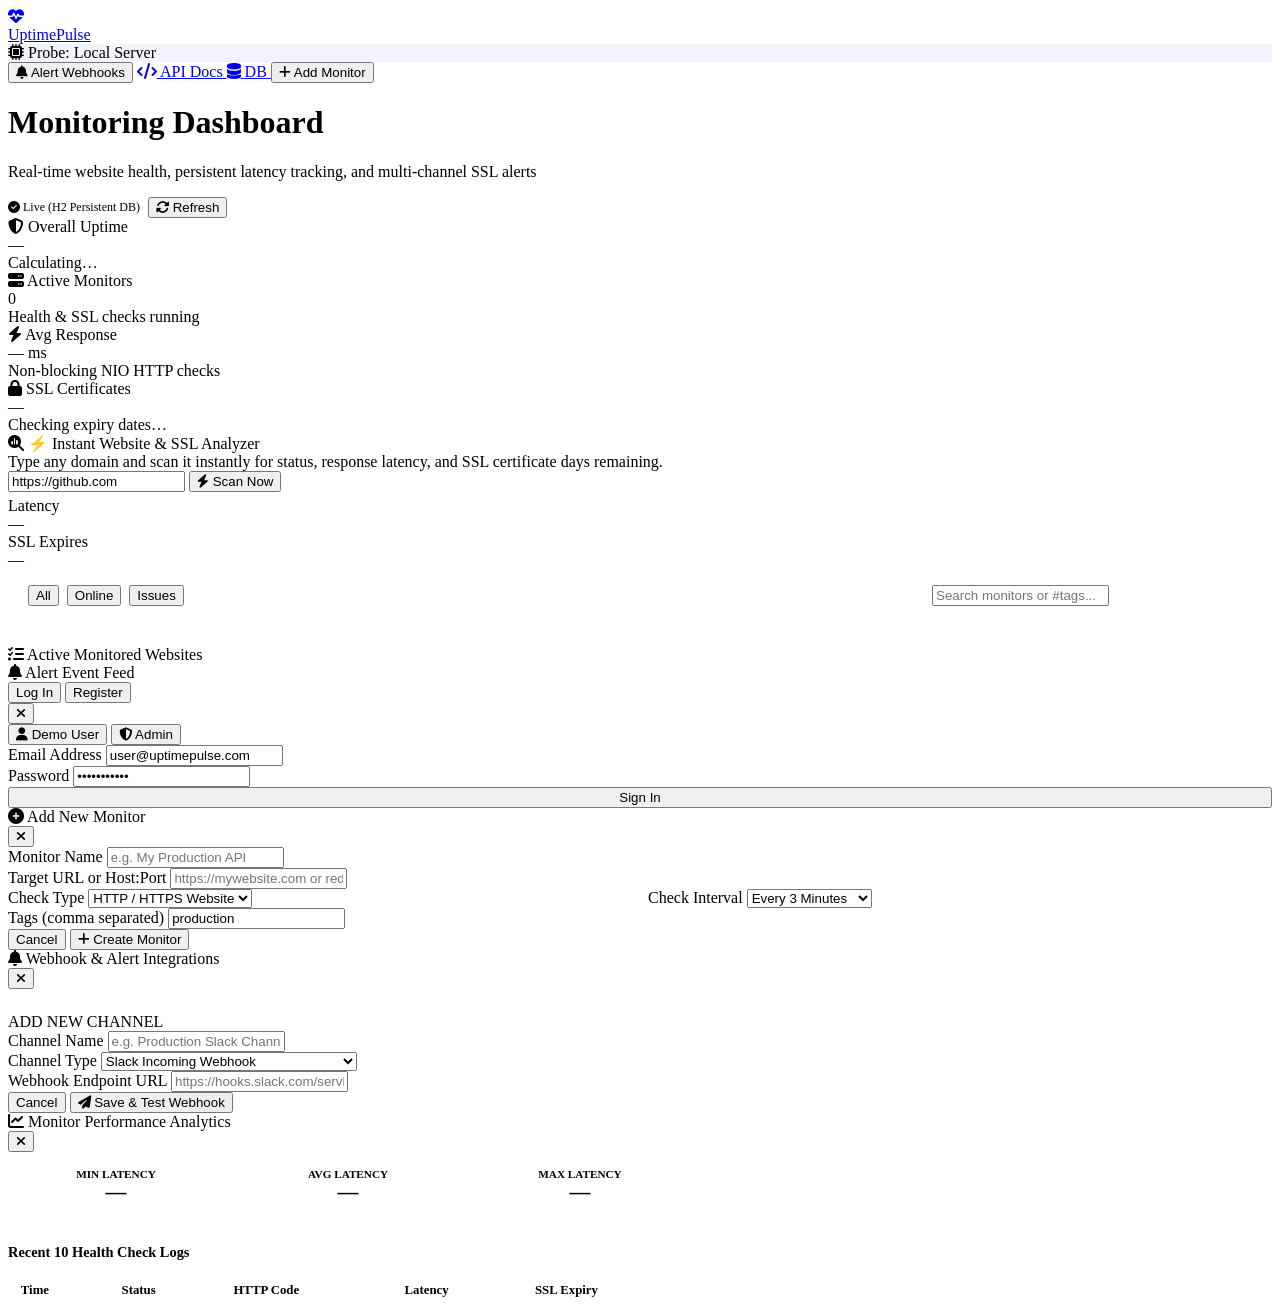
==== src/main/resources/static/index.html @ 9ec6924d "feat: initial production-ready DevSecOps project setup" ====
<!DOCTYPE html>
<html lang="en">
<head>
  <meta charset="UTF-8">
  <meta name="viewport" content="width=device-width, initial-scale=1.0">
  <title>UptimePulse — Website Health & SSL Monitoring Dashboard</title>
  <meta name="description" content="Monitor website uptime, response latency, and SSL certificate expiry in real-time with UptimePulse.">
  <link rel="stylesheet" href="/css/style.css">
  <link rel="stylesheet" href="https://cdnjs.cloudflare.com/ajax/libs/font-awesome/6.5.0/css/all.min.css">
</head>
<body>

<!-- ══════════════ NAVBAR ══════════════ -->
<nav class="navbar">
  <a href="/" class="logo">
    <div class="logo-icon"><i class="fa-solid fa-heart-pulse"></i></div>
    UptimePulse
  </a>
  <div class="nav-actions">
    <!-- Probe Server Badge -->
    <div class="nav-user-badge" id="probeBadge" title="Probe Server Node" style="background:rgba(99,102,241,0.08);border-color:rgba(99,102,241,0.25)">
      <i class="fa-solid fa-microchip" style="color:var(--accent-blue)"></i>
      <span id="probeNodeText">Probe: Local Server</span>
    </div>

    <!-- Logged-in user badge -->
    <div id="userBadge" class="nav-user-badge" style="display:none">
      <div class="user-avatar" id="userInitial">U</div>
      <span id="userEmailDisplay">user@uptimepulse.com</span>
      <button onclick="handleLogout()" title="Logout" style="background:none;border:none;color:var(--text-secondary);cursor:pointer;margin-left:0.25rem;padding:0.1rem 0.3rem;border-radius:6px;transition:.2s" onmouseover="this.style.color='var(--accent-rose)'" onmouseout="this.style.color='var(--text-secondary)'">
        <i class="fa-solid fa-right-from-bracket"></i>
      </button>
    </div>
    <!-- Login button when logged out -->
    <button id="loginNavBtn" class="btn btn-outline" onclick="openAuthModal('login')" style="display:none">
      <i class="fa-solid fa-right-to-bracket"></i> Log In
    </button>

    <button class="btn btn-outline" onclick="openNotificationsModal()" title="Notification Webhooks">
      <i class="fa-solid fa-bell"></i> <span class="hide-sm">Alert Webhooks</span>
    </button>
    <a href="/swagger-ui.html" target="_blank" class="btn btn-outline" title="API Docs">
      <i class="fa-solid fa-code"></i> <span class="hide-sm">API Docs</span>
    </a>
    <a href="/h2-console" target="_blank" class="btn btn-outline" title="DB Console">
      <i class="fa-solid fa-database"></i> <span class="hide-sm">DB</span>
    </a>
    <button class="btn btn-primary" onclick="openAddMonitorModal()">
      <i class="fa-solid fa-plus"></i> Add Monitor
    </button>
  </div>
</nav>

<!-- ══════════════ TOAST CONTAINER ══════════════ -->
<div id="toastContainer"></div>

<!-- ══════════════ MAIN CONTENT ══════════════ -->
<main class="container">

  <!-- Page Header -->
  <div class="page-header">
    <div>
      <h1 class="page-title">Monitoring Dashboard</h1>
      <p class="page-subtitle">Real-time website health, persistent latency tracking, and multi-channel SSL alerts</p>
    </div>
    <div style="display:flex;gap:0.5rem;align-items:center">
      <span id="lastRefreshedBadge" style="font-size:0.75rem;color:var(--text-secondary)">
        <i class="fa-solid fa-circle-check" style="color:var(--accent-emerald)"></i> Live (H2 Persistent DB)
      </span>
      <button class="btn btn-outline btn-sm" onclick="refreshAll()" id="refreshBtn">
        <i class="fa-solid fa-rotate"></i> Refresh
      </button>
    </div>
  </div>

  <!-- ── Stats Row ── -->
  <div class="stats-grid">
    <div class="card stat-card green">
      <div class="stat-label"><i class="fa-solid fa-shield-halved"></i> Overall Uptime</div>
      <div class="stat-value text-emerald" id="statUptime">—</div>
      <div class="stat-meta" id="statUptimeMeta">Calculating…</div>
    </div>
    <div class="card stat-card blue">
      <div class="stat-label"><i class="fa-solid fa-server"></i> Active Monitors</div>
      <div class="stat-value" id="statMonitors">0</div>
      <div class="stat-meta" id="statMonitorsMeta">Health &amp; SSL checks running</div>
    </div>
    <div class="card stat-card amber">
      <div class="stat-label"><i class="fa-solid fa-bolt"></i> Avg Response</div>
      <div class="stat-value text-amber" id="statLatency">— ms</div>
      <div class="stat-meta">Non-blocking NIO HTTP checks</div>
    </div>
    <div class="card stat-card violet">
      <div class="stat-label"><i class="fa-solid fa-lock"></i> SSL Certificates</div>
      <div class="stat-value" id="statSSL" style="color:var(--accent-violet)">—</div>
      <div class="stat-meta" id="statSSLMeta">Checking expiry dates…</div>
    </div>
  </div>

  <!-- ── Instant Analyzer ── -->
  <div class="card analyzer-section">
    <div style="display:flex;justify-content:space-between;align-items:flex-start;flex-wrap:wrap;gap:0.5rem">
      <div>
        <div class="analyzer-title"><i class="fa-solid fa-magnifying-glass-chart" style="color:var(--accent-cyan)"></i> ⚡ Instant Website &amp; SSL Analyzer</div>
        <div class="analyzer-sub">Type any domain and scan it instantly for status, response latency, and SSL certificate days remaining.</div>
      </div>
    </div>
    <div class="analyzer-input-row">
      <input type="url" id="analyzerUrl" class="form-input" placeholder="https://github.com" value="https://github.com">
      <button class="btn btn-primary" onclick="runAnalyzer()">
        <i class="fa-solid fa-bolt"></i> Scan Now
      </button>
    </div>
    <div class="analyzer-result" id="analyzerResult">
      <div class="analyzer-result-grid">
        <div>
          <div id="analyzerStatusBadge"></div>
          <div style="font-size:0.9rem;font-weight:700;margin-top:0.35rem" id="analyzerUrl2"></div>
        </div>
        <div class="analyzer-result-stats">
          <div>
            <div class="analyzer-stat-label">Latency</div>
            <div class="analyzer-stat-val text-amber" id="analyzerLatency">—</div>
          </div>
          <div>
            <div class="analyzer-stat-label">SSL Expires</div>
            <div class="analyzer-stat-val text-emerald" id="analyzerSSL">—</div>
          </div>
        </div>
      </div>
    </div>
  </div>

  <!-- ── Filter & Search Toolbar ── -->
  <div class="card" style="padding:1rem 1.25rem;margin-bottom:1.5rem;display:flex;justify-content:space-between;align-items:center;flex-wrap:wrap;gap:1rem">
    <div style="display:flex;gap:0.5rem;align-items:center">
      <button class="btn btn-outline btn-sm filter-pill active" onclick="filterByStatus('ALL', this)">All</button>
      <button class="btn btn-outline btn-sm filter-pill" onclick="filterByStatus('UP', this)">Online</button>
      <button class="btn btn-outline btn-sm filter-pill" onclick="filterByStatus('ISSUES', this)">Issues</button>
    </div>
    <div style="display:flex;gap:0.75rem;align-items:center;flex:1;max-width:320px">
      <input type="text" id="searchInput" class="form-input" placeholder="Search monitors or #tags..." oninput="handleSearch(this.value)">
    </div>
  </div>

  <!-- ── Monitors + Alert Feed Grid ── -->
  <div class="main-grid">

    <!-- Monitors Column -->
    <div>
      <div class="section-header">
        <div class="section-title">
          <i class="fa-solid fa-list-check" style="color:var(--accent-blue)"></i>
          Active Monitored Websites
        </div>
      </div>
      <div class="monitors-grid" id="monitorsGrid">
        <!-- Populated via JS -->
      </div>
    </div>

    <!-- Alert Feed Column -->
    <div class="card alert-panel">
      <div class="alert-panel-title">
        <i class="fa-solid fa-bell" style="color:var(--accent-rose)"></i>
        Alert Event Feed
        <span id="alertCountBadge" style="margin-left:auto;font-size:0.72rem;background:rgba(244,63,94,0.15);color:var(--accent-rose);border:1px solid rgba(244,63,94,0.25);border-radius:9999px;padding:0.15rem 0.5rem;display:none"></span>
      </div>
      <div class="alert-feed" id="alertFeed">
        <!-- Populated via JS -->
      </div>
    </div>

  </div>
</main>

<!-- ══════════════ AUTH MODAL ══════════════ -->
<div class="modal-overlay" id="authModal">
  <div class="modal-box">
    <div class="modal-header">
      <div class="auth-tabs" style="flex:1;margin-right:1rem;margin-bottom:0;border-bottom:none;gap:0.5rem">
        <button id="tabLoginBtn" class="auth-tab active" onclick="switchAuthTab('login')">Log In</button>
        <button id="tabRegisterBtn" class="auth-tab" onclick="switchAuthTab('register')">Register</button>
      </div>
      <button class="modal-close" onclick="closeAuthModal()"><i class="fa-solid fa-xmark"></i></button>
    </div>

    <!-- Login Form -->
    <form id="authLoginForm" onsubmit="handleLoginSubmit(event)">
      <div class="quick-fill-row">
        <button type="button" class="btn btn-outline btn-sm" onclick="fillCreds('user@uptimepulse.com','password123')">
          <i class="fa-solid fa-user"></i> Demo User
        </button>
        <button type="button" class="btn btn-outline btn-sm" onclick="fillCreds('admin@uptimepulse.com','admin123')">
          <i class="fa-solid fa-shield-halved"></i> Admin
        </button>
      </div>
      <div class="form-group">
        <label class="form-label">Email Address</label>
        <input type="email" id="loginEmail" class="form-input" placeholder="you@example.com" value="user@uptimepulse.com" required>
      </div>
      <div class="form-group">
        <label class="form-label">Password</label>
        <input type="password" id="loginPwd" class="form-input" placeholder="••••••••" value="password123" required>
      </div>
      <button type="submit" class="btn btn-primary" style="width:100%;justify-content:center" id="loginSubmitBtn">
        Sign In
      </button>
    </form>

    <!-- Register Form -->
    <form id="authRegisterForm" onsubmit="handleRegisterSubmit(event)" style="display:none">
      <div class="form-group">
        <label class="form-label">Full Name</label>
        <input type="text" id="regName" class="form-input" placeholder="Jane Doe" required>
      </div>
      <div class="form-group">
        <label class="form-label">Email Address</label>
        <input type="email" id="regEmail" class="form-input" placeholder="jane@example.com" required>
      </div>
      <div class="form-group">
        <label class="form-label">Password</label>
        <input type="password" id="regPwd" class="form-input" placeholder="Min. 8 characters" required>
      </div>
      <button type="submit" class="btn btn-primary" style="width:100%;justify-content:center" id="regSubmitBtn">
        Create Account
      </button>
    </form>
  </div>
</div>

<!-- ══════════════ ADD MONITOR MODAL ══════════════ -->
<div class="modal-overlay" id="addMonitorModal">
  <div class="modal-box">
    <div class="modal-header">
      <div class="modal-title"><i class="fa-solid fa-plus-circle" style="color:var(--accent-blue)"></i> Add New Monitor</div>
      <button class="modal-close" onclick="closeAddMonitorModal()"><i class="fa-solid fa-xmark"></i></button>
    </div>
    <form id="addMonitorForm" onsubmit="handleAddMonitor(event)">
      <div class="form-group">
        <label class="form-label">Monitor Name</label>
        <input type="text" id="monName" class="form-input" placeholder="e.g. My Production API" required>
      </div>
      <div class="form-group">
        <label class="form-label">Target URL or Host:Port</label>
        <input type="text" id="monUrl" class="form-input" placeholder="https://mywebsite.com or redis.mycompany.com:6379" required>
      </div>
      <div style="display:flex;gap:1rem">
        <div class="form-group" style="flex:1">
          <label class="form-label">Check Type</label>
          <select id="monType" class="form-input">
            <option value="HTTP" selected>HTTP / HTTPS Website</option>
            <option value="TCP">TCP Port Probe</option>
          </select>
        </div>
        <div class="form-group" style="flex:1">
          <label class="form-label">Check Interval</label>
          <select id="monInterval" class="form-input">
            <option value="1">Every 1 Minute</option>
            <option value="3" selected>Every 3 Minutes</option>
            <option value="5">Every 5 Minutes</option>
            <option value="10">Every 10 Minutes</option>
          </select>
        </div>
      </div>
      <div class="form-group">
        <label class="form-label">Tags (comma separated)</label>
        <input type="text" id="monTags" class="form-input" placeholder="production, api, core" value="production">
      </div>
      <div class="form-actions">
        <button type="button" class="btn btn-outline" onclick="closeAddMonitorModal()">Cancel</button>
        <button type="submit" class="btn btn-primary" id="addMonitorSubmitBtn">
          <i class="fa-solid fa-plus"></i> Create Monitor
        </button>
      </div>
    </form>
  </div>
</div>

<!-- ══════════════ NOTIFICATION WEBHOOKS MODAL ══════════════ -->
<div class="modal-overlay" id="notificationsModal">
  <div class="modal-box" style="max-width:560px">
    <div class="modal-header">
      <div class="modal-title"><i class="fa-solid fa-bell" style="color:var(--accent-violet)"></i> Webhook &amp; Alert Integrations</div>
      <button class="modal-close" onclick="closeNotificationsModal()"><i class="fa-solid fa-xmark"></i></button>
    </div>

    <!-- Webhook List -->
    <div id="notificationsList" style="margin-bottom:1.5rem">
      <!-- Loaded dynamically via JS -->
    </div>

    <div class="divider"><span>ADD NEW CHANNEL</span></div>

    <form id="addWebhookForm" onsubmit="handleAddNotificationChannel(event)">
      <div class="form-group">
        <label class="form-label">Channel Name</label>
        <input type="text" id="webhookName" class="form-input" placeholder="e.g. Production Slack Channel" required>
      </div>
      <div class="form-group">
        <label class="form-label">Channel Type</label>
        <select id="webhookChannelType" class="form-input">
          <option value="SLACK">Slack Incoming Webhook</option>
          <option value="DISCORD">Discord Webhook</option>
          <option value="WEBHOOK">Generic HTTP Webhook (JSON POST)</option>
        </select>
      </div>
      <div class="form-group">
        <label class="form-label">Webhook Endpoint URL</label>
        <input type="url" id="webhookUrl" class="form-input" placeholder="https://hooks.slack.com/services/..." required>
      </div>
      <div class="form-actions">
        <button type="button" class="btn btn-outline" onclick="closeNotificationsModal()">Cancel</button>
        <button type="submit" class="btn btn-primary" id="saveWebhookBtn">
          <i class="fa-solid fa-paper-plane"></i> Save &amp; Test Webhook
        </button>
      </div>
    </form>
  </div>
</div>

<!-- ══════════════ DETAILED ANALYTICS & LOGS MODAL ══════════════ -->
<div class="modal-overlay" id="analyticsModal">
  <div class="modal-box" style="max-width:680px">
    <div class="modal-header">
      <div class="modal-title" id="analyticsTitle"><i class="fa-solid fa-chart-line" style="color:var(--accent-blue)"></i> Monitor Performance Analytics</div>
      <button class="modal-close" onclick="closeAnalyticsModal()"><i class="fa-solid fa-xmark"></i></button>
    </div>

    <div style="display:grid;grid-template-columns:repeat(3,1fr);gap:1rem;margin-bottom:1.5rem">
      <div class="card" style="padding:1rem;text-align:center">
        <div style="font-size:0.7rem;color:var(--text-secondary);font-weight:700;text-transform:uppercase">Min Latency</div>
        <div id="analyticsMinLat" style="font-size:1.3rem;font-weight:800;color:var(--accent-emerald)">—</div>
      </div>
      <div class="card" style="padding:1rem;text-align:center">
        <div style="font-size:0.7rem;color:var(--text-secondary);font-weight:700;text-transform:uppercase">Avg Latency</div>
        <div id="analyticsAvgLat" style="font-size:1.3rem;font-weight:800;color:var(--accent-amber)">—</div>
      </div>
      <div class="card" style="padding:1rem;text-align:center">
        <div style="font-size:0.7rem;color:var(--text-secondary);font-weight:700;text-transform:uppercase">Max Latency</div>
        <div id="analyticsMaxLat" style="font-size:1.3rem;font-weight:800;color:var(--accent-rose)">—</div>
      </div>
    </div>

    <div style="font-size:0.9rem;font-weight:700;margin-bottom:0.75rem">Recent 10 Health Check Logs</div>
    <div style="max-height:260px;overflow-y:auto;background:rgba(255,255,255,0.02);border:1px solid var(--border-color);border-radius:var(--radius-md)">
      <table style="width:100%;border-collapse:collapse;font-size:0.8rem;text-align:left">
        <thead>
          <tr style="border-bottom:1px solid var(--border-color);color:var(--text-secondary);background:rgba(255,255,255,0.03)">
            <th style="padding:0.6rem 0.8rem">Time</th>
            <th style="padding:0.6rem 0.8rem">Status</th>
            <th style="padding:0.6rem 0.8rem">HTTP Code</th>
            <th style="padding:0.6rem 0.8rem">Latency</th>
            <th style="padding:0.6rem 0.8rem">SSL Expiry</th>
          </tr>
        </thead>
        <tbody id="analyticsLogsTable">
          <!-- Populated dynamically via JS -->
        </tbody>
      </table>
    </div>
  </div>
</div>

<script src="/js/app.js"></script>
</body>
</html>
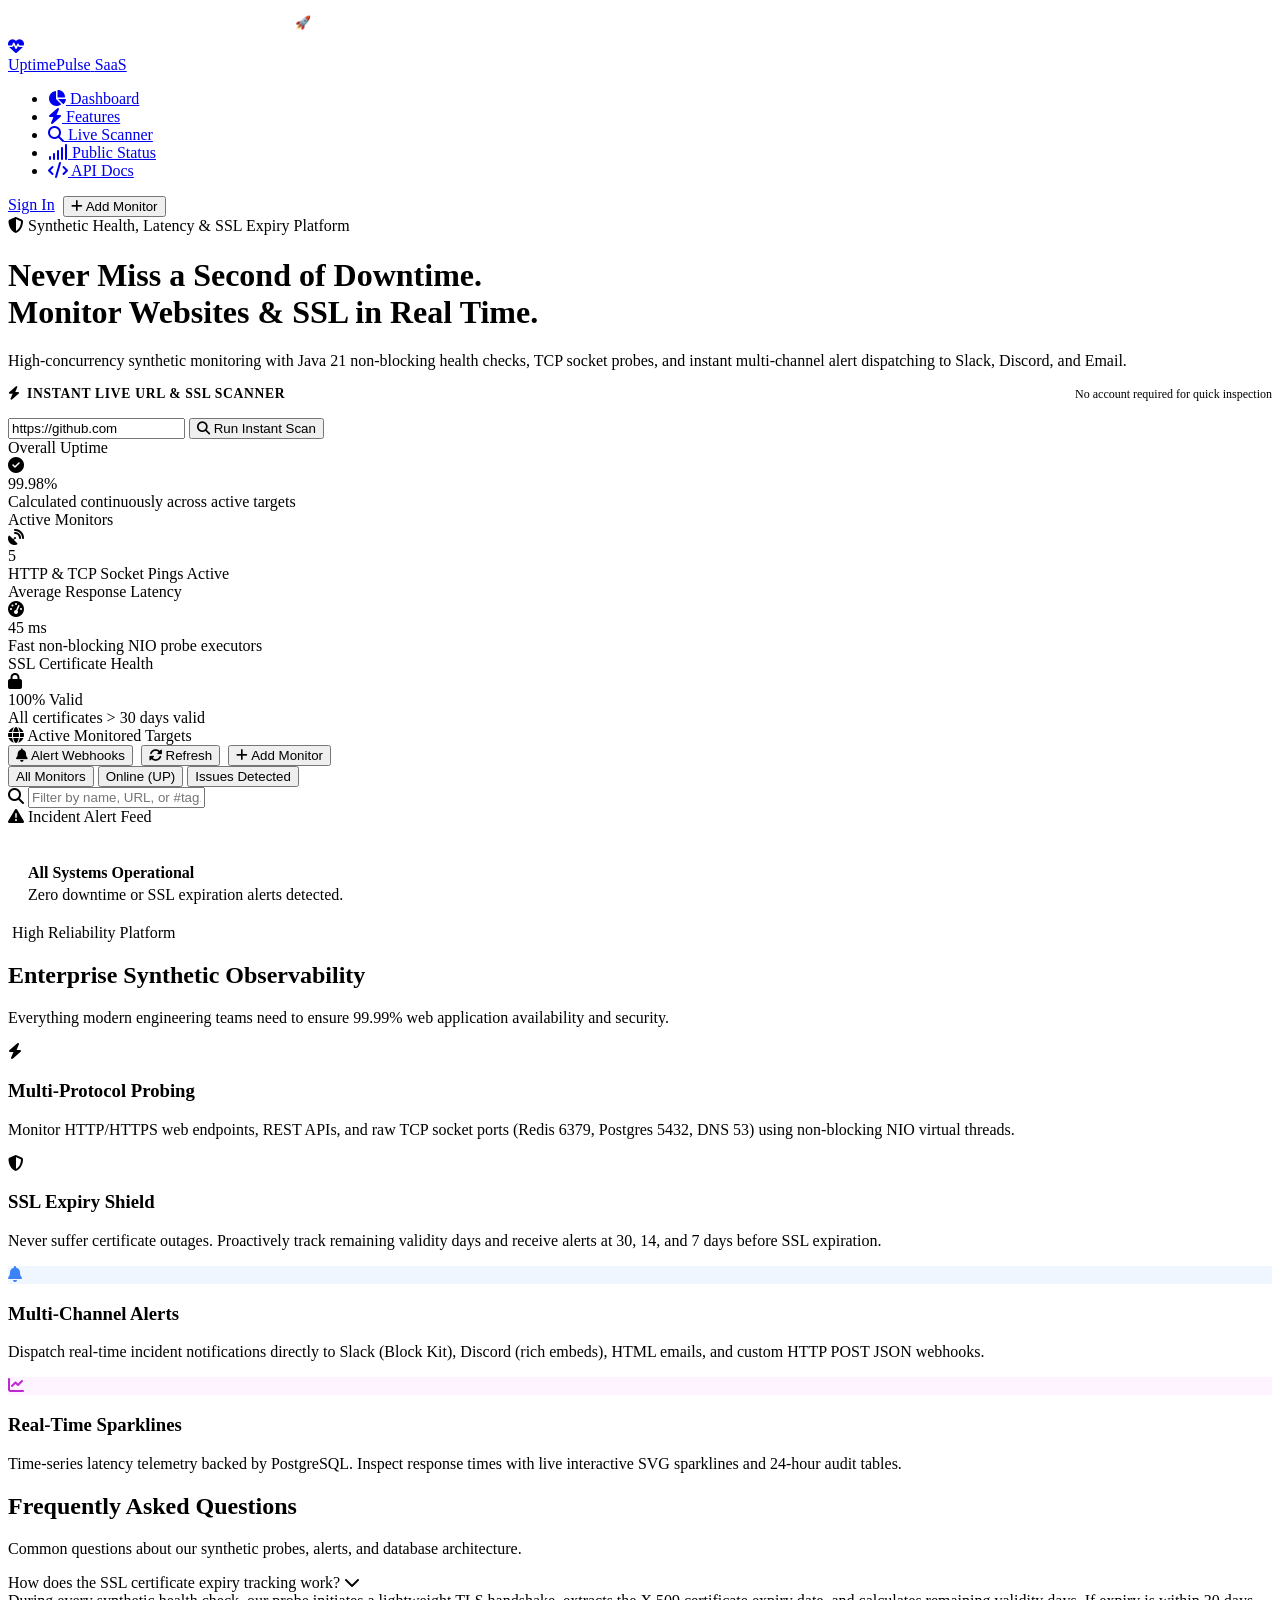
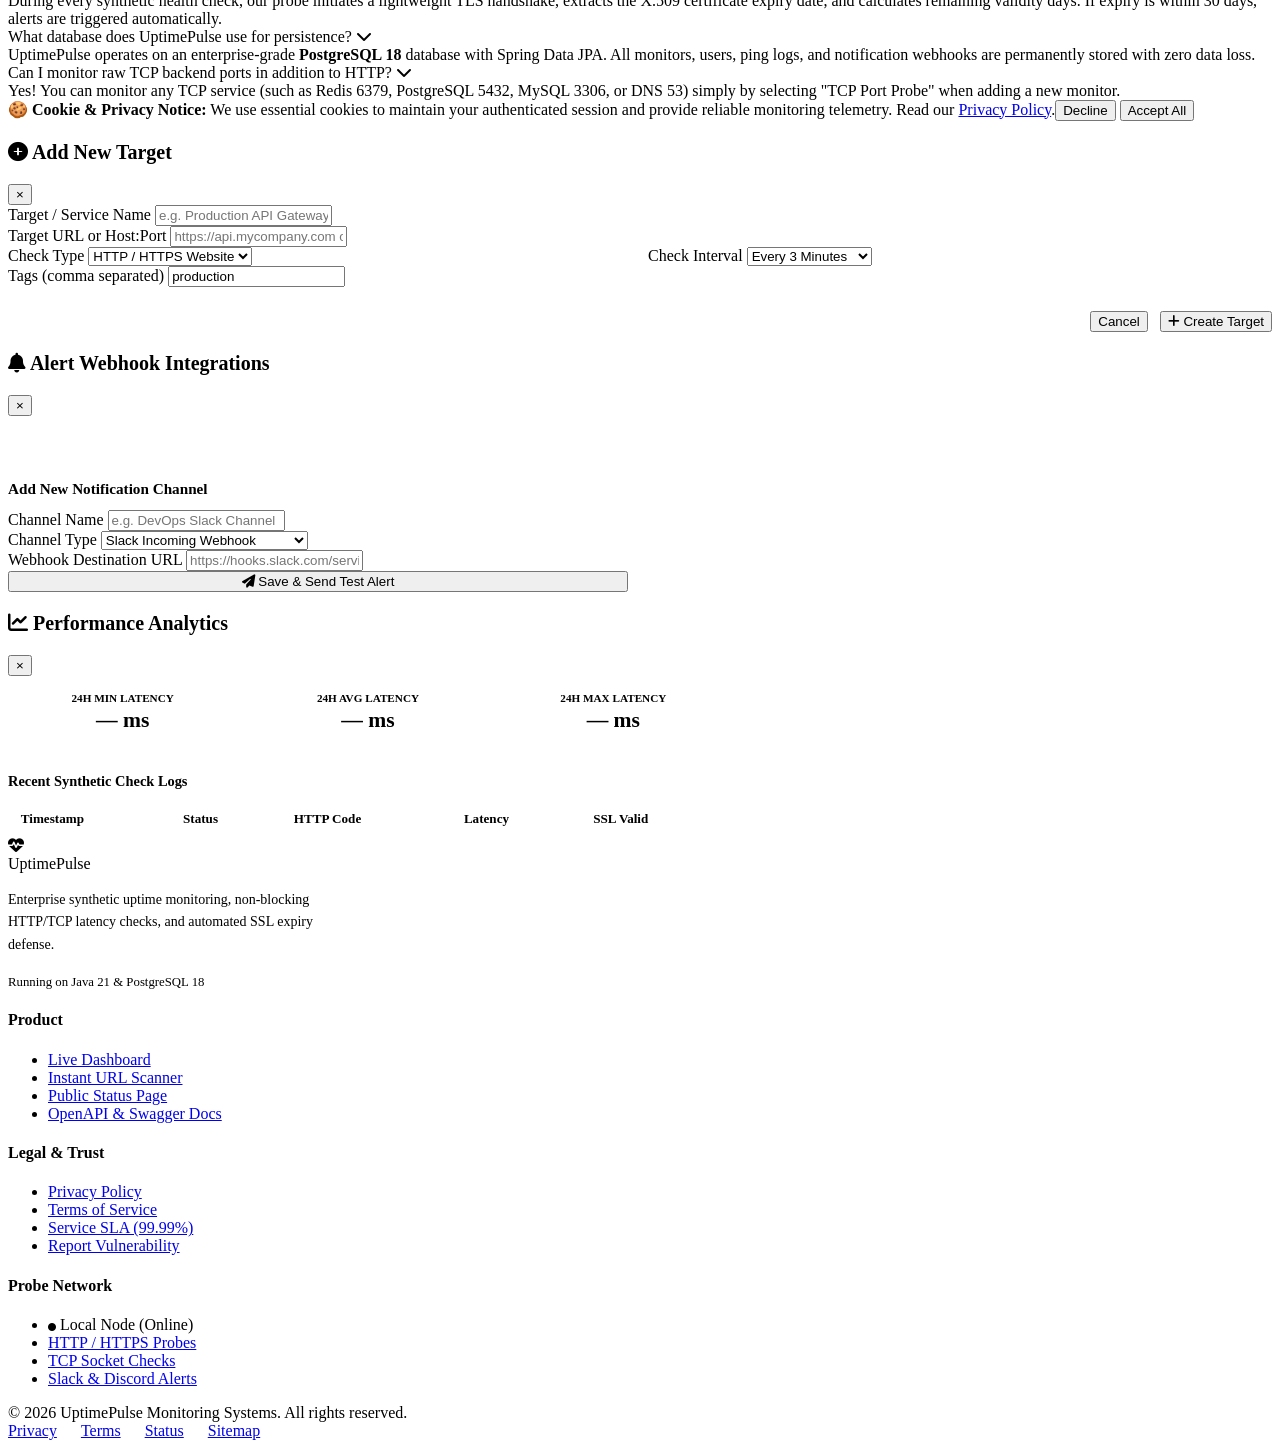
==== commit 00bfcf42: "feat: migrate to PostgreSQL 18, implement modern light SaaS UI, legal pages, rate-limiting and SEO" ====
--- a/src/main/resources/static/index.html
+++ b/src/main/resources/static/index.html
@@ -3,365 +3,560 @@
 <head>
   <meta charset="UTF-8">
   <meta name="viewport" content="width=device-width, initial-scale=1.0">
-  <title>UptimePulse — Website Health & SSL Monitoring Dashboard</title>
-  <meta name="description" content="Monitor website uptime, response latency, and SSL certificate expiry in real-time with UptimePulse.">
+  <title>UptimePulse — Real-Time Website Health, Latency &amp; SSL Expiry Monitoring</title>
+  <meta name="description" content="Enterprise synthetic website monitoring, TCP socket health checks, real-time latency analytics, and proactive SSL certificate expiry alerts.">
+  <meta name="keywords" content="uptime monitoring, website health, SSL certificate expiry, latency tracking, synthetic monitoring, DevOps, Slack alerts">
+  <meta name="author" content="UptimePulse Inc.">
+
+  <!-- OpenGraph Social Metadata -->
+  <meta property="og:title" content="UptimePulse — Real-Time Website Health &amp; SSL Expiry Monitoring">
+  <meta property="og:description" content="Never miss a second of downtime. Monitor web apps, APIs and SSL certificates with instant alerts to Slack, Discord and Email.">
+  <meta property="og:type" content="website">
+  <meta property="og:url" content="https://uptimepulse.com/">
+  <meta property="og:image" content="/favicon.svg">
+
+  <!-- Twitter Card -->
+  <meta name="twitter:card" content="summary_large_image">
+  <meta name="twitter:title" content="UptimePulse — Website Health &amp; SSL Monitoring">
+  <meta name="twitter:description" content="High-concurrency synthetic monitoring with instant downtime alerts.">
+
+  <!-- Favicon & Stylesheets -->
+  <link rel="icon" type="image/svg+xml" href="/favicon.svg">
+  <link rel="stylesheet" href="https://cdnjs.cloudflare.com/ajax/libs/font-awesome/6.5.1/css/all.min.css">
   <link rel="stylesheet" href="/css/style.css">
-  <link rel="stylesheet" href="https://cdnjs.cloudflare.com/ajax/libs/font-awesome/6.5.0/css/all.min.css">
 </head>
 <body>
 
-<!-- ══════════════ NAVBAR ══════════════ -->
-<nav class="navbar">
-  <a href="/" class="logo">
-    <div class="logo-icon"><i class="fa-solid fa-heart-pulse"></i></div>
-    UptimePulse
-  </a>
-  <div class="nav-actions">
-    <!-- Probe Server Badge -->
-    <div class="nav-user-badge" id="probeBadge" title="Probe Server Node" style="background:rgba(99,102,241,0.08);border-color:rgba(99,102,241,0.25)">
-      <i class="fa-solid fa-microchip" style="color:var(--accent-blue)"></i>
-      <span id="probeNodeText">Probe: Local Server</span>
-    </div>
-
-    <!-- Logged-in user badge -->
-    <div id="userBadge" class="nav-user-badge" style="display:none">
-      <div class="user-avatar" id="userInitial">U</div>
-      <span id="userEmailDisplay">user@uptimepulse.com</span>
-      <button onclick="handleLogout()" title="Logout" style="background:none;border:none;color:var(--text-secondary);cursor:pointer;margin-left:0.25rem;padding:0.1rem 0.3rem;border-radius:6px;transition:.2s" onmouseover="this.style.color='var(--accent-rose)'" onmouseout="this.style.color='var(--text-secondary)'">
-        <i class="fa-solid fa-right-from-bracket"></i>
-      </button>
-    </div>
-    <!-- Login button when logged out -->
-    <button id="loginNavBtn" class="btn btn-outline" onclick="openAuthModal('login')" style="display:none">
-      <i class="fa-solid fa-right-to-bracket"></i> Log In
-    </button>
-
-    <button class="btn btn-outline" onclick="openNotificationsModal()" title="Notification Webhooks">
-      <i class="fa-solid fa-bell"></i> <span class="hide-sm">Alert Webhooks</span>
-    </button>
-    <a href="/swagger-ui.html" target="_blank" class="btn btn-outline" title="API Docs">
-      <i class="fa-solid fa-code"></i> <span class="hide-sm">API Docs</span>
-    </a>
-    <a href="/h2-console" target="_blank" class="btn btn-outline" title="DB Console">
-      <i class="fa-solid fa-database"></i> <span class="hide-sm">DB</span>
-    </a>
-    <button class="btn btn-primary" onclick="openAddMonitorModal()">
-      <i class="fa-solid fa-plus"></i> Add Monitor
-    </button>
+  <!-- Top Announcement Bar -->
+  <div style="background: var(--primary); color: #fff; text-align: center; padding: 0.45rem 1rem; font-size: 0.8rem; font-weight: 600;">
+    <span>🚀 <strong>PostgreSQL 18 Powered:</strong> Enterprise persistent storage with non-blocking Java 21 Virtual Threads</span>
+    <a href="/status.html" style="color: #fff; text-decoration: underline; margin-left: 0.75rem;">View Global Status &rarr;</a>
   </div>
-</nav>
-
-<!-- ══════════════ TOAST CONTAINER ══════════════ -->
-<div id="toastContainer"></div>
-
-<!-- ══════════════ MAIN CONTENT ══════════════ -->
-<main class="container">
-
-  <!-- Page Header -->
-  <div class="page-header">
-    <div>
-      <h1 class="page-title">Monitoring Dashboard</h1>
-      <p class="page-subtitle">Real-time website health, persistent latency tracking, and multi-channel SSL alerts</p>
-    </div>
-    <div style="display:flex;gap:0.5rem;align-items:center">
-      <span id="lastRefreshedBadge" style="font-size:0.75rem;color:var(--text-secondary)">
-        <i class="fa-solid fa-circle-check" style="color:var(--accent-emerald)"></i> Live (H2 Persistent DB)
-      </span>
-      <button class="btn btn-outline btn-sm" onclick="refreshAll()" id="refreshBtn">
-        <i class="fa-solid fa-rotate"></i> Refresh
-      </button>
+
+  <!-- Navbar -->
+  <nav class="navbar">
+    <div class="container nav-inner">
+      <a href="/" class="brand">
+        <div class="brand-icon"><i class="fa-solid fa-heart-pulse"></i></div>
+        <span>UptimePulse</span>
+        <span class="brand-tag">SaaS</span>
+      </a>
+
+      <ul class="nav-menu">
+        <li><a href="#dashboard" class="nav-link"><i class="fa-solid fa-chart-pie"></i> Dashboard</a></li>
+        <li><a href="#features" class="nav-link"><i class="fa-solid fa-bolt"></i> Features</a></li>
+        <li><a href="#analyzer" class="nav-link"><i class="fa-solid fa-magnifying-glass"></i> Live Scanner</a></li>
+        <li><a href="/status.html" class="nav-link"><i class="fa-solid fa-signal"></i> Public Status</a></li>
+        <li><a href="/swagger-ui/index.html" target="_blank" class="nav-link"><i class="fa-solid fa-code"></i> API Docs</a></li>
+      </ul>
+
+      <div class="nav-actions">
+        <!-- Auth Logged In Badge -->
+        <div id="userBadge" style="display: none; align-items: center; gap: 0.6rem;">
+          <div style="width: 2rem; height: 2rem; border-radius: 50%; background: var(--primary-light); color: var(--primary); display: flex; align-items: center; justify-content: center; font-weight: 700; font-size: 0.85rem;" id="userInitial">U</div>
+          <span style="font-size: 0.85rem; font-weight: 600; color: var(--text-main);" id="userEmailDisplay">user@uptimepulse.com</span>
+          <button class="btn btn-secondary btn-sm" onclick="handleLogout()" title="Sign Out">
+            <i class="fa-solid fa-right-from-bracket"></i>
+          </button>
+        </div>
+
+        <!-- Auth Logged Out Buttons -->
+        <div id="authActions" style="display: flex; gap: 0.5rem;">
+          <a href="/login.html" class="btn btn-secondary btn-sm">Sign In</a>
+          <button class="btn btn-primary btn-sm" onclick="openAddMonitorModal()">
+            <i class="fa-solid fa-plus"></i> Add Monitor
+          </button>
+        </div>
+      </div>
+    </div>
+  </nav>
+
+  <!-- Hero Section -->
+  <header class="hero">
+    <div class="container">
+      <div class="hero-pill">
+        <i class="fa-solid fa-shield-halved"></i> Synthetic Health, Latency &amp; SSL Expiry Platform
+      </div>
+      <h1 class="hero-title">
+        Never Miss a Second of Downtime.<br>
+        <span class="hero-gradient">Monitor Websites &amp; SSL in Real Time.</span>
+      </h1>
+      <p class="hero-subtitle">
+        High-concurrency synthetic monitoring with Java 21 non-blocking health checks, TCP socket probes, and instant multi-channel alert dispatching to Slack, Discord, and Email.
+      </p>
+
+      <!-- Live Instant URL Scanner Widget -->
+      <div class="analyzer-card" id="analyzer">
+        <div style="display: flex; align-items: center; justify-content: space-between; margin-bottom: 1rem;">
+          <div style="font-size: 0.85rem; font-weight: 700; text-transform: uppercase; color: var(--primary); letter-spacing: 0.05em; display: flex; align-items: center; gap: 0.4rem;">
+            <i class="fa-solid fa-bolt"></i> Instant Live URL &amp; SSL Scanner
+          </div>
+          <span style="font-size: 0.75rem; color: var(--text-muted);">No account required for quick inspection</span>
+        </div>
+
+        <div class="analyzer-input-group">
+          <input type="url" id="analyzerUrl" class="analyzer-input" placeholder="https://github.com or https://your-domain.com" value="https://github.com">
+          <button class="btn btn-primary" onclick="runAnalyzer()">
+            <i class="fa-solid fa-magnifying-glass"></i> Run Instant Scan
+          </button>
+        </div>
+
+        <div id="analyzerResult" style="display: none;" class="analyzer-result">
+          <div class="analyzer-stat">
+            <div class="analyzer-stat-lbl">Response Status</div>
+            <div class="analyzer-stat-val" id="analyzerStatusBadge">
+              <span class="badge badge-up"><span class="pulse-dot pulse-green"></span> 200 OK</span>
+            </div>
+          </div>
+          <div class="analyzer-stat">
+            <div class="analyzer-stat-lbl">Response Latency</div>
+            <div class="analyzer-stat-val text-emerald" id="analyzerLatency">— ms</div>
+          </div>
+          <div class="analyzer-stat">
+            <div class="analyzer-stat-lbl">SSL Certificate Expiration</div>
+            <div class="analyzer-stat-val text-emerald" id="analyzerSSL">— Days</div>
+          </div>
+          <div class="analyzer-stat">
+            <div class="analyzer-stat-lbl">Inspected Target</div>
+            <div class="analyzer-stat-val" style="font-size: 0.85rem; font-family: monospace; white-space: nowrap; overflow: hidden; text-overflow: ellipsis;" id="analyzerUrl2">—</div>
+          </div>
+        </div>
+      </div>
+
+    </div>
+  </header>
+
+  <!-- Main Content Dashboard Container -->
+  <main class="container" id="dashboard">
+
+    <!-- KPI Metric Cards Grid -->
+    <div class="stats-grid">
+      <div class="card stat-card">
+        <div class="stat-header">
+          <span class="stat-label">Overall Uptime</span>
+          <div class="stat-icon green"><i class="fa-solid fa-circle-check"></i></div>
+        </div>
+        <div class="stat-number text-emerald" id="statUptime">99.98%</div>
+        <div class="stat-meta" id="statUptimeMeta">Calculated continuously across active targets</div>
+      </div>
+
+      <div class="card stat-card">
+        <div class="stat-header">
+          <span class="stat-label">Active Monitors</span>
+          <div class="stat-icon blue"><i class="fa-solid fa-satellite-dish"></i></div>
+        </div>
+        <div class="stat-number" id="statMonitors">5</div>
+        <div class="stat-meta" id="statMonitorsMeta">HTTP &amp; TCP Socket Pings Active</div>
+      </div>
+
+      <div class="card stat-card">
+        <div class="stat-header">
+          <span class="stat-label">Average Response Latency</span>
+          <div class="stat-icon amber"><i class="fa-solid fa-gauge-high"></i></div>
+        </div>
+        <div class="stat-number text-amber" id="statLatency">45 ms</div>
+        <div class="stat-meta">Fast non-blocking NIO probe executors</div>
+      </div>
+
+      <div class="card stat-card">
+        <div class="stat-header">
+          <span class="stat-label">SSL Certificate Health</span>
+          <div class="stat-icon green"><i class="fa-solid fa-lock"></i></div>
+        </div>
+        <div class="stat-number text-emerald" id="statSSL">100% Valid</div>
+        <div class="stat-meta" id="statSSLMeta">All certificates &gt; 30 days valid</div>
+      </div>
+    </div>
+
+    <!-- Dashboard Content Layout (Monitors + Alert Feed) -->
+    <div class="dashboard-layout">
+
+      <!-- Left Column: Active Monitored Websites -->
+      <section>
+        <div class="section-header">
+          <div class="section-title">
+            <i class="fa-solid fa-globe" style="color: var(--primary);"></i>
+            <span>Active Monitored Targets</span>
+          </div>
+          <div style="display: flex; gap: 0.5rem;">
+            <button class="btn btn-secondary btn-sm" onclick="openNotificationsModal()" title="Alert Webhooks">
+              <i class="fa-solid fa-bell"></i> Alert Webhooks
+            </button>
+            <button class="btn btn-secondary btn-sm" id="refreshBtn" onclick="refreshAll()">
+              <i class="fa-solid fa-rotate"></i> Refresh
+            </button>
+            <button class="btn btn-primary btn-sm" onclick="openAddMonitorModal()">
+              <i class="fa-solid fa-plus"></i> Add Monitor
+            </button>
+          </div>
+        </div>
+
+        <!-- Filter & Search Toolbar -->
+        <div class="filter-bar">
+          <button class="filter-pill active" onclick="filterByStatus('ALL', this)">All Monitors</button>
+          <button class="filter-pill" onclick="filterByStatus('UP', this)">Online (UP)</button>
+          <button class="filter-pill" onclick="filterByStatus('ISSUES', this)">Issues Detected</button>
+
+          <div class="search-box">
+            <i class="fa-solid fa-magnifying-glass"></i>
+            <input type="text" placeholder="Filter by name, URL, or #tag..." oninput="handleSearch(this.value)">
+          </div>
+        </div>
+
+        <!-- Monitors Grid -->
+        <div class="monitors-grid" id="monitorsGrid">
+          <!-- Populated dynamically via app.js -->
+        </div>
+      </section>
+
+      <!-- Right Column: Live Alert Event Feed -->
+      <aside>
+        <div class="section-header">
+          <div class="section-title">
+            <i class="fa-solid fa-triangle-exclamation" style="color: var(--warning);"></i>
+            <span>Incident Alert Feed</span>
+            <span class="badge badge-up" id="alertCountBadge" style="display: none; font-size: 0.7rem;">0</span>
+          </div>
+        </div>
+
+        <div class="card" style="padding: 1.25rem;">
+          <div class="alert-feed-list" id="alertFeed">
+            <div class="no-alerts">
+              <i class="fa-solid fa-shield-check"></i>
+              <strong style="display: block; color: var(--text-main); margin-bottom: 0.25rem;">All Systems Operational</strong>
+              Zero downtime or SSL expiration alerts detected.
+            </div>
+          </div>
+        </div>
+      </aside>
+
+    </div>
+
+  </main>
+
+  <!-- Features Showcase Section -->
+  <section class="features-section" id="features">
+    <div class="container">
+      <div class="section-lead">
+        <div class="hero-pill" style="margin-bottom: 0.75rem;"><i class="fa-solid fa-sparkles"></i> High Reliability Platform</div>
+        <h2>Enterprise Synthetic Observability</h2>
+        <p>Everything modern engineering teams need to ensure 99.99% web application availability and security.</p>
+      </div>
+
+      <div class="features-grid">
+        <div class="feature-box">
+          <div class="feature-icon" style="background: var(--primary-light); color: var(--primary);">
+            <i class="fa-solid fa-bolt"></i>
+          </div>
+          <h3 class="feature-title">Multi-Protocol Probing</h3>
+          <p class="feature-desc">Monitor HTTP/HTTPS web endpoints, REST APIs, and raw TCP socket ports (Redis 6379, Postgres 5432, DNS 53) using non-blocking NIO virtual threads.</p>
+        </div>
+
+        <div class="feature-box">
+          <div class="feature-icon" style="background: var(--success-light); color: var(--success);">
+            <i class="fa-solid fa-shield-halved"></i>
+          </div>
+          <h3 class="feature-title">SSL Expiry Shield</h3>
+          <p class="feature-desc">Never suffer certificate outages. Proactively track remaining validity days and receive alerts at 30, 14, and 7 days before SSL expiration.</p>
+        </div>
+
+        <div class="feature-box">
+          <div class="feature-icon" style="background: #eff6ff; color: #3b82f6;">
+            <i class="fa-solid fa-bell"></i>
+          </div>
+          <h3 class="feature-title">Multi-Channel Alerts</h3>
+          <p class="feature-desc">Dispatch real-time incident notifications directly to Slack (Block Kit), Discord (rich embeds), HTML emails, and custom HTTP POST JSON webhooks.</p>
+        </div>
+
+        <div class="feature-box">
+          <div class="feature-icon" style="background: #fdf4ff; color: #c026d3;">
+            <i class="fa-solid fa-chart-line"></i>
+          </div>
+          <h3 class="feature-title">Real-Time Sparklines</h3>
+          <p class="feature-desc">Time-series latency telemetry backed by PostgreSQL. Inspect response times with live interactive SVG sparklines and 24-hour audit tables.</p>
+        </div>
+      </div>
+    </div>
+  </section>
+
+  <!-- FAQ Accordion Section -->
+  <section class="faq-section">
+    <div class="container">
+      <div class="section-lead">
+        <h2>Frequently Asked Questions</h2>
+        <p>Common questions about our synthetic probes, alerts, and database architecture.</p>
+      </div>
+
+      <div class="faq-list">
+        <div class="faq-item open">
+          <div class="faq-question" onclick="toggleFaq(this)">
+            <span>How does the SSL certificate expiry tracking work?</span>
+            <i class="fa-solid fa-chevron-down faq-icon"></i>
+          </div>
+          <div class="faq-answer">
+            During every synthetic health check, our probe initiates a lightweight TLS handshake, extracts the X.509 certificate expiry date, and calculates remaining validity days. If expiry is within 30 days, alerts are triggered automatically.
+          </div>
+        </div>
+
+        <div class="faq-item">
+          <div class="faq-question" onclick="toggleFaq(this)">
+            <span>What database does UptimePulse use for persistence?</span>
+            <i class="fa-solid fa-chevron-down faq-icon"></i>
+          </div>
+          <div class="faq-answer">
+            UptimePulse operates on an enterprise-grade <strong>PostgreSQL 18</strong> database with Spring Data JPA. All monitors, users, ping logs, and notification webhooks are permanently stored with zero data loss.
+          </div>
+        </div>
+
+        <div class="faq-item">
+          <div class="faq-question" onclick="toggleFaq(this)">
+            <span>Can I monitor raw TCP backend ports in addition to HTTP?</span>
+            <i class="fa-solid fa-chevron-down faq-icon"></i>
+          </div>
+          <div class="faq-answer">
+            Yes! You can monitor any TCP service (such as Redis 6379, PostgreSQL 5432, MySQL 3306, or DNS 53) simply by selecting "TCP Port Probe" when adding a new monitor.
+          </div>
+        </div>
+      </div>
+    </div>
+  </section>
+
+  <!-- Interactive Cookie Consent Banner -->
+  <div class="cookie-banner" id="cookieBanner" style="display: none;">
+    <div class="cookie-content">
+      <strong>🍪 Cookie &amp; Privacy Notice:</strong> We use essential cookies to maintain your authenticated session and provide reliable monitoring telemetry. Read our <a href="/privacy.html">Privacy Policy</a>.
+    </div>
+    <div class="cookie-actions">
+      <button class="btn btn-secondary btn-sm" onclick="handleCookieChoice('reject')">Decline</button>
+      <button class="btn btn-primary btn-sm" onclick="handleCookieChoice('accept')">Accept All</button>
     </div>
   </div>
 
-  <!-- ── Stats Row ── -->
-  <div class="stats-grid">
-    <div class="card stat-card green">
-      <div class="stat-label"><i class="fa-solid fa-shield-halved"></i> Overall Uptime</div>
-      <div class="stat-value text-emerald" id="statUptime">—</div>
-      <div class="stat-meta" id="statUptimeMeta">Calculating…</div>
-    </div>
-    <div class="card stat-card blue">
-      <div class="stat-label"><i class="fa-solid fa-server"></i> Active Monitors</div>
-      <div class="stat-value" id="statMonitors">0</div>
-      <div class="stat-meta" id="statMonitorsMeta">Health &amp; SSL checks running</div>
-    </div>
-    <div class="card stat-card amber">
-      <div class="stat-label"><i class="fa-solid fa-bolt"></i> Avg Response</div>
-      <div class="stat-value text-amber" id="statLatency">— ms</div>
-      <div class="stat-meta">Non-blocking NIO HTTP checks</div>
-    </div>
-    <div class="card stat-card violet">
-      <div class="stat-label"><i class="fa-solid fa-lock"></i> SSL Certificates</div>
-      <div class="stat-value" id="statSSL" style="color:var(--accent-violet)">—</div>
-      <div class="stat-meta" id="statSSLMeta">Checking expiry dates…</div>
+  <!-- Modals -->
+
+  <!-- Add Monitor Modal -->
+  <div class="modal-overlay" id="addMonitorModal">
+    <div class="modal-card">
+      <div class="modal-header">
+        <h3 style="font-size: 1.25rem; font-weight: 700; color: var(--text-main);"><i class="fa-solid fa-circle-plus" style="color: var(--primary);"></i> Add New Target</h3>
+        <button class="modal-close" onclick="closeAddMonitorModal()">&times;</button>
+      </div>
+
+      <form id="addMonitorForm" onsubmit="handleAddMonitor(event)">
+        <div class="form-group">
+          <label class="form-label" for="monName">Target / Service Name</label>
+          <input type="text" id="monName" class="form-input" placeholder="e.g. Production API Gateway" required>
+        </div>
+
+        <div class="form-group">
+          <label class="form-label" for="monUrl">Target URL or Host:Port</label>
+          <input type="text" id="monUrl" class="form-input" placeholder="https://api.mycompany.com or 192.168.1.10:6379" required>
+        </div>
+
+        <div style="display: grid; grid-template-columns: 1fr 1fr; gap: 1rem;">
+          <div class="form-group">
+            <label class="form-label" for="monType">Check Type</label>
+            <select id="monType" class="form-select">
+              <option value="HTTP">HTTP / HTTPS Website</option>
+              <option value="TCP">Raw TCP Port Probe</option>
+            </select>
+          </div>
+
+          <div class="form-group">
+            <label class="form-label" for="monInterval">Check Interval</label>
+            <select id="monInterval" class="form-select">
+              <option value="1">Every 1 Minute</option>
+              <option value="3" selected>Every 3 Minutes</option>
+              <option value="5">Every 5 Minutes</option>
+              <option value="10">Every 10 Minutes</option>
+            </select>
+          </div>
+        </div>
+
+        <div class="form-group">
+          <label class="form-label" for="monTags">Tags (comma separated)</label>
+          <input type="text" id="monTags" class="form-input" placeholder="production, api, core" value="production">
+        </div>
+
+        <div style="display: flex; justify-content: flex-end; gap: 0.75rem; margin-top: 1.5rem;">
+          <button type="button" class="btn btn-secondary" onclick="closeAddMonitorModal()">Cancel</button>
+          <button type="submit" id="addMonitorSubmitBtn" class="btn btn-primary">
+            <i class="fa-solid fa-plus"></i> Create Target
+          </button>
+        </div>
+      </form>
     </div>
   </div>
 
-  <!-- ── Instant Analyzer ── -->
-  <div class="card analyzer-section">
-    <div style="display:flex;justify-content:space-between;align-items:flex-start;flex-wrap:wrap;gap:0.5rem">
-      <div>
-        <div class="analyzer-title"><i class="fa-solid fa-magnifying-glass-chart" style="color:var(--accent-cyan)"></i> ⚡ Instant Website &amp; SSL Analyzer</div>
-        <div class="analyzer-sub">Type any domain and scan it instantly for status, response latency, and SSL certificate days remaining.</div>
-      </div>
-    </div>
-    <div class="analyzer-input-row">
-      <input type="url" id="analyzerUrl" class="form-input" placeholder="https://github.com" value="https://github.com">
-      <button class="btn btn-primary" onclick="runAnalyzer()">
-        <i class="fa-solid fa-bolt"></i> Scan Now
-      </button>
-    </div>
-    <div class="analyzer-result" id="analyzerResult">
-      <div class="analyzer-result-grid">
-        <div>
-          <div id="analyzerStatusBadge"></div>
-          <div style="font-size:0.9rem;font-weight:700;margin-top:0.35rem" id="analyzerUrl2"></div>
-        </div>
-        <div class="analyzer-result-stats">
-          <div>
-            <div class="analyzer-stat-label">Latency</div>
-            <div class="analyzer-stat-val text-amber" id="analyzerLatency">—</div>
-          </div>
-          <div>
-            <div class="analyzer-stat-label">SSL Expires</div>
-            <div class="analyzer-stat-val text-emerald" id="analyzerSSL">—</div>
-          </div>
-        </div>
+  <!-- Notifications / Webhooks Modal -->
+  <div class="modal-overlay" id="notificationsModal">
+    <div class="modal-card" style="max-width: 620px;">
+      <div class="modal-header">
+        <h3 style="font-size: 1.25rem; font-weight: 700; color: var(--text-main);"><i class="fa-solid fa-bell" style="color: var(--primary);"></i> Alert Webhook Integrations</h3>
+        <button class="modal-close" onclick="closeNotificationsModal()">&times;</button>
+      </div>
+
+      <div id="notificationsList" style="max-height: 220px; overflow-y: auto; margin-bottom: 1.5rem;">
+        <!-- Populated via app.js -->
+      </div>
+
+      <div style="border-top: 1px solid var(--border-default); padding-top: 1.25rem;">
+        <h4 style="font-size: 0.95rem; font-weight: 700; margin-bottom: 0.75rem;">Add New Notification Channel</h4>
+        <form id="addWebhookForm" onsubmit="handleAddNotificationChannel(event)">
+          <div class="form-group">
+            <label class="form-label">Channel Name</label>
+            <input type="text" id="webhookName" class="form-input" placeholder="e.g. DevOps Slack Channel" required>
+          </div>
+
+          <div class="form-group">
+            <label class="form-label">Channel Type</label>
+            <select id="webhookChannelType" class="form-select">
+              <option value="SLACK">Slack Incoming Webhook</option>
+              <option value="DISCORD">Discord Channel Webhook</option>
+              <option value="WEBHOOK">Generic HTTP POST Webhook</option>
+            </select>
+          </div>
+
+          <div class="form-group">
+            <label class="form-label">Webhook Destination URL</label>
+            <input type="url" id="webhookUrl" class="form-input" placeholder="https://hooks.slack.com/services/..." required>
+          </div>
+
+          <button type="submit" id="saveWebhookBtn" class="btn btn-primary" style="width: 100%;">
+            <i class="fa-solid fa-paper-plane"></i> Save &amp; Send Test Alert
+          </button>
+        </form>
       </div>
     </div>
   </div>
 
-  <!-- ── Filter & Search Toolbar ── -->
-  <div class="card" style="padding:1rem 1.25rem;margin-bottom:1.5rem;display:flex;justify-content:space-between;align-items:center;flex-wrap:wrap;gap:1rem">
-    <div style="display:flex;gap:0.5rem;align-items:center">
-      <button class="btn btn-outline btn-sm filter-pill active" onclick="filterByStatus('ALL', this)">All</button>
-      <button class="btn btn-outline btn-sm filter-pill" onclick="filterByStatus('UP', this)">Online</button>
-      <button class="btn btn-outline btn-sm filter-pill" onclick="filterByStatus('ISSUES', this)">Issues</button>
-    </div>
-    <div style="display:flex;gap:0.75rem;align-items:center;flex:1;max-width:320px">
-      <input type="text" id="searchInput" class="form-input" placeholder="Search monitors or #tags..." oninput="handleSearch(this.value)">
+  <!-- Performance Analytics Modal -->
+  <div class="modal-overlay" id="analyticsModal">
+    <div class="modal-card" style="max-width: 720px;">
+      <div class="modal-header">
+        <h3 id="analyticsTitle" style="font-size: 1.25rem; font-weight: 700; color: var(--text-main);"><i class="fa-solid fa-chart-line" style="color: var(--primary);"></i> Performance Analytics</h3>
+        <button class="modal-close" onclick="closeAnalyticsModal()">&times;</button>
+      </div>
+
+      <!-- Min/Avg/Max Cards -->
+      <div style="display: grid; grid-template-columns: repeat(3, 1fr); gap: 1rem; margin-bottom: 1.5rem;">
+        <div class="card" style="padding: 1rem; text-align: center; background: var(--bg-surface-alt);">
+          <div style="font-size: 0.7rem; font-weight: 700; text-transform: uppercase; color: var(--text-muted);">24h Min Latency</div>
+          <div id="analyticsMinLat" style="font-size: 1.35rem; font-weight: 800; color: var(--success); margin-top: 0.25rem;">— ms</div>
+        </div>
+        <div class="card" style="padding: 1rem; text-align: center; background: var(--bg-surface-alt);">
+          <div style="font-size: 0.7rem; font-weight: 700; text-transform: uppercase; color: var(--text-muted);">24h Avg Latency</div>
+          <div id="analyticsAvgLat" style="font-size: 1.35rem; font-weight: 800; color: var(--primary); margin-top: 0.25rem;">— ms</div>
+        </div>
+        <div class="card" style="padding: 1rem; text-align: center; background: var(--bg-surface-alt);">
+          <div style="font-size: 0.7rem; font-weight: 700; text-transform: uppercase; color: var(--text-muted);">24h Max Latency</div>
+          <div id="analyticsMaxLat" style="font-size: 1.35rem; font-weight: 800; color: var(--danger); margin-top: 0.25rem;">— ms</div>
+        </div>
+      </div>
+
+      <h4 style="font-size: 0.9rem; font-weight: 700; margin-bottom: 0.75rem;">Recent Synthetic Check Logs</h4>
+      <div style="max-height: 260px; overflow-y: auto; border: 1px solid var(--border-default); border-radius: var(--radius-md);">
+        <table style="width: 100%; border-collapse: collapse; text-align: left; font-size: 0.82rem;">
+          <thead style="background: var(--bg-surface-alt); border-bottom: 1px solid var(--border-default); position: sticky; top: 0;">
+            <tr>
+              <th style="padding: 0.6rem 0.8rem; color: var(--text-muted);">Timestamp</th>
+              <th style="padding: 0.6rem 0.8rem; color: var(--text-muted);">Status</th>
+              <th style="padding: 0.6rem 0.8rem; color: var(--text-muted);">HTTP Code</th>
+              <th style="padding: 0.6rem 0.8rem; color: var(--text-muted);">Latency</th>
+              <th style="padding: 0.6rem 0.8rem; color: var(--text-muted);">SSL Valid</th>
+            </tr>
+          </thead>
+          <tbody id="analyticsLogsTable">
+            <!-- Populated via app.js -->
+          </tbody>
+        </table>
+      </div>
     </div>
   </div>
 
-  <!-- ── Monitors + Alert Feed Grid ── -->
-  <div class="main-grid">
-
-    <!-- Monitors Column -->
-    <div>
-      <div class="section-header">
-        <div class="section-title">
-          <i class="fa-solid fa-list-check" style="color:var(--accent-blue)"></i>
-          Active Monitored Websites
-        </div>
-      </div>
-      <div class="monitors-grid" id="monitorsGrid">
-        <!-- Populated via JS -->
-      </div>
-    </div>
-
-    <!-- Alert Feed Column -->
-    <div class="card alert-panel">
-      <div class="alert-panel-title">
-        <i class="fa-solid fa-bell" style="color:var(--accent-rose)"></i>
-        Alert Event Feed
-        <span id="alertCountBadge" style="margin-left:auto;font-size:0.72rem;background:rgba(244,63,94,0.15);color:var(--accent-rose);border:1px solid rgba(244,63,94,0.25);border-radius:9999px;padding:0.15rem 0.5rem;display:none"></span>
-      </div>
-      <div class="alert-feed" id="alertFeed">
-        <!-- Populated via JS -->
-      </div>
-    </div>
-
-  </div>
-</main>
-
-<!-- ══════════════ AUTH MODAL ══════════════ -->
-<div class="modal-overlay" id="authModal">
-  <div class="modal-box">
-    <div class="modal-header">
-      <div class="auth-tabs" style="flex:1;margin-right:1rem;margin-bottom:0;border-bottom:none;gap:0.5rem">
-        <button id="tabLoginBtn" class="auth-tab active" onclick="switchAuthTab('login')">Log In</button>
-        <button id="tabRegisterBtn" class="auth-tab" onclick="switchAuthTab('register')">Register</button>
-      </div>
-      <button class="modal-close" onclick="closeAuthModal()"><i class="fa-solid fa-xmark"></i></button>
-    </div>
-
-    <!-- Login Form -->
-    <form id="authLoginForm" onsubmit="handleLoginSubmit(event)">
-      <div class="quick-fill-row">
-        <button type="button" class="btn btn-outline btn-sm" onclick="fillCreds('user@uptimepulse.com','password123')">
-          <i class="fa-solid fa-user"></i> Demo User
-        </button>
-        <button type="button" class="btn btn-outline btn-sm" onclick="fillCreds('admin@uptimepulse.com','admin123')">
-          <i class="fa-solid fa-shield-halved"></i> Admin
-        </button>
-      </div>
-      <div class="form-group">
-        <label class="form-label">Email Address</label>
-        <input type="email" id="loginEmail" class="form-input" placeholder="you@example.com" value="user@uptimepulse.com" required>
-      </div>
-      <div class="form-group">
-        <label class="form-label">Password</label>
-        <input type="password" id="loginPwd" class="form-input" placeholder="••••••••" value="password123" required>
-      </div>
-      <button type="submit" class="btn btn-primary" style="width:100%;justify-content:center" id="loginSubmitBtn">
-        Sign In
-      </button>
-    </form>
-
-    <!-- Register Form -->
-    <form id="authRegisterForm" onsubmit="handleRegisterSubmit(event)" style="display:none">
-      <div class="form-group">
-        <label class="form-label">Full Name</label>
-        <input type="text" id="regName" class="form-input" placeholder="Jane Doe" required>
-      </div>
-      <div class="form-group">
-        <label class="form-label">Email Address</label>
-        <input type="email" id="regEmail" class="form-input" placeholder="jane@example.com" required>
-      </div>
-      <div class="form-group">
-        <label class="form-label">Password</label>
-        <input type="password" id="regPwd" class="form-input" placeholder="Min. 8 characters" required>
-      </div>
-      <button type="submit" class="btn btn-primary" style="width:100%;justify-content:center" id="regSubmitBtn">
-        Create Account
-      </button>
-    </form>
-  </div>
-</div>
-
-<!-- ══════════════ ADD MONITOR MODAL ══════════════ -->
-<div class="modal-overlay" id="addMonitorModal">
-  <div class="modal-box">
-    <div class="modal-header">
-      <div class="modal-title"><i class="fa-solid fa-plus-circle" style="color:var(--accent-blue)"></i> Add New Monitor</div>
-      <button class="modal-close" onclick="closeAddMonitorModal()"><i class="fa-solid fa-xmark"></i></button>
-    </div>
-    <form id="addMonitorForm" onsubmit="handleAddMonitor(event)">
-      <div class="form-group">
-        <label class="form-label">Monitor Name</label>
-        <input type="text" id="monName" class="form-input" placeholder="e.g. My Production API" required>
-      </div>
-      <div class="form-group">
-        <label class="form-label">Target URL or Host:Port</label>
-        <input type="text" id="monUrl" class="form-input" placeholder="https://mywebsite.com or redis.mycompany.com:6379" required>
-      </div>
-      <div style="display:flex;gap:1rem">
-        <div class="form-group" style="flex:1">
-          <label class="form-label">Check Type</label>
-          <select id="monType" class="form-input">
-            <option value="HTTP" selected>HTTP / HTTPS Website</option>
-            <option value="TCP">TCP Port Probe</option>
-          </select>
-        </div>
-        <div class="form-group" style="flex:1">
-          <label class="form-label">Check Interval</label>
-          <select id="monInterval" class="form-input">
-            <option value="1">Every 1 Minute</option>
-            <option value="3" selected>Every 3 Minutes</option>
-            <option value="5">Every 5 Minutes</option>
-            <option value="10">Every 10 Minutes</option>
-          </select>
-        </div>
-      </div>
-      <div class="form-group">
-        <label class="form-label">Tags (comma separated)</label>
-        <input type="text" id="monTags" class="form-input" placeholder="production, api, core" value="production">
-      </div>
-      <div class="form-actions">
-        <button type="button" class="btn btn-outline" onclick="closeAddMonitorModal()">Cancel</button>
-        <button type="submit" class="btn btn-primary" id="addMonitorSubmitBtn">
-          <i class="fa-solid fa-plus"></i> Create Monitor
-        </button>
-      </div>
-    </form>
-  </div>
-</div>
-
-<!-- ══════════════ NOTIFICATION WEBHOOKS MODAL ══════════════ -->
-<div class="modal-overlay" id="notificationsModal">
-  <div class="modal-box" style="max-width:560px">
-    <div class="modal-header">
-      <div class="modal-title"><i class="fa-solid fa-bell" style="color:var(--accent-violet)"></i> Webhook &amp; Alert Integrations</div>
-      <button class="modal-close" onclick="closeNotificationsModal()"><i class="fa-solid fa-xmark"></i></button>
-    </div>
-
-    <!-- Webhook List -->
-    <div id="notificationsList" style="margin-bottom:1.5rem">
-      <!-- Loaded dynamically via JS -->
-    </div>
-
-    <div class="divider"><span>ADD NEW CHANNEL</span></div>
-
-    <form id="addWebhookForm" onsubmit="handleAddNotificationChannel(event)">
-      <div class="form-group">
-        <label class="form-label">Channel Name</label>
-        <input type="text" id="webhookName" class="form-input" placeholder="e.g. Production Slack Channel" required>
-      </div>
-      <div class="form-group">
-        <label class="form-label">Channel Type</label>
-        <select id="webhookChannelType" class="form-input">
-          <option value="SLACK">Slack Incoming Webhook</option>
-          <option value="DISCORD">Discord Webhook</option>
-          <option value="WEBHOOK">Generic HTTP Webhook (JSON POST)</option>
-        </select>
-      </div>
-      <div class="form-group">
-        <label class="form-label">Webhook Endpoint URL</label>
-        <input type="url" id="webhookUrl" class="form-input" placeholder="https://hooks.slack.com/services/..." required>
-      </div>
-      <div class="form-actions">
-        <button type="button" class="btn btn-outline" onclick="closeNotificationsModal()">Cancel</button>
-        <button type="submit" class="btn btn-primary" id="saveWebhookBtn">
-          <i class="fa-solid fa-paper-plane"></i> Save &amp; Test Webhook
-        </button>
-      </div>
-    </form>
-  </div>
-</div>
-
-<!-- ══════════════ DETAILED ANALYTICS & LOGS MODAL ══════════════ -->
-<div class="modal-overlay" id="analyticsModal">
-  <div class="modal-box" style="max-width:680px">
-    <div class="modal-header">
-      <div class="modal-title" id="analyticsTitle"><i class="fa-solid fa-chart-line" style="color:var(--accent-blue)"></i> Monitor Performance Analytics</div>
-      <button class="modal-close" onclick="closeAnalyticsModal()"><i class="fa-solid fa-xmark"></i></button>
-    </div>
-
-    <div style="display:grid;grid-template-columns:repeat(3,1fr);gap:1rem;margin-bottom:1.5rem">
-      <div class="card" style="padding:1rem;text-align:center">
-        <div style="font-size:0.7rem;color:var(--text-secondary);font-weight:700;text-transform:uppercase">Min Latency</div>
-        <div id="analyticsMinLat" style="font-size:1.3rem;font-weight:800;color:var(--accent-emerald)">—</div>
-      </div>
-      <div class="card" style="padding:1rem;text-align:center">
-        <div style="font-size:0.7rem;color:var(--text-secondary);font-weight:700;text-transform:uppercase">Avg Latency</div>
-        <div id="analyticsAvgLat" style="font-size:1.3rem;font-weight:800;color:var(--accent-amber)">—</div>
-      </div>
-      <div class="card" style="padding:1rem;text-align:center">
-        <div style="font-size:0.7rem;color:var(--text-secondary);font-weight:700;text-transform:uppercase">Max Latency</div>
-        <div id="analyticsMaxLat" style="font-size:1.3rem;font-weight:800;color:var(--accent-rose)">—</div>
-      </div>
-    </div>
-
-    <div style="font-size:0.9rem;font-weight:700;margin-bottom:0.75rem">Recent 10 Health Check Logs</div>
-    <div style="max-height:260px;overflow-y:auto;background:rgba(255,255,255,0.02);border:1px solid var(--border-color);border-radius:var(--radius-md)">
-      <table style="width:100%;border-collapse:collapse;font-size:0.8rem;text-align:left">
-        <thead>
-          <tr style="border-bottom:1px solid var(--border-color);color:var(--text-secondary);background:rgba(255,255,255,0.03)">
-            <th style="padding:0.6rem 0.8rem">Time</th>
-            <th style="padding:0.6rem 0.8rem">Status</th>
-            <th style="padding:0.6rem 0.8rem">HTTP Code</th>
-            <th style="padding:0.6rem 0.8rem">Latency</th>
-            <th style="padding:0.6rem 0.8rem">SSL Expiry</th>
-          </tr>
-        </thead>
-        <tbody id="analyticsLogsTable">
-          <!-- Populated dynamically via JS -->
-        </tbody>
-      </table>
-    </div>
-  </div>
-</div>
-
-<script src="/js/app.js"></script>
+  <!-- Toast Notification Container -->
+  <div id="toastContainer"></div>
+
+  <!-- Footer -->
+  <footer class="footer">
+    <div class="container">
+      <div class="footer-top">
+        <div class="footer-col">
+          <div class="brand" style="margin-bottom: 1rem;">
+            <div class="brand-icon"><i class="fa-solid fa-heart-pulse"></i></div>
+            <span>UptimePulse</span>
+          </div>
+          <p style="font-size: 0.875rem; color: var(--text-muted); max-width: 320px; line-height: 1.6; margin-bottom: 1rem;">
+            Enterprise synthetic uptime monitoring, non-blocking HTTP/TCP latency checks, and automated SSL expiry defense.
+          </p>
+          <span style="font-size: 0.8rem; color: var(--text-subtle);">Running on Java 21 &amp; PostgreSQL 18</span>
+        </div>
+
+        <div class="footer-col">
+          <h4>Product</h4>
+          <ul class="footer-links">
+            <li><a href="#dashboard">Live Dashboard</a></li>
+            <li><a href="#analyzer">Instant URL Scanner</a></li>
+            <li><a href="/status.html">Public Status Page</a></li>
+            <li><a href="/swagger-ui/index.html" target="_blank">OpenAPI &amp; Swagger Docs</a></li>
+          </ul>
+        </div>
+
+        <div class="footer-col">
+          <h4>Legal &amp; Trust</h4>
+          <ul class="footer-links">
+            <li><a href="/privacy.html">Privacy Policy</a></li>
+            <li><a href="/terms.html">Terms of Service</a></li>
+            <li><a href="/status.html">Service SLA (99.99%)</a></li>
+            <li><a href="mailto:security@uptimepulse.com">Report Vulnerability</a></li>
+          </ul>
+        </div>
+
+        <div class="footer-col">
+          <h4>Probe Network</h4>
+          <ul class="footer-links">
+            <li><span style="color: var(--success);"><i class="fa-solid fa-circle" style="font-size: 0.5rem;"></i> Local Node (Online)</span></li>
+            <li><a href="#dashboard">HTTP / HTTPS Probes</a></li>
+            <li><a href="#dashboard">TCP Socket Checks</a></li>
+            <li><a href="#dashboard">Slack &amp; Discord Alerts</a></li>
+          </ul>
+        </div>
+      </div>
+
+      <div class="footer-bottom">
+        <span>&copy; 2026 UptimePulse Monitoring Systems. All rights reserved.</span>
+        <div style="display: flex; gap: 1.5rem;">
+          <a href="/privacy.html">Privacy</a>
+          <a href="/terms.html">Terms</a>
+          <a href="/status.html">Status</a>
+          <a href="/sitemap.xml">Sitemap</a>
+        </div>
+      </div>
+    </div>
+  </footer>
+
+  <!-- Core JavaScript -->
+  <script src="/js/app.js"></script>
+  <script>
+    // FAQ Accordion Handler
+    function toggleFaq(btn) {
+      const item = btn.parentElement;
+      item.classList.toggle('open');
+    }
+
+    // Cookie Banner Check
+    document.addEventListener('DOMContentLoaded', () => {
+      if (!localStorage.getItem('up_cookie_consent')) {
+        document.getElementById('cookieBanner').style.display = 'flex';
+      }
+    });
+
+    function handleCookieChoice(choice) {
+      localStorage.setItem('up_cookie_consent', choice);
+      document.getElementById('cookieBanner').style.display = 'none';
+      toast(choice === 'accept' ? 'Cookie preferences saved.' : 'Non-essential cookies declined.', 'info');
+    }
+  </script>
+
 </body>
 </html>
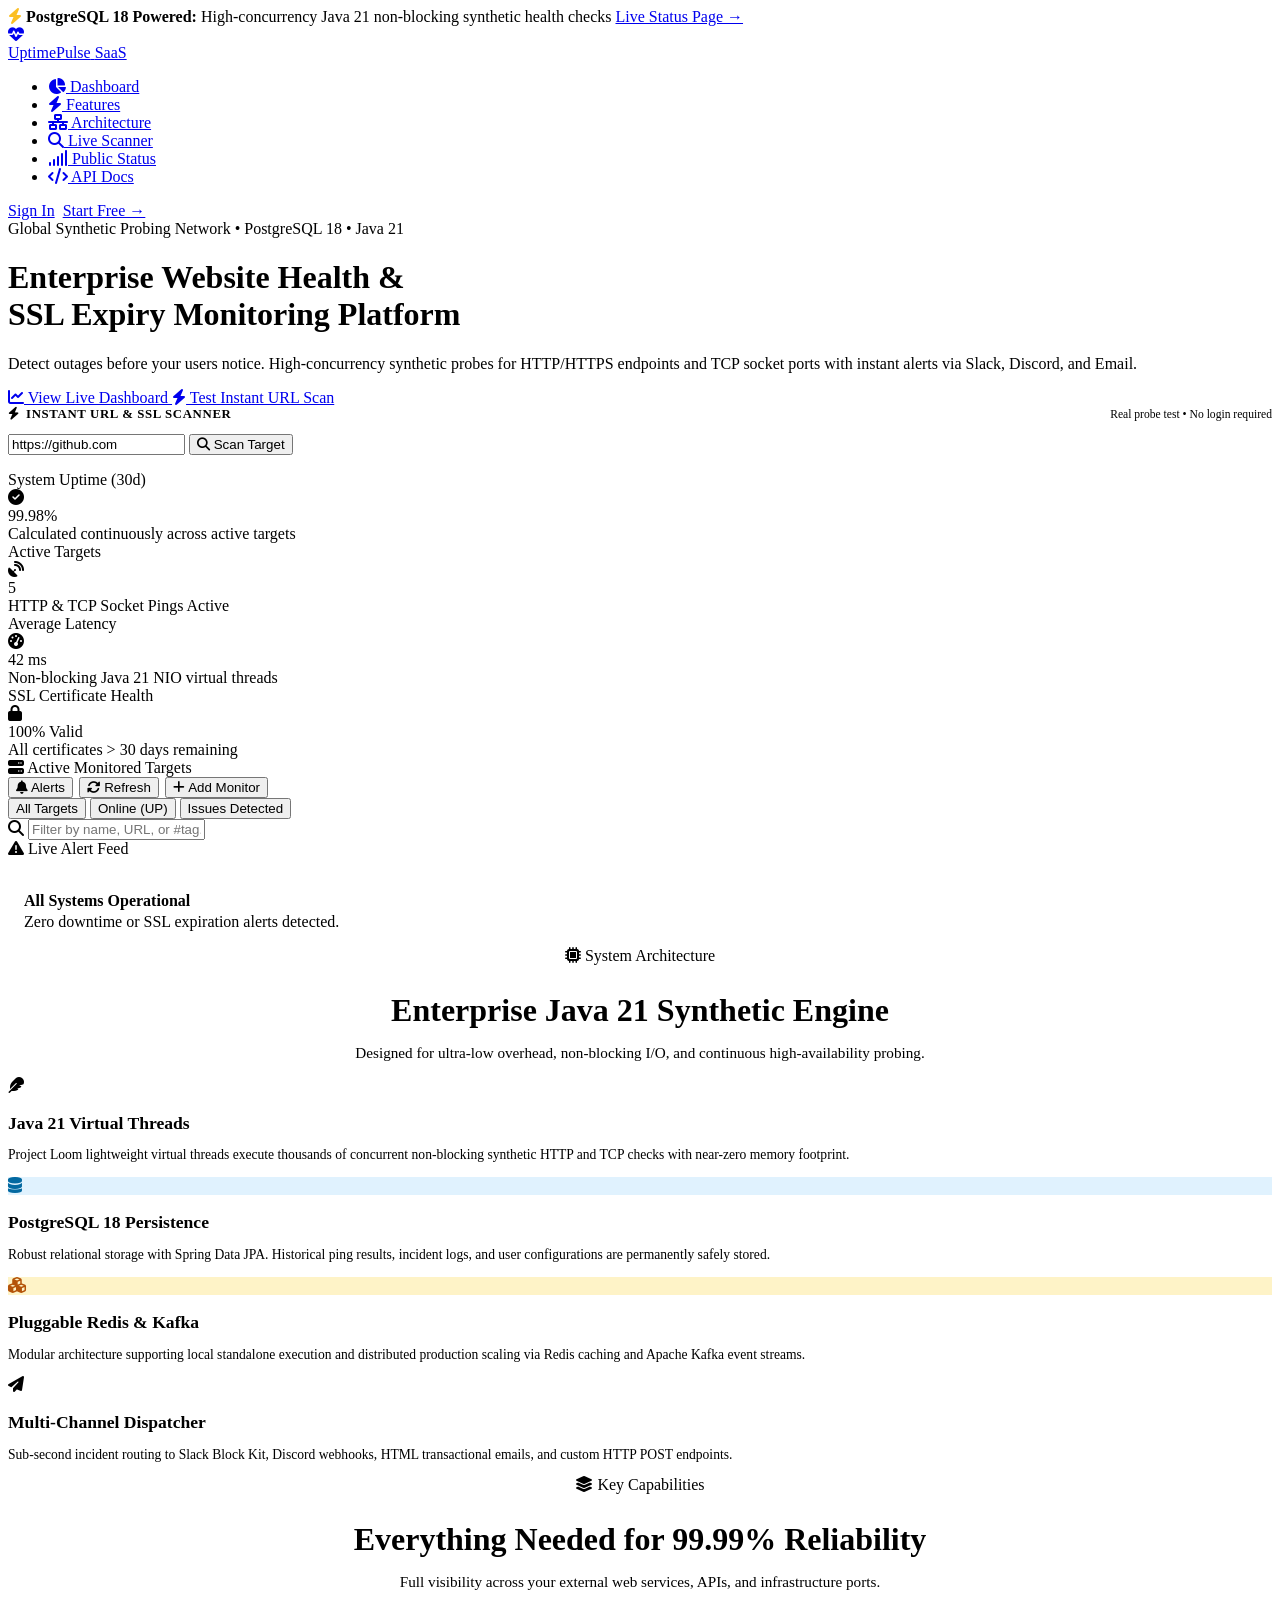
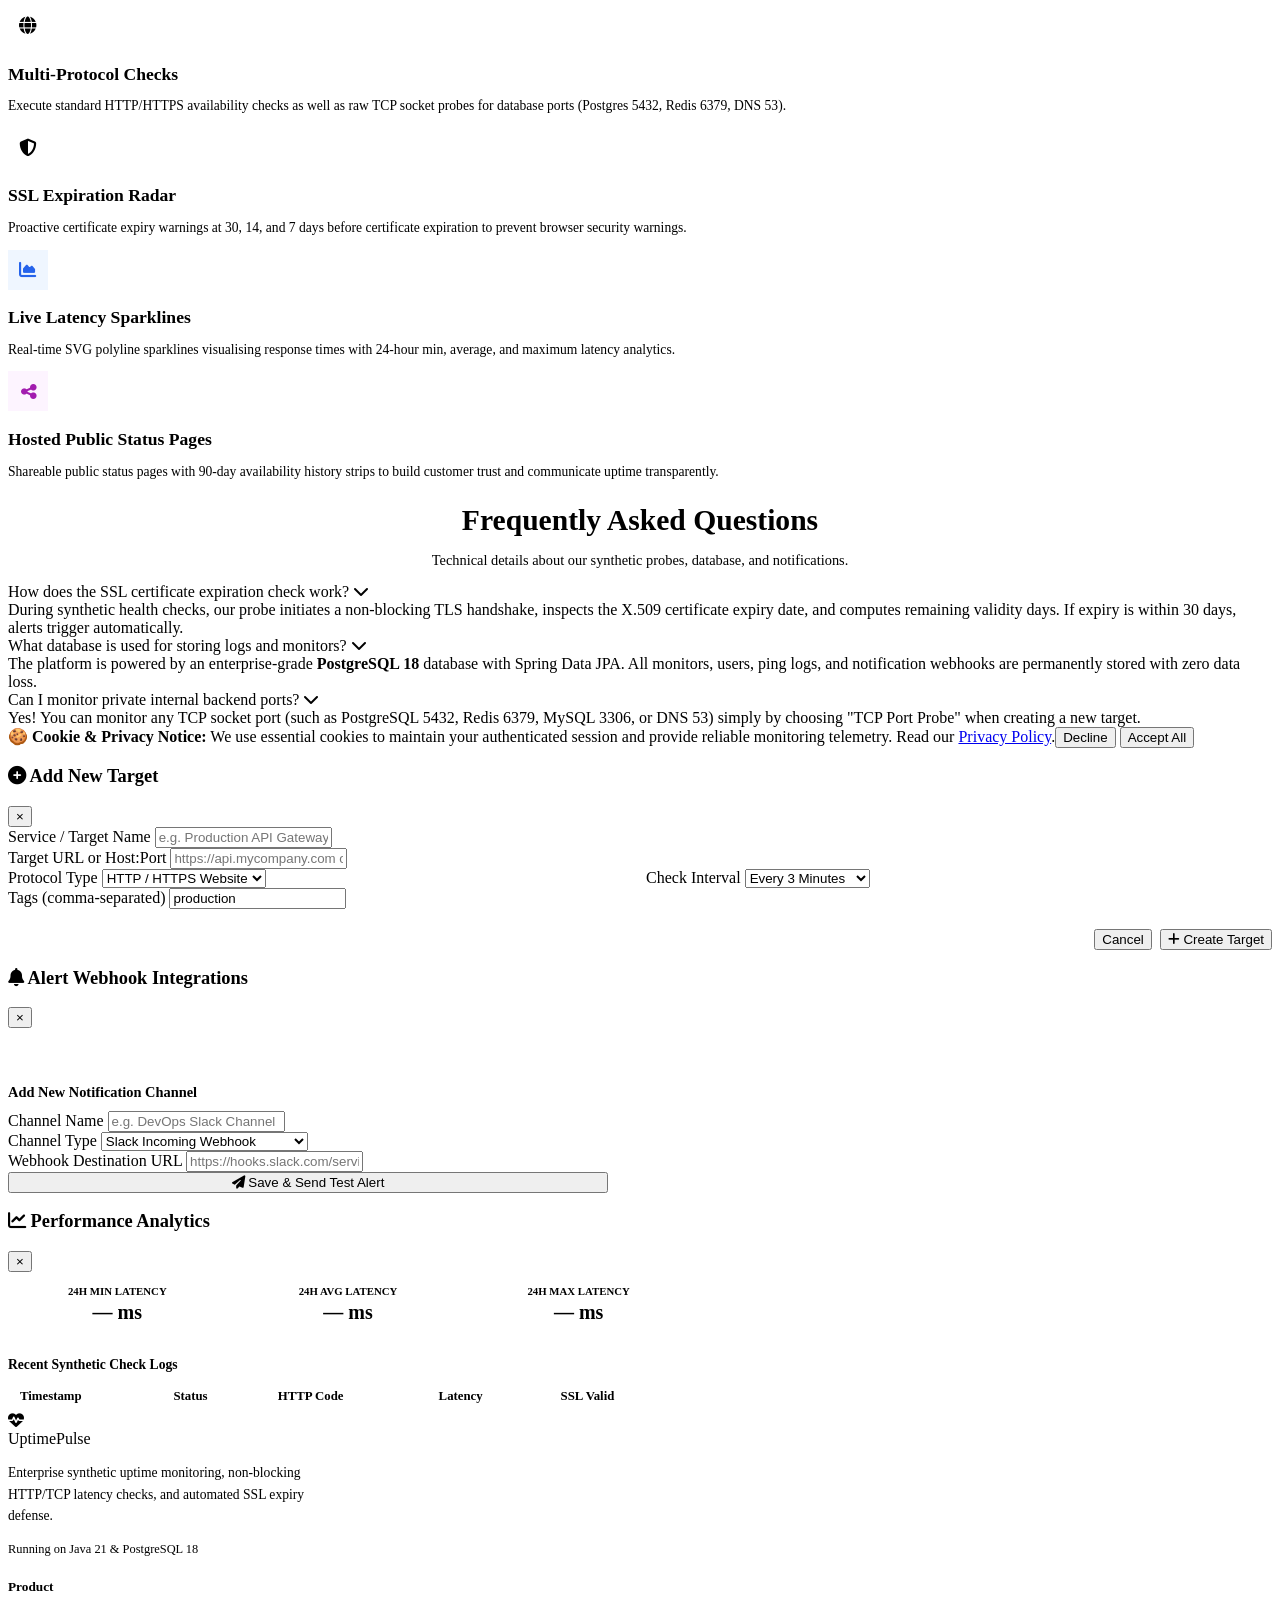
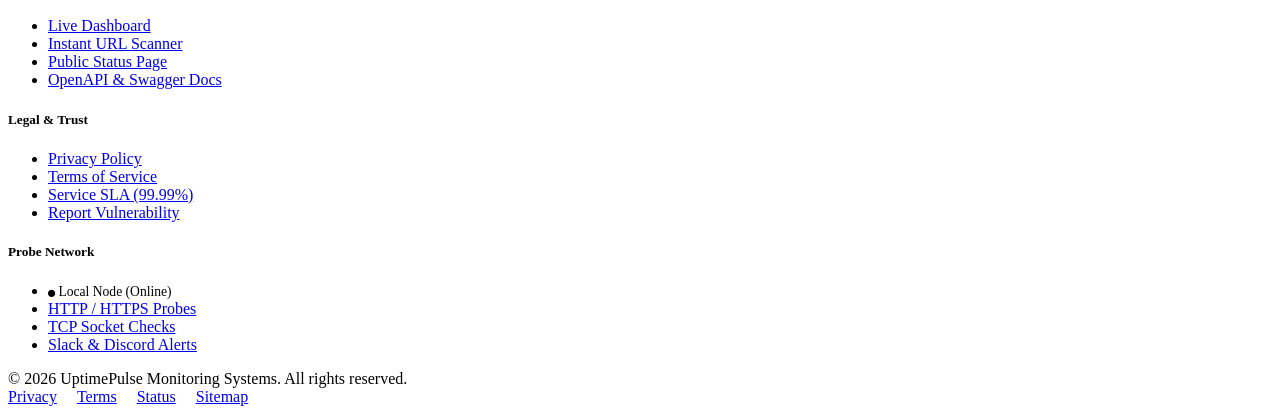
==== commit 3e737150: "feat: complete overhaul of SaaS frontend, clean responsive layout, auth state management, and public" ====
--- a/src/main/resources/static/index.html
+++ b/src/main/resources/static/index.html
@@ -4,23 +4,17 @@
   <meta charset="UTF-8">
   <meta name="viewport" content="width=device-width, initial-scale=1.0">
   <title>UptimePulse — Real-Time Website Health, Latency &amp; SSL Expiry Monitoring</title>
-  <meta name="description" content="Enterprise synthetic website monitoring, TCP socket health checks, real-time latency analytics, and proactive SSL certificate expiry alerts.">
-  <meta name="keywords" content="uptime monitoring, website health, SSL certificate expiry, latency tracking, synthetic monitoring, DevOps, Slack alerts">
+  <meta name="description" content="High-concurrency synthetic website uptime monitoring, raw TCP port probes, real-time response latency percentiles, and automated SSL certificate expiry alerts.">
+  <meta name="keywords" content="uptime monitoring, website health, SSL certificate expiry, latency tracking, synthetic monitoring, DevOps, Slack alerts, PostgreSQL">
   <meta name="author" content="UptimePulse Inc.">
 
   <!-- OpenGraph Social Metadata -->
-  <meta property="og:title" content="UptimePulse — Real-Time Website Health &amp; SSL Expiry Monitoring">
-  <meta property="og:description" content="Never miss a second of downtime. Monitor web apps, APIs and SSL certificates with instant alerts to Slack, Discord and Email.">
+  <meta property="og:title" content="UptimePulse — Enterprise Health &amp; SSL Monitoring">
+  <meta property="og:description" content="Never miss a second of downtime. High-performance non-blocking synthetic monitoring with instant alerts.">
   <meta property="og:type" content="website">
   <meta property="og:url" content="https://uptimepulse.com/">
   <meta property="og:image" content="/favicon.svg">
 
-  <!-- Twitter Card -->
-  <meta name="twitter:card" content="summary_large_image">
-  <meta name="twitter:title" content="UptimePulse — Website Health &amp; SSL Monitoring">
-  <meta name="twitter:description" content="High-concurrency synthetic monitoring with instant downtime alerts.">
-
-  <!-- Favicon & Stylesheets -->
   <link rel="icon" type="image/svg+xml" href="/favicon.svg">
   <link rel="stylesheet" href="https://cdnjs.cloudflare.com/ajax/libs/font-awesome/6.5.1/css/all.min.css">
   <link rel="stylesheet" href="/css/style.css">
@@ -28,44 +22,58 @@
 <body>
 
   <!-- Top Announcement Bar -->
-  <div style="background: var(--primary); color: #fff; text-align: center; padding: 0.45rem 1rem; font-size: 0.8rem; font-weight: 600;">
-    <span>🚀 <strong>PostgreSQL 18 Powered:</strong> Enterprise persistent storage with non-blocking Java 21 Virtual Threads</span>
-    <a href="/status.html" style="color: #fff; text-decoration: underline; margin-left: 0.75rem;">View Global Status &rarr;</a>
+  <div class="top-bar">
+    <span><i class="fa-solid fa-bolt" style="color: #fbbf24;"></i> <strong>PostgreSQL 18 Powered:</strong> High-concurrency Java 21 non-blocking synthetic health checks</span>
+    <a href="/status.html">Live Status Page &rarr;</a>
   </div>
 
-  <!-- Navbar -->
+  <!-- Sticky Navbar -->
   <nav class="navbar">
     <div class="container nav-inner">
       <a href="/" class="brand">
         <div class="brand-icon"><i class="fa-solid fa-heart-pulse"></i></div>
         <span>UptimePulse</span>
-        <span class="brand-tag">SaaS</span>
+        <span class="brand-badge">SaaS</span>
       </a>
 
-      <ul class="nav-menu">
+      <ul class="nav-links">
         <li><a href="#dashboard" class="nav-link"><i class="fa-solid fa-chart-pie"></i> Dashboard</a></li>
         <li><a href="#features" class="nav-link"><i class="fa-solid fa-bolt"></i> Features</a></li>
-        <li><a href="#analyzer" class="nav-link"><i class="fa-solid fa-magnifying-glass"></i> Live Scanner</a></li>
+        <li><a href="#architecture" class="nav-link"><i class="fa-solid fa-network-wired"></i> Architecture</a></li>
+        <li><a href="#scanner" class="nav-link"><i class="fa-solid fa-magnifying-glass"></i> Live Scanner</a></li>
         <li><a href="/status.html" class="nav-link"><i class="fa-solid fa-signal"></i> Public Status</a></li>
         <li><a href="/swagger-ui/index.html" target="_blank" class="nav-link"><i class="fa-solid fa-code"></i> API Docs</a></li>
       </ul>
 
-      <div class="nav-actions">
-        <!-- Auth Logged In Badge -->
-        <div id="userBadge" style="display: none; align-items: center; gap: 0.6rem;">
-          <div style="width: 2rem; height: 2rem; border-radius: 50%; background: var(--primary-light); color: var(--primary); display: flex; align-items: center; justify-content: center; font-weight: 700; font-size: 0.85rem;" id="userInitial">U</div>
-          <span style="font-size: 0.85rem; font-weight: 600; color: var(--text-main);" id="userEmailDisplay">user@uptimepulse.com</span>
-          <button class="btn btn-secondary btn-sm" onclick="handleLogout()" title="Sign Out">
-            <i class="fa-solid fa-right-from-bracket"></i>
-          </button>
-        </div>
-
-        <!-- Auth Logged Out Buttons -->
-        <div id="authActions" style="display: flex; gap: 0.5rem;">
+      <!-- Auth State Group -->
+      <div class="nav-auth-group">
+        <!-- Logged Out State -->
+        <div id="loggedOutNav" style="display: flex; align-items: center; gap: 0.5rem;">
           <a href="/login.html" class="btn btn-secondary btn-sm">Sign In</a>
+          <a href="/login.html" class="btn btn-primary btn-sm">Start Free &rarr;</a>
+        </div>
+
+        <!-- Logged In State -->
+        <div id="loggedInNav" style="display: none; align-items: center; gap: 0.6rem;">
           <button class="btn btn-primary btn-sm" onclick="openAddMonitorModal()">
             <i class="fa-solid fa-plus"></i> Add Monitor
           </button>
+
+          <!-- User Profile Dropdown -->
+          <div class="user-menu">
+            <div class="user-pill" onclick="toggleUserDropdown()">
+              <div class="user-avatar" id="userInitial">U</div>
+              <span class="user-name-text" id="userNameDisplay">user@uptimepulse.com</span>
+              <i class="fa-solid fa-chevron-down" style="font-size: 0.65rem; color: var(--text-subtle);"></i>
+            </div>
+            <div class="user-dropdown" id="userDropdown">
+              <a href="#dashboard" class="user-dropdown-item"><i class="fa-solid fa-table-columns"></i> Dashboard</a>
+              <a href="/status.html" class="user-dropdown-item"><i class="fa-solid fa-signal"></i> Public Status</a>
+              <button class="user-dropdown-item" onclick="openNotificationsModal()"><i class="fa-solid fa-bell"></i> Alert Webhooks</button>
+              <div style="border-top: 1px solid var(--border-light); margin: 0.25rem 0;"></div>
+              <button class="user-dropdown-item danger" onclick="handleLogout()"><i class="fa-solid fa-right-from-bracket"></i> Sign Out</button>
+            </div>
+          </div>
         </div>
       </div>
     </div>
@@ -75,50 +83,65 @@
   <header class="hero">
     <div class="container">
       <div class="hero-pill">
-        <i class="fa-solid fa-shield-halved"></i> Synthetic Health, Latency &amp; SSL Expiry Platform
-      </div>
+        <span class="pulse-dot pulse-green"></span>
+        <span>Global Synthetic Probing Network &bull; PostgreSQL 18 &bull; Java 21</span>
+      </div>
+
       <h1 class="hero-title">
-        Never Miss a Second of Downtime.<br>
-        <span class="hero-gradient">Monitor Websites &amp; SSL in Real Time.</span>
+        Enterprise Website Health &amp;<br>
+        <span class="hero-gradient">SSL Expiry Monitoring Platform</span>
       </h1>
+
       <p class="hero-subtitle">
-        High-concurrency synthetic monitoring with Java 21 non-blocking health checks, TCP socket probes, and instant multi-channel alert dispatching to Slack, Discord, and Email.
+        Detect outages before your users notice. High-concurrency synthetic probes for HTTP/HTTPS endpoints and TCP socket ports with instant alerts via Slack, Discord, and Email.
       </p>
 
-      <!-- Live Instant URL Scanner Widget -->
-      <div class="analyzer-card" id="analyzer">
-        <div style="display: flex; align-items: center; justify-content: space-between; margin-bottom: 1rem;">
-          <div style="font-size: 0.85rem; font-weight: 700; text-transform: uppercase; color: var(--primary); letter-spacing: 0.05em; display: flex; align-items: center; gap: 0.4rem;">
-            <i class="fa-solid fa-bolt"></i> Instant Live URL &amp; SSL Scanner
-          </div>
-          <span style="font-size: 0.75rem; color: var(--text-muted);">No account required for quick inspection</span>
-        </div>
-
-        <div class="analyzer-input-group">
-          <input type="url" id="analyzerUrl" class="analyzer-input" placeholder="https://github.com or https://your-domain.com" value="https://github.com">
-          <button class="btn btn-primary" onclick="runAnalyzer()">
-            <i class="fa-solid fa-magnifying-glass"></i> Run Instant Scan
+      <div class="hero-actions">
+        <a href="#dashboard" class="btn btn-primary btn-lg">
+          <i class="fa-solid fa-chart-line"></i> View Live Dashboard
+        </a>
+        <a href="#scanner" class="btn btn-secondary btn-lg">
+          <i class="fa-solid fa-bolt"></i> Test Instant URL Scan
+        </a>
+      </div>
+
+      <!-- Compact Live URL & SSL Scanner Bar -->
+      <div class="scanner-card" id="scanner">
+        <div style="display: flex; align-items: center; justify-content: space-between; margin-bottom: 0.75rem;">
+          <div style="font-size: 0.8rem; font-weight: 700; text-transform: uppercase; color: var(--primary); letter-spacing: 0.05em; display: flex; align-items: center; gap: 0.4rem;">
+            <i class="fa-solid fa-bolt"></i> Instant URL &amp; SSL Scanner
+          </div>
+          <span style="font-size: 0.725rem; color: var(--text-muted);">Real probe test &bull; No login required</span>
+        </div>
+
+        <div class="scanner-input-bar">
+          <input type="url" id="scannerUrl" class="scanner-input" placeholder="Enter target URL (e.g. https://github.com or https://google.com)" value="https://github.com">
+          <button class="btn btn-primary" onclick="runInstantScan()">
+            <i class="fa-solid fa-magnifying-glass"></i> Scan Target
           </button>
         </div>
 
-        <div id="analyzerResult" style="display: none;" class="analyzer-result">
-          <div class="analyzer-stat">
-            <div class="analyzer-stat-lbl">Response Status</div>
-            <div class="analyzer-stat-val" id="analyzerStatusBadge">
+        <div id="scannerResults" class="scanner-result-grid" style="display: none;">
+          <div class="scanner-stat">
+            <div class="scanner-stat-lbl">HTTP Status</div>
+            <div class="scanner-stat-val" id="scanStatusBadge">
               <span class="badge badge-up"><span class="pulse-dot pulse-green"></span> 200 OK</span>
             </div>
           </div>
-          <div class="analyzer-stat">
-            <div class="analyzer-stat-lbl">Response Latency</div>
-            <div class="analyzer-stat-val text-emerald" id="analyzerLatency">— ms</div>
-          </div>
-          <div class="analyzer-stat">
-            <div class="analyzer-stat-lbl">SSL Certificate Expiration</div>
-            <div class="analyzer-stat-val text-emerald" id="analyzerSSL">— Days</div>
-          </div>
-          <div class="analyzer-stat">
-            <div class="analyzer-stat-lbl">Inspected Target</div>
-            <div class="analyzer-stat-val" style="font-size: 0.85rem; font-family: monospace; white-space: nowrap; overflow: hidden; text-overflow: ellipsis;" id="analyzerUrl2">—</div>
+
+          <div class="scanner-stat">
+            <div class="scanner-stat-lbl">Response Latency</div>
+            <div class="scanner-stat-val text-emerald" id="scanLatency">— ms</div>
+          </div>
+
+          <div class="scanner-stat">
+            <div class="scanner-stat-lbl">SSL Certificate</div>
+            <div class="scanner-stat-val text-emerald" id="scanSSL">— Days Valid</div>
+          </div>
+
+          <div class="scanner-stat">
+            <div class="scanner-stat-lbl">Target Host</div>
+            <div class="scanner-stat-val mono" style="font-size: 0.8rem; white-space: nowrap; overflow: hidden; text-overflow: ellipsis;" id="scanHost">—</div>
           </div>
         </div>
       </div>
@@ -126,63 +149,64 @@
     </div>
   </header>
 
-  <!-- Main Content Dashboard Container -->
-  <main class="container" id="dashboard">
-
-    <!-- KPI Metric Cards Grid -->
-    <div class="stats-grid">
-      <div class="card stat-card">
-        <div class="stat-header">
-          <span class="stat-label">Overall Uptime</span>
-          <div class="stat-icon green"><i class="fa-solid fa-circle-check"></i></div>
-        </div>
-        <div class="stat-number text-emerald" id="statUptime">99.98%</div>
-        <div class="stat-meta" id="statUptimeMeta">Calculated continuously across active targets</div>
-      </div>
-
-      <div class="card stat-card">
-        <div class="stat-header">
-          <span class="stat-label">Active Monitors</span>
-          <div class="stat-icon blue"><i class="fa-solid fa-satellite-dish"></i></div>
-        </div>
-        <div class="stat-number" id="statMonitors">5</div>
-        <div class="stat-meta" id="statMonitorsMeta">HTTP &amp; TCP Socket Pings Active</div>
-      </div>
-
-      <div class="card stat-card">
-        <div class="stat-header">
-          <span class="stat-label">Average Response Latency</span>
-          <div class="stat-icon amber"><i class="fa-solid fa-gauge-high"></i></div>
-        </div>
-        <div class="stat-number text-amber" id="statLatency">45 ms</div>
-        <div class="stat-meta">Fast non-blocking NIO probe executors</div>
-      </div>
-
-      <div class="card stat-card">
-        <div class="stat-header">
-          <span class="stat-label">SSL Certificate Health</span>
-          <div class="stat-icon green"><i class="fa-solid fa-lock"></i></div>
-        </div>
-        <div class="stat-number text-emerald" id="statSSL">100% Valid</div>
-        <div class="stat-meta" id="statSSLMeta">All certificates &gt; 30 days valid</div>
-      </div>
-    </div>
-
-    <!-- Dashboard Content Layout (Monitors + Alert Feed) -->
-    <div class="dashboard-layout">
-
-      <!-- Left Column: Active Monitored Websites -->
-      <section>
-        <div class="section-header">
+  <!-- Live Command Center / Dashboard Section -->
+  <main class="container" id="dashboard" style="padding-top: 1rem;">
+
+    <!-- KPI Metric Overview Row -->
+    <div class="metrics-row">
+      <div class="card metric-card">
+        <div class="metric-header">
+          <span class="metric-title">System Uptime (30d)</span>
+          <div class="metric-icon green"><i class="fa-solid fa-circle-check"></i></div>
+        </div>
+        <div class="metric-value text-emerald" id="kpiUptime">99.98%</div>
+        <div class="metric-meta" id="kpiUptimeMeta">Calculated continuously across active targets</div>
+      </div>
+
+      <div class="card metric-card">
+        <div class="metric-header">
+          <span class="metric-title">Active Targets</span>
+          <div class="metric-icon blue"><i class="fa-solid fa-satellite-dish"></i></div>
+        </div>
+        <div class="metric-value" id="kpiMonitors">5</div>
+        <div class="metric-meta" id="kpiMonitorsMeta">HTTP &amp; TCP Socket Pings Active</div>
+      </div>
+
+      <div class="card metric-card">
+        <div class="metric-header">
+          <span class="metric-title">Average Latency</span>
+          <div class="metric-icon amber"><i class="fa-solid fa-gauge-high"></i></div>
+        </div>
+        <div class="metric-value text-amber" id="kpiLatency">42 ms</div>
+        <div class="metric-meta">Non-blocking Java 21 NIO virtual threads</div>
+      </div>
+
+      <div class="card metric-card">
+        <div class="metric-header">
+          <span class="metric-title">SSL Certificate Health</span>
+          <div class="metric-icon green"><i class="fa-solid fa-lock"></i></div>
+        </div>
+        <div class="metric-value text-emerald" id="kpiSSL">100% Valid</div>
+        <div class="metric-meta" id="kpiSSLMeta">All certificates &gt; 30 days remaining</div>
+      </div>
+    </div>
+
+    <!-- Dashboard Content Layout -->
+    <div class="dashboard-grid">
+
+      <!-- Left Column: Active Monitored Services -->
+      <div>
+        <div class="section-head">
           <div class="section-title">
-            <i class="fa-solid fa-globe" style="color: var(--primary);"></i>
+            <i class="fa-solid fa-server" style="color: var(--primary);"></i>
             <span>Active Monitored Targets</span>
           </div>
-          <div style="display: flex; gap: 0.5rem;">
+
+          <div style="display: flex; gap: 0.4rem;">
             <button class="btn btn-secondary btn-sm" onclick="openNotificationsModal()" title="Alert Webhooks">
-              <i class="fa-solid fa-bell"></i> Alert Webhooks
+              <i class="fa-solid fa-bell"></i> Alerts
             </button>
-            <button class="btn btn-secondary btn-sm" id="refreshBtn" onclick="refreshAll()">
+            <button class="btn btn-secondary btn-sm" id="refreshBtn" onclick="refreshMonitors()">
               <i class="fa-solid fa-rotate"></i> Refresh
             </button>
             <button class="btn btn-primary btn-sm" onclick="openAddMonitorModal()">
@@ -191,39 +215,38 @@
           </div>
         </div>
 
-        <!-- Filter & Search Toolbar -->
-        <div class="filter-bar">
-          <button class="filter-pill active" onclick="filterByStatus('ALL', this)">All Monitors</button>
-          <button class="filter-pill" onclick="filterByStatus('UP', this)">Online (UP)</button>
-          <button class="filter-pill" onclick="filterByStatus('ISSUES', this)">Issues Detected</button>
-
-          <div class="search-box">
+        <!-- Toolbar & Filter Tabs -->
+        <div class="toolbar">
+          <button class="filter-tab active" onclick="applyStatusFilter('ALL', this)">All Targets</button>
+          <button class="filter-tab" onclick="applyStatusFilter('UP', this)">Online (UP)</button>
+          <button class="filter-tab" onclick="applyStatusFilter('ISSUES', this)">Issues Detected</button>
+
+          <div class="search-field">
             <i class="fa-solid fa-magnifying-glass"></i>
-            <input type="text" placeholder="Filter by name, URL, or #tag..." oninput="handleSearch(this.value)">
-          </div>
-        </div>
-
-        <!-- Monitors Grid -->
-        <div class="monitors-grid" id="monitorsGrid">
-          <!-- Populated dynamically via app.js -->
-        </div>
-      </section>
-
-      <!-- Right Column: Live Alert Event Feed -->
+            <input type="text" placeholder="Filter by name, URL, or #tag..." oninput="handleSearchFilter(this.value)">
+          </div>
+        </div>
+
+        <!-- Monitors Flow Grid -->
+        <div class="monitors-flow" id="monitorsContainer">
+          <!-- Dynamically populated via app.js -->
+        </div>
+      </div>
+
+      <!-- Right Column: Incident & Alert Event Feed -->
       <aside>
-        <div class="section-header">
+        <div class="section-head">
           <div class="section-title">
             <i class="fa-solid fa-triangle-exclamation" style="color: var(--warning);"></i>
-            <span>Incident Alert Feed</span>
-            <span class="badge badge-up" id="alertCountBadge" style="display: none; font-size: 0.7rem;">0</span>
-          </div>
-        </div>
-
-        <div class="card" style="padding: 1.25rem;">
-          <div class="alert-feed-list" id="alertFeed">
-            <div class="no-alerts">
+            <span>Live Alert Feed</span>
+          </div>
+        </div>
+
+        <div class="card" style="padding: 1rem;">
+          <div class="alert-feed" id="alertFeedContainer">
+            <div class="empty-feed">
               <i class="fa-solid fa-shield-check"></i>
-              <strong style="display: block; color: var(--text-main); margin-bottom: 0.25rem;">All Systems Operational</strong>
+              <strong style="display: block; color: var(--text-title); margin-bottom: 0.2rem;">All Systems Operational</strong>
               Zero downtime or SSL expiration alerts detected.
             </div>
           </div>
@@ -234,46 +257,107 @@
 
   </main>
 
-  <!-- Features Showcase Section -->
+  <!-- Architecture & Engine Showcase Section -->
+  <section class="arch-section" id="architecture">
+    <div class="container">
+      <div style="text-align: center; max-width: 640px; margin: 0 auto;">
+        <div class="hero-pill" style="margin-bottom: 0.75rem;"><i class="fa-solid fa-microchip"></i> System Architecture</div>
+        <h2 style="font-size: 2rem; margin-bottom: 0.5rem;">Enterprise Java 21 Synthetic Engine</h2>
+        <p style="color: var(--text-muted); font-size: 0.95rem;">Designed for ultra-low overhead, non-blocking I/O, and continuous high-availability probing.</p>
+      </div>
+
+      <div class="arch-grid">
+        <div class="arch-card">
+          <div class="arch-card-icon" style="background: var(--primary-light); color: var(--primary);">
+            <i class="fa-solid fa-feather"></i>
+          </div>
+          <h3 style="font-size: 1.1rem; margin-bottom: 0.4rem;">Java 21 Virtual Threads</h3>
+          <p style="font-size: 0.85rem; color: var(--text-muted);">
+            Project Loom lightweight virtual threads execute thousands of concurrent non-blocking synthetic HTTP and TCP checks with near-zero memory footprint.
+          </p>
+        </div>
+
+        <div class="arch-card">
+          <div class="arch-card-icon" style="background: #e0f2fe; color: #0369a1;">
+            <i class="fa-solid fa-database"></i>
+          </div>
+          <h3 style="font-size: 1.1rem; margin-bottom: 0.4rem;">PostgreSQL 18 Persistence</h3>
+          <p style="font-size: 0.85rem; color: var(--text-muted);">
+            Robust relational storage with Spring Data JPA. Historical ping results, incident logs, and user configurations are permanently safely stored.
+          </p>
+        </div>
+
+        <div class="arch-card">
+          <div class="arch-card-icon" style="background: #fef3c7; color: #b45309;">
+            <i class="fa-solid fa-cubes"></i>
+          </div>
+          <h3 style="font-size: 1.1rem; margin-bottom: 0.4rem;">Pluggable Redis &amp; Kafka</h3>
+          <p style="font-size: 0.85rem; color: var(--text-muted);">
+            Modular architecture supporting local standalone execution and distributed production scaling via Redis caching and Apache Kafka event streams.
+          </p>
+        </div>
+
+        <div class="arch-card">
+          <div class="arch-card-icon" style="background: var(--success-light); color: var(--success);">
+            <i class="fa-solid fa-paper-plane"></i>
+          </div>
+          <h3 style="font-size: 1.1rem; margin-bottom: 0.4rem;">Multi-Channel Dispatcher</h3>
+          <p style="font-size: 0.85rem; color: var(--text-muted);">
+            Sub-second incident routing to Slack Block Kit, Discord webhooks, HTML transactional emails, and custom HTTP POST endpoints.
+          </p>
+        </div>
+      </div>
+    </div>
+  </section>
+
+  <!-- Features Bento Grid Section -->
   <section class="features-section" id="features">
     <div class="container">
-      <div class="section-lead">
-        <div class="hero-pill" style="margin-bottom: 0.75rem;"><i class="fa-solid fa-sparkles"></i> High Reliability Platform</div>
-        <h2>Enterprise Synthetic Observability</h2>
-        <p>Everything modern engineering teams need to ensure 99.99% web application availability and security.</p>
-      </div>
-
-      <div class="features-grid">
-        <div class="feature-box">
-          <div class="feature-icon" style="background: var(--primary-light); color: var(--primary);">
-            <i class="fa-solid fa-bolt"></i>
-          </div>
-          <h3 class="feature-title">Multi-Protocol Probing</h3>
-          <p class="feature-desc">Monitor HTTP/HTTPS web endpoints, REST APIs, and raw TCP socket ports (Redis 6379, Postgres 5432, DNS 53) using non-blocking NIO virtual threads.</p>
-        </div>
-
-        <div class="feature-box">
-          <div class="feature-icon" style="background: var(--success-light); color: var(--success);">
+      <div style="text-align: center; max-width: 640px; margin: 0 auto;">
+        <div class="hero-pill" style="margin-bottom: 0.75rem;"><i class="fa-solid fa-layer-group"></i> Key Capabilities</div>
+        <h2 style="font-size: 2rem; margin-bottom: 0.5rem;">Everything Needed for 99.99% Reliability</h2>
+        <p style="color: var(--text-muted); font-size: 0.95rem;">Full visibility across your external web services, APIs, and infrastructure ports.</p>
+      </div>
+
+      <div class="bento-grid">
+        <div class="bento-card">
+          <div style="width: 2.5rem; height: 2.5rem; border-radius: var(--radius-md); background: var(--primary-light); color: var(--primary); display: flex; align-items: center; justify-content: center; font-size: 1.1rem; margin-bottom: 1rem;">
+            <i class="fa-solid fa-globe"></i>
+          </div>
+          <h3 style="font-size: 1.1rem; margin-bottom: 0.4rem;">Multi-Protocol Checks</h3>
+          <p style="font-size: 0.85rem; color: var(--text-muted);">
+            Execute standard HTTP/HTTPS availability checks as well as raw TCP socket probes for database ports (Postgres 5432, Redis 6379, DNS 53).
+          </p>
+        </div>
+
+        <div class="bento-card">
+          <div style="width: 2.5rem; height: 2.5rem; border-radius: var(--radius-md); background: var(--success-light); color: var(--success); display: flex; align-items: center; justify-content: center; font-size: 1.1rem; margin-bottom: 1rem;">
             <i class="fa-solid fa-shield-halved"></i>
           </div>
-          <h3 class="feature-title">SSL Expiry Shield</h3>
-          <p class="feature-desc">Never suffer certificate outages. Proactively track remaining validity days and receive alerts at 30, 14, and 7 days before SSL expiration.</p>
-        </div>
-
-        <div class="feature-box">
-          <div class="feature-icon" style="background: #eff6ff; color: #3b82f6;">
-            <i class="fa-solid fa-bell"></i>
-          </div>
-          <h3 class="feature-title">Multi-Channel Alerts</h3>
-          <p class="feature-desc">Dispatch real-time incident notifications directly to Slack (Block Kit), Discord (rich embeds), HTML emails, and custom HTTP POST JSON webhooks.</p>
-        </div>
-
-        <div class="feature-box">
-          <div class="feature-icon" style="background: #fdf4ff; color: #c026d3;">
-            <i class="fa-solid fa-chart-line"></i>
-          </div>
-          <h3 class="feature-title">Real-Time Sparklines</h3>
-          <p class="feature-desc">Time-series latency telemetry backed by PostgreSQL. Inspect response times with live interactive SVG sparklines and 24-hour audit tables.</p>
+          <h3 style="font-size: 1.1rem; margin-bottom: 0.4rem;">SSL Expiration Radar</h3>
+          <p style="font-size: 0.85rem; color: var(--text-muted);">
+            Proactive certificate expiry warnings at 30, 14, and 7 days before certificate expiration to prevent browser security warnings.
+          </p>
+        </div>
+
+        <div class="bento-card">
+          <div style="width: 2.5rem; height: 2.5rem; border-radius: var(--radius-md); background: #eff6ff; color: #2563eb; display: flex; align-items: center; justify-content: center; font-size: 1.1rem; margin-bottom: 1rem;">
+            <i class="fa-solid fa-chart-area"></i>
+          </div>
+          <h3 style="font-size: 1.1rem; margin-bottom: 0.4rem;">Live Latency Sparklines</h3>
+          <p style="font-size: 0.85rem; color: var(--text-muted);">
+            Real-time SVG polyline sparklines visualising response times with 24-hour min, average, and maximum latency analytics.
+          </p>
+        </div>
+
+        <div class="bento-card">
+          <div style="width: 2.5rem; height: 2.5rem; border-radius: var(--radius-md); background: #fdf4ff; color: #a21caf; display: flex; align-items: center; justify-content: center; font-size: 1.1rem; margin-bottom: 1rem;">
+            <i class="fa-solid fa-share-nodes"></i>
+          </div>
+          <h3 style="font-size: 1.1rem; margin-bottom: 0.4rem;">Hosted Public Status Pages</h3>
+          <p style="font-size: 0.85rem; color: var(--text-muted);">
+            Shareable public status pages with 90-day availability history strips to build customer trust and communicate uptime transparently.
+          </p>
         </div>
       </div>
     </div>
@@ -282,53 +366,53 @@
   <!-- FAQ Accordion Section -->
   <section class="faq-section">
     <div class="container">
-      <div class="section-lead">
-        <h2>Frequently Asked Questions</h2>
-        <p>Common questions about our synthetic probes, alerts, and database architecture.</p>
-      </div>
-
-      <div class="faq-list">
-        <div class="faq-item open">
-          <div class="faq-question" onclick="toggleFaq(this)">
-            <span>How does the SSL certificate expiry tracking work?</span>
-            <i class="fa-solid fa-chevron-down faq-icon"></i>
-          </div>
-          <div class="faq-answer">
-            During every synthetic health check, our probe initiates a lightweight TLS handshake, extracts the X.509 certificate expiry date, and calculates remaining validity days. If expiry is within 30 days, alerts are triggered automatically.
-          </div>
-        </div>
-
-        <div class="faq-item">
-          <div class="faq-question" onclick="toggleFaq(this)">
-            <span>What database does UptimePulse use for persistence?</span>
-            <i class="fa-solid fa-chevron-down faq-icon"></i>
-          </div>
-          <div class="faq-answer">
-            UptimePulse operates on an enterprise-grade <strong>PostgreSQL 18</strong> database with Spring Data JPA. All monitors, users, ping logs, and notification webhooks are permanently stored with zero data loss.
-          </div>
-        </div>
-
-        <div class="faq-item">
-          <div class="faq-question" onclick="toggleFaq(this)">
-            <span>Can I monitor raw TCP backend ports in addition to HTTP?</span>
-            <i class="fa-solid fa-chevron-down faq-icon"></i>
-          </div>
-          <div class="faq-answer">
-            Yes! You can monitor any TCP service (such as Redis 6379, PostgreSQL 5432, MySQL 3306, or DNS 53) simply by selecting "TCP Port Probe" when adding a new monitor.
+      <div style="text-align: center; max-width: 600px; margin: 0 auto;">
+        <h2 style="font-size: 1.85rem; margin-bottom: 0.4rem;">Frequently Asked Questions</h2>
+        <p style="color: var(--text-muted); font-size: 0.9rem;">Technical details about our synthetic probes, database, and notifications.</p>
+      </div>
+
+      <div class="faq-wrap">
+        <div class="faq-box open">
+          <div class="faq-q" onclick="toggleFaqBox(this)">
+            <span>How does the SSL certificate expiration check work?</span>
+            <i class="fa-solid fa-chevron-down faq-chevron"></i>
+          </div>
+          <div class="faq-a">
+            During synthetic health checks, our probe initiates a non-blocking TLS handshake, inspects the X.509 certificate expiry date, and computes remaining validity days. If expiry is within 30 days, alerts trigger automatically.
+          </div>
+        </div>
+
+        <div class="faq-box">
+          <div class="faq-q" onclick="toggleFaqBox(this)">
+            <span>What database is used for storing logs and monitors?</span>
+            <i class="fa-solid fa-chevron-down faq-chevron"></i>
+          </div>
+          <div class="faq-a">
+            The platform is powered by an enterprise-grade <strong>PostgreSQL 18</strong> database with Spring Data JPA. All monitors, users, ping logs, and notification webhooks are permanently stored with zero data loss.
+          </div>
+        </div>
+
+        <div class="faq-box">
+          <div class="faq-q" onclick="toggleFaqBox(this)">
+            <span>Can I monitor private internal backend ports?</span>
+            <i class="fa-solid fa-chevron-down faq-chevron"></i>
+          </div>
+          <div class="faq-a">
+            Yes! You can monitor any TCP socket port (such as PostgreSQL 5432, Redis 6379, MySQL 3306, or DNS 53) simply by choosing "TCP Port Probe" when creating a new target.
           </div>
         </div>
       </div>
     </div>
   </section>
 
-  <!-- Interactive Cookie Consent Banner -->
+  <!-- Floating Cookie Consent Banner -->
   <div class="cookie-banner" id="cookieBanner" style="display: none;">
-    <div class="cookie-content">
+    <div class="cookie-text">
       <strong>🍪 Cookie &amp; Privacy Notice:</strong> We use essential cookies to maintain your authenticated session and provide reliable monitoring telemetry. Read our <a href="/privacy.html">Privacy Policy</a>.
     </div>
-    <div class="cookie-actions">
-      <button class="btn btn-secondary btn-sm" onclick="handleCookieChoice('reject')">Decline</button>
-      <button class="btn btn-primary btn-sm" onclick="handleCookieChoice('accept')">Accept All</button>
+    <div class="cookie-btns">
+      <button class="btn btn-secondary btn-sm" onclick="setCookiePreference('reject')">Decline</button>
+      <button class="btn btn-primary btn-sm" onclick="setCookiePreference('accept')">Accept All</button>
     </div>
   </div>
 
@@ -336,35 +420,35 @@
 
   <!-- Add Monitor Modal -->
   <div class="modal-overlay" id="addMonitorModal">
-    <div class="modal-card">
-      <div class="modal-header">
-        <h3 style="font-size: 1.25rem; font-weight: 700; color: var(--text-main);"><i class="fa-solid fa-circle-plus" style="color: var(--primary);"></i> Add New Target</h3>
+    <div class="modal-content">
+      <div class="modal-head">
+        <h3 style="font-size: 1.15rem; font-weight: 700; color: var(--text-title);"><i class="fa-solid fa-circle-plus" style="color: var(--primary);"></i> Add New Target</h3>
         <button class="modal-close" onclick="closeAddMonitorModal()">&times;</button>
       </div>
 
-      <form id="addMonitorForm" onsubmit="handleAddMonitor(event)">
-        <div class="form-group">
-          <label class="form-label" for="monName">Target / Service Name</label>
-          <input type="text" id="monName" class="form-input" placeholder="e.g. Production API Gateway" required>
-        </div>
-
-        <div class="form-group">
-          <label class="form-label" for="monUrl">Target URL or Host:Port</label>
-          <input type="text" id="monUrl" class="form-input" placeholder="https://api.mycompany.com or 192.168.1.10:6379" required>
-        </div>
-
-        <div style="display: grid; grid-template-columns: 1fr 1fr; gap: 1rem;">
-          <div class="form-group">
-            <label class="form-label" for="monType">Check Type</label>
-            <select id="monType" class="form-select">
+      <form id="addMonitorForm" onsubmit="handleCreateMonitor(event)">
+        <div class="form-row">
+          <label class="form-label">Service / Target Name</label>
+          <input type="text" id="monName" class="form-control" placeholder="e.g. Production API Gateway" required>
+        </div>
+
+        <div class="form-row">
+          <label class="form-label">Target URL or Host:Port</label>
+          <input type="text" id="monUrl" class="form-control" placeholder="https://api.mycompany.com or 192.168.1.10:6379" required>
+        </div>
+
+        <div style="display: grid; grid-template-columns: 1fr 1fr; gap: 0.75rem;">
+          <div class="form-row">
+            <label class="form-label">Protocol Type</label>
+            <select id="monType" class="form-control">
               <option value="HTTP">HTTP / HTTPS Website</option>
               <option value="TCP">Raw TCP Port Probe</option>
             </select>
           </div>
 
-          <div class="form-group">
-            <label class="form-label" for="monInterval">Check Interval</label>
-            <select id="monInterval" class="form-select">
+          <div class="form-row">
+            <label class="form-label">Check Interval</label>
+            <select id="monInterval" class="form-control">
               <option value="1">Every 1 Minute</option>
               <option value="3" selected>Every 3 Minutes</option>
               <option value="5">Every 5 Minutes</option>
@@ -373,14 +457,14 @@
           </div>
         </div>
 
-        <div class="form-group">
-          <label class="form-label" for="monTags">Tags (comma separated)</label>
-          <input type="text" id="monTags" class="form-input" placeholder="production, api, core" value="production">
-        </div>
-
-        <div style="display: flex; justify-content: flex-end; gap: 0.75rem; margin-top: 1.5rem;">
+        <div class="form-row">
+          <label class="form-label">Tags (comma-separated)</label>
+          <input type="text" id="monTags" class="form-control" placeholder="production, api, core" value="production">
+        </div>
+
+        <div style="display: flex; justify-content: flex-end; gap: 0.5rem; margin-top: 1.25rem;">
           <button type="button" class="btn btn-secondary" onclick="closeAddMonitorModal()">Cancel</button>
-          <button type="submit" id="addMonitorSubmitBtn" class="btn btn-primary">
+          <button type="submit" id="addMonitorBtn" class="btn btn-primary">
             <i class="fa-solid fa-plus"></i> Create Target
           </button>
         </div>
@@ -388,38 +472,38 @@
     </div>
   </div>
 
-  <!-- Notifications / Webhooks Modal -->
+  <!-- Webhook Alert Integrations Modal -->
   <div class="modal-overlay" id="notificationsModal">
-    <div class="modal-card" style="max-width: 620px;">
-      <div class="modal-header">
-        <h3 style="font-size: 1.25rem; font-weight: 700; color: var(--text-main);"><i class="fa-solid fa-bell" style="color: var(--primary);"></i> Alert Webhook Integrations</h3>
+    <div class="modal-content" style="max-width: 600px;">
+      <div class="modal-head">
+        <h3 style="font-size: 1.15rem; font-weight: 700; color: var(--text-title);"><i class="fa-solid fa-bell" style="color: var(--primary);"></i> Alert Webhook Integrations</h3>
         <button class="modal-close" onclick="closeNotificationsModal()">&times;</button>
       </div>
 
-      <div id="notificationsList" style="max-height: 220px; overflow-y: auto; margin-bottom: 1.5rem;">
+      <div id="webhooksList" style="max-height: 200px; overflow-y: auto; margin-bottom: 1.25rem;">
         <!-- Populated via app.js -->
       </div>
 
-      <div style="border-top: 1px solid var(--border-default); padding-top: 1.25rem;">
-        <h4 style="font-size: 0.95rem; font-weight: 700; margin-bottom: 0.75rem;">Add New Notification Channel</h4>
-        <form id="addWebhookForm" onsubmit="handleAddNotificationChannel(event)">
-          <div class="form-group">
+      <div style="border-top: 1px solid var(--border); padding-top: 1rem;">
+        <h4 style="font-size: 0.9rem; font-weight: 700; margin-bottom: 0.65rem;">Add New Notification Channel</h4>
+        <form id="addWebhookForm" onsubmit="handleCreateWebhook(event)">
+          <div class="form-row">
             <label class="form-label">Channel Name</label>
-            <input type="text" id="webhookName" class="form-input" placeholder="e.g. DevOps Slack Channel" required>
-          </div>
-
-          <div class="form-group">
+            <input type="text" id="webhookName" class="form-control" placeholder="e.g. DevOps Slack Channel" required>
+          </div>
+
+          <div class="form-row">
             <label class="form-label">Channel Type</label>
-            <select id="webhookChannelType" class="form-select">
+            <select id="webhookType" class="form-control">
               <option value="SLACK">Slack Incoming Webhook</option>
               <option value="DISCORD">Discord Channel Webhook</option>
               <option value="WEBHOOK">Generic HTTP POST Webhook</option>
             </select>
           </div>
 
-          <div class="form-group">
+          <div class="form-row">
             <label class="form-label">Webhook Destination URL</label>
-            <input type="url" id="webhookUrl" class="form-input" placeholder="https://hooks.slack.com/services/..." required>
+            <input type="url" id="webhookDestination" class="form-control" placeholder="https://hooks.slack.com/services/..." required>
           </div>
 
           <button type="submit" id="saveWebhookBtn" class="btn btn-primary" style="width: 100%;">
@@ -432,41 +516,40 @@
 
   <!-- Performance Analytics Modal -->
   <div class="modal-overlay" id="analyticsModal">
-    <div class="modal-card" style="max-width: 720px;">
-      <div class="modal-header">
-        <h3 id="analyticsTitle" style="font-size: 1.25rem; font-weight: 700; color: var(--text-main);"><i class="fa-solid fa-chart-line" style="color: var(--primary);"></i> Performance Analytics</h3>
+    <div class="modal-content" style="max-width: 680px;">
+      <div class="modal-head">
+        <h3 id="analyticsTitle" style="font-size: 1.15rem; font-weight: 700; color: var(--text-title);"><i class="fa-solid fa-chart-line" style="color: var(--primary);"></i> Performance Analytics</h3>
         <button class="modal-close" onclick="closeAnalyticsModal()">&times;</button>
       </div>
 
-      <!-- Min/Avg/Max Cards -->
-      <div style="display: grid; grid-template-columns: repeat(3, 1fr); gap: 1rem; margin-bottom: 1.5rem;">
-        <div class="card" style="padding: 1rem; text-align: center; background: var(--bg-surface-alt);">
-          <div style="font-size: 0.7rem; font-weight: 700; text-transform: uppercase; color: var(--text-muted);">24h Min Latency</div>
-          <div id="analyticsMinLat" style="font-size: 1.35rem; font-weight: 800; color: var(--success); margin-top: 0.25rem;">— ms</div>
-        </div>
-        <div class="card" style="padding: 1rem; text-align: center; background: var(--bg-surface-alt);">
-          <div style="font-size: 0.7rem; font-weight: 700; text-transform: uppercase; color: var(--text-muted);">24h Avg Latency</div>
-          <div id="analyticsAvgLat" style="font-size: 1.35rem; font-weight: 800; color: var(--primary); margin-top: 0.25rem;">— ms</div>
-        </div>
-        <div class="card" style="padding: 1rem; text-align: center; background: var(--bg-surface-alt);">
-          <div style="font-size: 0.7rem; font-weight: 700; text-transform: uppercase; color: var(--text-muted);">24h Max Latency</div>
-          <div id="analyticsMaxLat" style="font-size: 1.35rem; font-weight: 800; color: var(--danger); margin-top: 0.25rem;">— ms</div>
-        </div>
-      </div>
-
-      <h4 style="font-size: 0.9rem; font-weight: 700; margin-bottom: 0.75rem;">Recent Synthetic Check Logs</h4>
-      <div style="max-height: 260px; overflow-y: auto; border: 1px solid var(--border-default); border-radius: var(--radius-md);">
-        <table style="width: 100%; border-collapse: collapse; text-align: left; font-size: 0.82rem;">
-          <thead style="background: var(--bg-surface-alt); border-bottom: 1px solid var(--border-default); position: sticky; top: 0;">
+      <div style="display: grid; grid-template-columns: repeat(3, 1fr); gap: 0.75rem; margin-bottom: 1.25rem;">
+        <div class="card" style="padding: 0.85rem; text-align: center; background: var(--bg-card-muted);">
+          <div style="font-size: 0.675rem; font-weight: 700; text-transform: uppercase; color: var(--text-muted);">24h Min Latency</div>
+          <div id="anaMinLat" style="font-size: 1.25rem; font-weight: 800; color: var(--success); margin-top: 0.2rem;">— ms</div>
+        </div>
+        <div class="card" style="padding: 0.85rem; text-align: center; background: var(--bg-card-muted);">
+          <div style="font-size: 0.675rem; font-weight: 700; text-transform: uppercase; color: var(--text-muted);">24h Avg Latency</div>
+          <div id="anaAvgLat" style="font-size: 1.25rem; font-weight: 800; color: var(--primary); margin-top: 0.2rem;">— ms</div>
+        </div>
+        <div class="card" style="padding: 0.85rem; text-align: center; background: var(--bg-card-muted);">
+          <div style="font-size: 0.675rem; font-weight: 700; text-transform: uppercase; color: var(--text-muted);">24h Max Latency</div>
+          <div id="anaMaxLat" style="font-size: 1.25rem; font-weight: 800; color: var(--danger); margin-top: 0.2rem;">— ms</div>
+        </div>
+      </div>
+
+      <h4 style="font-size: 0.85rem; font-weight: 700; margin-bottom: 0.5rem;">Recent Synthetic Check Logs</h4>
+      <div style="max-height: 240px; overflow-y: auto; border: 1px solid var(--border); border-radius: var(--radius-md);">
+        <table style="width: 100%; border-collapse: collapse; text-align: left; font-size: 0.8rem;">
+          <thead style="background: var(--bg-card-muted); border-bottom: 1px solid var(--border); position: sticky; top: 0;">
             <tr>
-              <th style="padding: 0.6rem 0.8rem; color: var(--text-muted);">Timestamp</th>
-              <th style="padding: 0.6rem 0.8rem; color: var(--text-muted);">Status</th>
-              <th style="padding: 0.6rem 0.8rem; color: var(--text-muted);">HTTP Code</th>
-              <th style="padding: 0.6rem 0.8rem; color: var(--text-muted);">Latency</th>
-              <th style="padding: 0.6rem 0.8rem; color: var(--text-muted);">SSL Valid</th>
+              <th style="padding: 0.5rem 0.75rem; color: var(--text-muted);">Timestamp</th>
+              <th style="padding: 0.5rem 0.75rem; color: var(--text-muted);">Status</th>
+              <th style="padding: 0.5rem 0.75rem; color: var(--text-muted);">HTTP Code</th>
+              <th style="padding: 0.5rem 0.75rem; color: var(--text-muted);">Latency</th>
+              <th style="padding: 0.5rem 0.75rem; color: var(--text-muted);">SSL Valid</th>
             </tr>
           </thead>
-          <tbody id="analyticsLogsTable">
+          <tbody id="analyticsLogsBody">
             <!-- Populated via app.js -->
           </tbody>
         </table>
@@ -480,31 +563,31 @@
   <!-- Footer -->
   <footer class="footer">
     <div class="container">
-      <div class="footer-top">
+      <div class="footer-columns">
         <div class="footer-col">
-          <div class="brand" style="margin-bottom: 1rem;">
+          <div class="brand" style="margin-bottom: 0.85rem;">
             <div class="brand-icon"><i class="fa-solid fa-heart-pulse"></i></div>
             <span>UptimePulse</span>
           </div>
-          <p style="font-size: 0.875rem; color: var(--text-muted); max-width: 320px; line-height: 1.6; margin-bottom: 1rem;">
+          <p style="font-size: 0.85rem; color: var(--text-muted); max-width: 300px; line-height: 1.6; margin-bottom: 0.75rem;">
             Enterprise synthetic uptime monitoring, non-blocking HTTP/TCP latency checks, and automated SSL expiry defense.
           </p>
-          <span style="font-size: 0.8rem; color: var(--text-subtle);">Running on Java 21 &amp; PostgreSQL 18</span>
+          <span style="font-size: 0.775rem; color: var(--text-subtle);">Running on Java 21 &amp; PostgreSQL 18</span>
         </div>
 
         <div class="footer-col">
-          <h4>Product</h4>
-          <ul class="footer-links">
+          <h5>Product</h5>
+          <ul class="footer-list">
             <li><a href="#dashboard">Live Dashboard</a></li>
-            <li><a href="#analyzer">Instant URL Scanner</a></li>
+            <li><a href="#scanner">Instant URL Scanner</a></li>
             <li><a href="/status.html">Public Status Page</a></li>
             <li><a href="/swagger-ui/index.html" target="_blank">OpenAPI &amp; Swagger Docs</a></li>
           </ul>
         </div>
 
         <div class="footer-col">
-          <h4>Legal &amp; Trust</h4>
-          <ul class="footer-links">
+          <h5>Legal &amp; Trust</h5>
+          <ul class="footer-list">
             <li><a href="/privacy.html">Privacy Policy</a></li>
             <li><a href="/terms.html">Terms of Service</a></li>
             <li><a href="/status.html">Service SLA (99.99%)</a></li>
@@ -513,9 +596,9 @@
         </div>
 
         <div class="footer-col">
-          <h4>Probe Network</h4>
-          <ul class="footer-links">
-            <li><span style="color: var(--success);"><i class="fa-solid fa-circle" style="font-size: 0.5rem;"></i> Local Node (Online)</span></li>
+          <h5>Probe Network</h5>
+          <ul class="footer-list">
+            <li><span style="color: var(--success); font-size: 0.85rem;"><i class="fa-solid fa-circle" style="font-size: 0.45rem;"></i> Local Node (Online)</span></li>
             <li><a href="#dashboard">HTTP / HTTPS Probes</a></li>
             <li><a href="#dashboard">TCP Socket Checks</a></li>
             <li><a href="#dashboard">Slack &amp; Discord Alerts</a></li>
@@ -523,9 +606,9 @@
         </div>
       </div>
 
-      <div class="footer-bottom">
+      <div class="footer-bar">
         <span>&copy; 2026 UptimePulse Monitoring Systems. All rights reserved.</span>
-        <div style="display: flex; gap: 1.5rem;">
+        <div style="display: flex; gap: 1.25rem;">
           <a href="/privacy.html">Privacy</a>
           <a href="/terms.html">Terms</a>
           <a href="/status.html">Status</a>
@@ -538,20 +621,32 @@
   <!-- Core JavaScript -->
   <script src="/js/app.js"></script>
   <script>
-    // FAQ Accordion Handler
-    function toggleFaq(btn) {
-      const item = btn.parentElement;
-      item.classList.toggle('open');
+    function toggleFaqBox(btn) {
+      btn.parentElement.classList.toggle('open');
     }
 
-    // Cookie Banner Check
+    function toggleUserDropdown() {
+      const dd = document.getElementById('userDropdown');
+      dd.classList.toggle('open');
+    }
+
+    // Close dropdown on outside click
+    document.addEventListener('click', (e) => {
+      const menu = document.querySelector('.user-menu');
+      if (menu && !menu.contains(e.target)) {
+        const dd = document.getElementById('userDropdown');
+        if (dd) dd.classList.remove('open');
+      }
+    });
+
+    // Check cookie consent
     document.addEventListener('DOMContentLoaded', () => {
       if (!localStorage.getItem('up_cookie_consent')) {
         document.getElementById('cookieBanner').style.display = 'flex';
       }
     });
 
-    function handleCookieChoice(choice) {
+    function setCookiePreference(choice) {
       localStorage.setItem('up_cookie_consent', choice);
       document.getElementById('cookieBanner').style.display = 'none';
       toast(choice === 'accept' ? 'Cookie preferences saved.' : 'Non-essential cookies declined.', 'info');
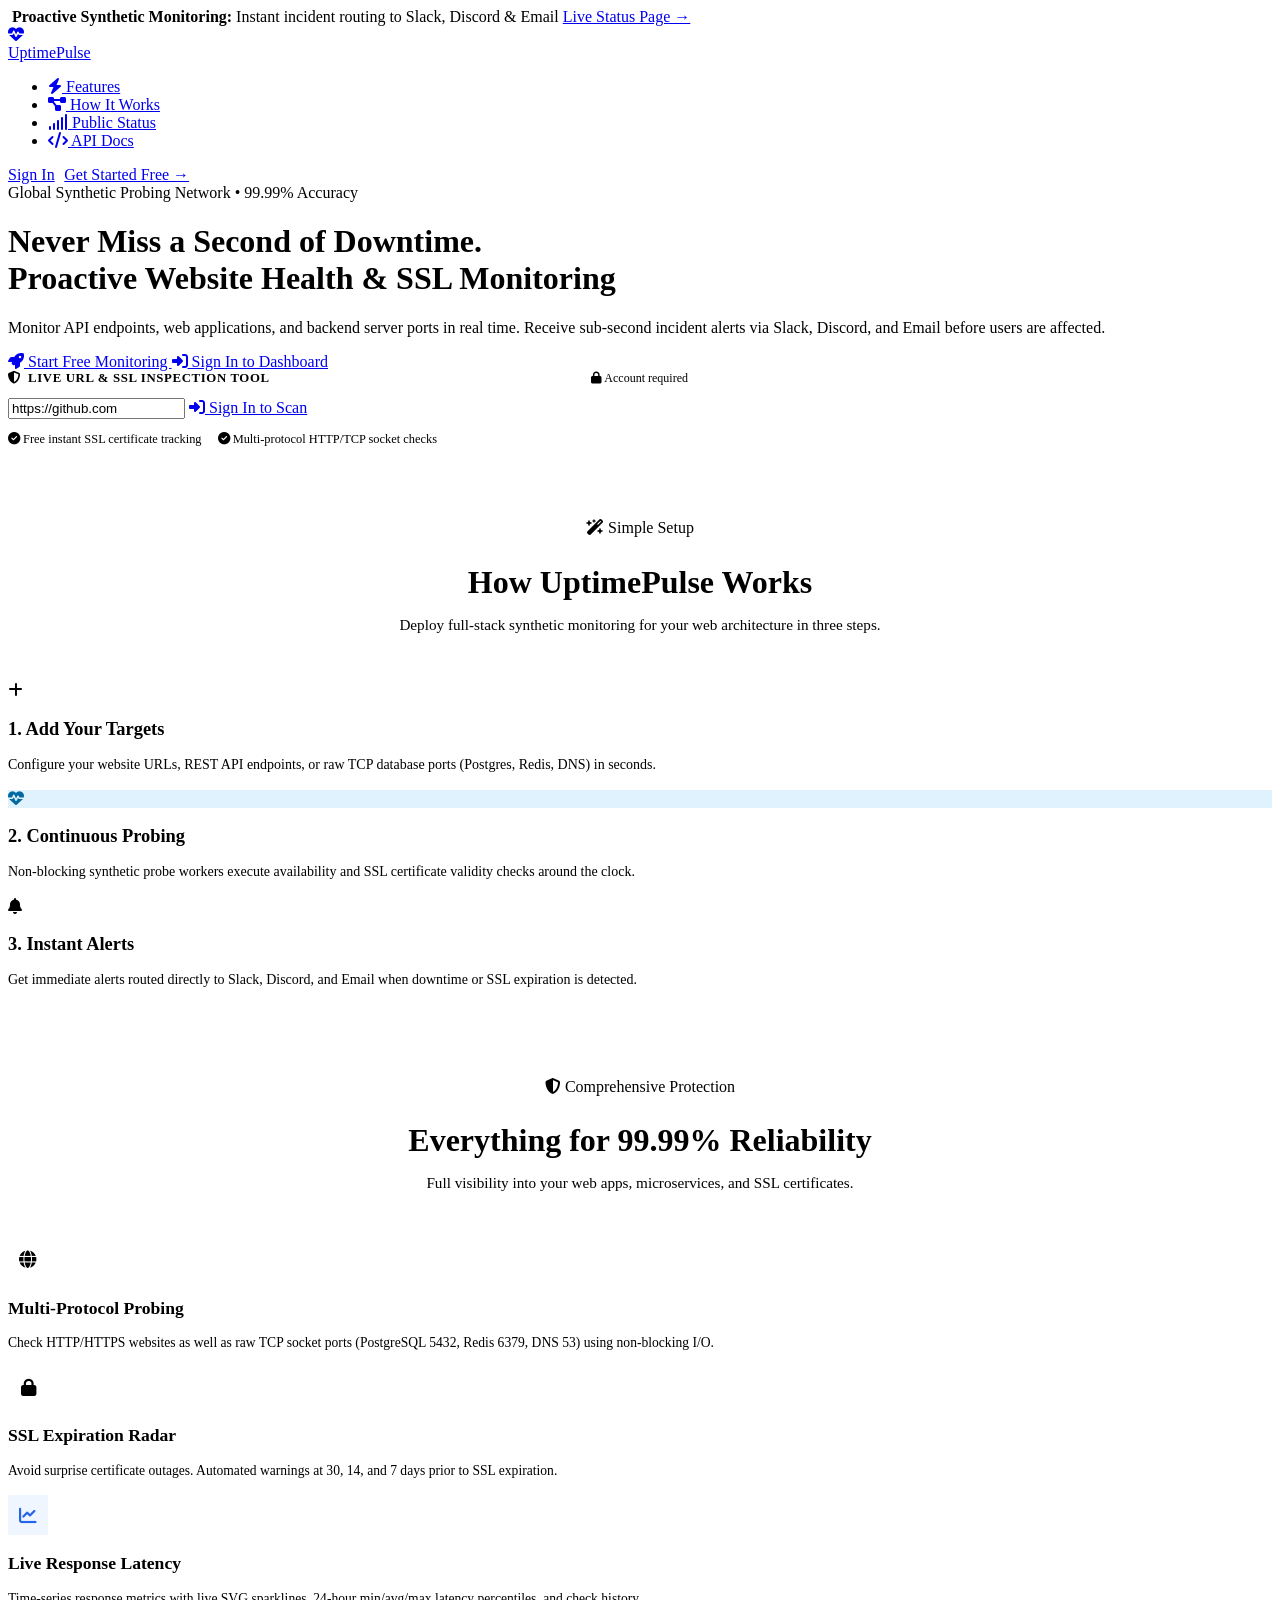
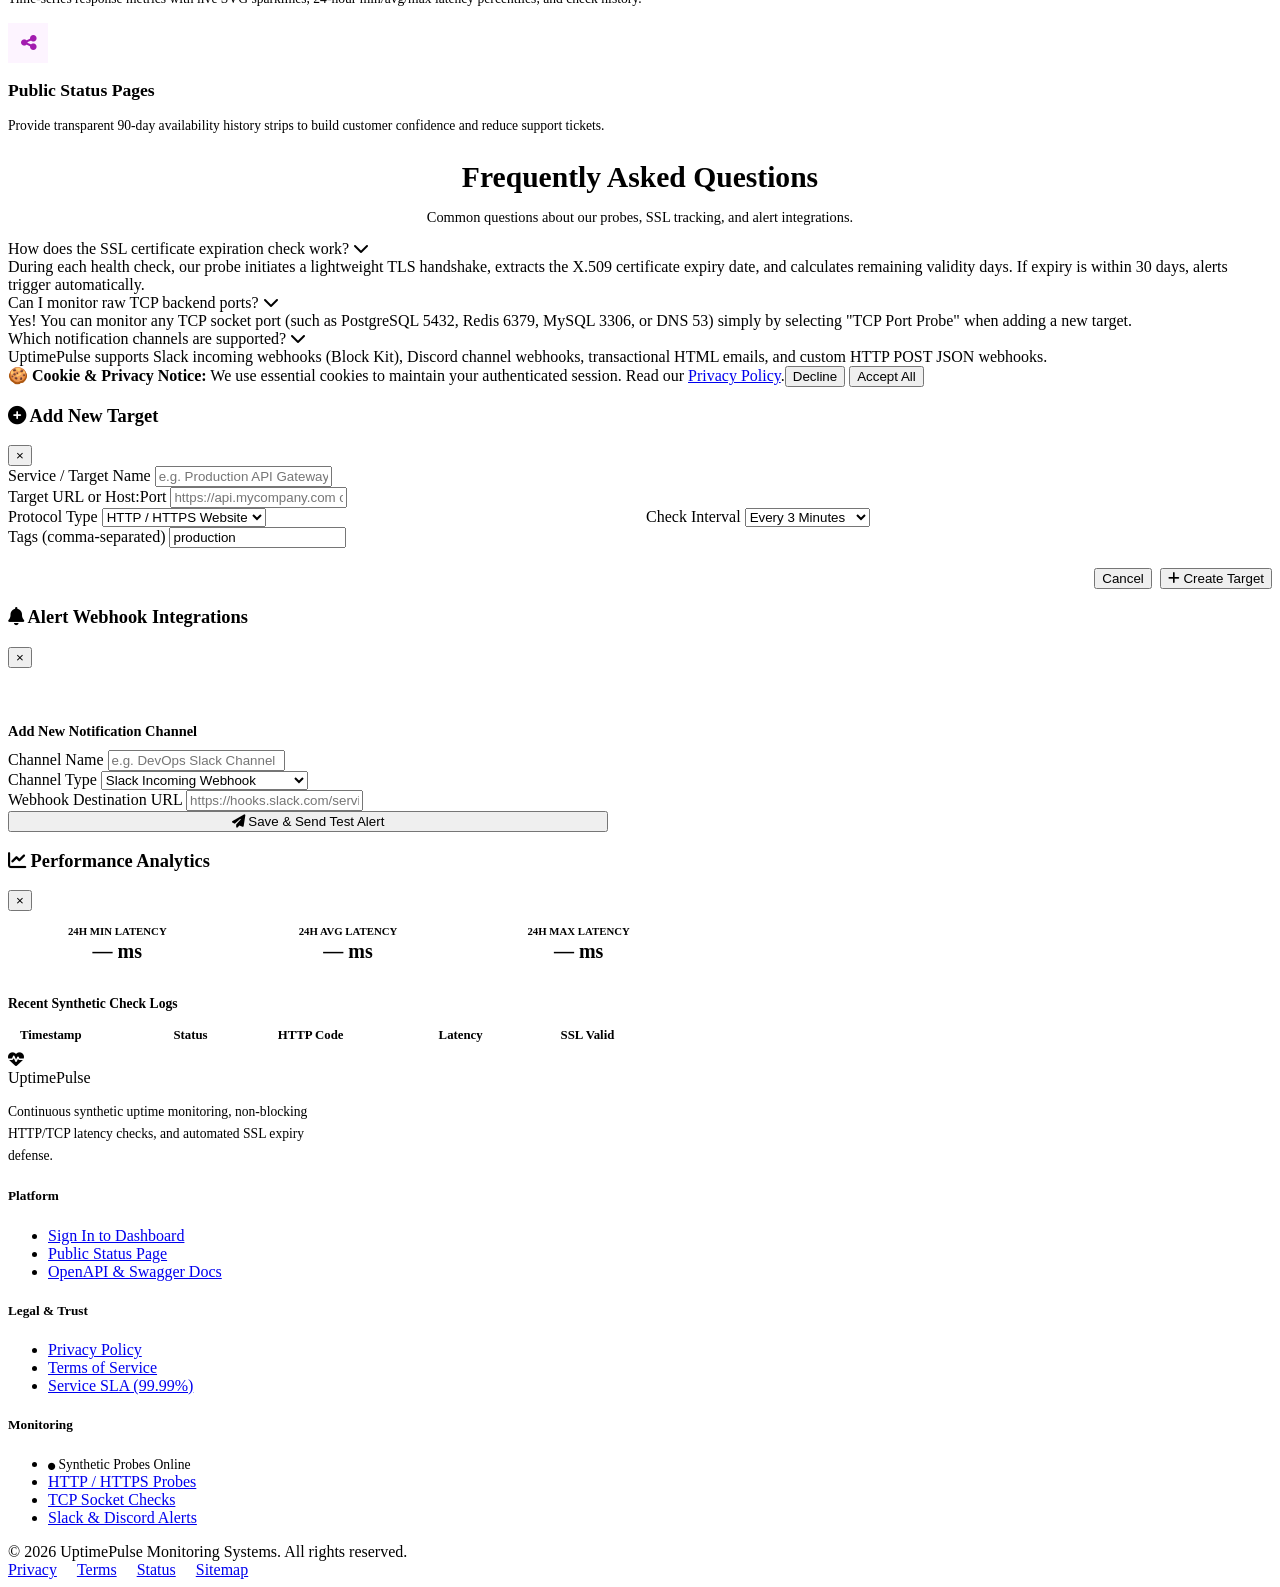
==== commit 0fd3e24c: "feat: 50/50 split auth layout, remove buzzword banners and SAAS tags, strict login gating for SSL mo" ====
--- a/src/main/resources/static/index.html
+++ b/src/main/resources/static/index.html
@@ -3,14 +3,14 @@
 <head>
   <meta charset="UTF-8">
   <meta name="viewport" content="width=device-width, initial-scale=1.0">
-  <title>UptimePulse — Real-Time Website Health, Latency &amp; SSL Expiry Monitoring</title>
+  <title>UptimePulse &bull; Real-Time Website Health, Latency &amp; SSL Expiry Monitoring</title>
   <meta name="description" content="High-concurrency synthetic website uptime monitoring, raw TCP port probes, real-time response latency percentiles, and automated SSL certificate expiry alerts.">
-  <meta name="keywords" content="uptime monitoring, website health, SSL certificate expiry, latency tracking, synthetic monitoring, DevOps, Slack alerts, PostgreSQL">
+  <meta name="keywords" content="uptime monitoring, website health, SSL certificate expiry, latency tracking, synthetic monitoring, DevOps, Slack alerts">
   <meta name="author" content="UptimePulse Inc.">
 
   <!-- OpenGraph Social Metadata -->
-  <meta property="og:title" content="UptimePulse — Enterprise Health &amp; SSL Monitoring">
-  <meta property="og:description" content="Never miss a second of downtime. High-performance non-blocking synthetic monitoring with instant alerts.">
+  <meta property="og:title" content="UptimePulse &bull; Enterprise Health &amp; SSL Monitoring">
+  <meta property="og:description" content="Never miss a second of downtime. High-performance synthetic monitoring with instant alerts.">
   <meta property="og:type" content="website">
   <meta property="og:url" content="https://uptimepulse.com/">
   <meta property="og:image" content="/favicon.svg">
@@ -23,43 +23,41 @@
 
   <!-- Top Announcement Bar -->
   <div class="top-bar">
-    <span><i class="fa-solid fa-bolt" style="color: #fbbf24;"></i> <strong>PostgreSQL 18 Powered:</strong> High-concurrency Java 21 non-blocking synthetic health checks</span>
+    <span><i class="fa-solid fa-sparkles" style="color: #fbbf24;"></i> <strong>Proactive Synthetic Monitoring:</strong> Instant incident routing to Slack, Discord &amp; Email</span>
     <a href="/status.html">Live Status Page &rarr;</a>
   </div>
 
-  <!-- Sticky Navbar -->
+  <!-- Sticky Navbar (Clean branding, NO SAAS tag) -->
   <nav class="navbar">
     <div class="container nav-inner">
       <a href="/" class="brand">
         <div class="brand-icon"><i class="fa-solid fa-heart-pulse"></i></div>
         <span>UptimePulse</span>
-        <span class="brand-badge">SaaS</span>
       </a>
 
-      <ul class="nav-links">
-        <li><a href="#dashboard" class="nav-link"><i class="fa-solid fa-chart-pie"></i> Dashboard</a></li>
+      <!-- Public Navigation Links (When Logged Out) -->
+      <ul class="nav-links" id="publicNavLinks">
         <li><a href="#features" class="nav-link"><i class="fa-solid fa-bolt"></i> Features</a></li>
-        <li><a href="#architecture" class="nav-link"><i class="fa-solid fa-network-wired"></i> Architecture</a></li>
-        <li><a href="#scanner" class="nav-link"><i class="fa-solid fa-magnifying-glass"></i> Live Scanner</a></li>
+        <li><a href="#howItWorks" class="nav-link"><i class="fa-solid fa-diagram-project"></i> How It Works</a></li>
         <li><a href="/status.html" class="nav-link"><i class="fa-solid fa-signal"></i> Public Status</a></li>
         <li><a href="/swagger-ui/index.html" target="_blank" class="nav-link"><i class="fa-solid fa-code"></i> API Docs</a></li>
       </ul>
 
-      <!-- Auth State Group -->
+      <!-- Auth State Navigation Actions -->
       <div class="nav-auth-group">
-        <!-- Logged Out State -->
-        <div id="loggedOutNav" style="display: flex; align-items: center; gap: 0.5rem;">
+        <!-- Logged Out View -->
+        <div id="loggedOutNav" style="display: flex; align-items: center; gap: 0.6rem;">
           <a href="/login.html" class="btn btn-secondary btn-sm">Sign In</a>
-          <a href="/login.html" class="btn btn-primary btn-sm">Start Free &rarr;</a>
-        </div>
-
-        <!-- Logged In State -->
+          <a href="/login.html?tab=register" class="btn btn-primary btn-sm">Get Started Free &rarr;</a>
+        </div>
+
+        <!-- Logged In View -->
         <div id="loggedInNav" style="display: none; align-items: center; gap: 0.6rem;">
           <button class="btn btn-primary btn-sm" onclick="openAddMonitorModal()">
             <i class="fa-solid fa-plus"></i> Add Monitor
           </button>
 
-          <!-- User Profile Dropdown -->
+          <!-- User Menu Dropdown -->
           <div class="user-menu">
             <div class="user-pill" onclick="toggleUserDropdown()">
               <div class="user-avatar" id="userInitial">U</div>
@@ -67,7 +65,7 @@
               <i class="fa-solid fa-chevron-down" style="font-size: 0.65rem; color: var(--text-subtle);"></i>
             </div>
             <div class="user-dropdown" id="userDropdown">
-              <a href="#dashboard" class="user-dropdown-item"><i class="fa-solid fa-table-columns"></i> Dashboard</a>
+              <a href="#dashboardView" class="user-dropdown-item"><i class="fa-solid fa-table-columns"></i> Dashboard</a>
               <a href="/status.html" class="user-dropdown-item"><i class="fa-solid fa-signal"></i> Public Status</a>
               <button class="user-dropdown-item" onclick="openNotificationsModal()"><i class="fa-solid fa-bell"></i> Alert Webhooks</button>
               <div style="border-top: 1px solid var(--border-light); margin: 0.25rem 0;"></div>
@@ -79,39 +77,278 @@
     </div>
   </nav>
 
-  <!-- Hero Section -->
-  <header class="hero">
-    <div class="container">
-      <div class="hero-pill">
-        <span class="pulse-dot pulse-green"></span>
-        <span>Global Synthetic Probing Network &bull; PostgreSQL 18 &bull; Java 21</span>
-      </div>
-
-      <h1 class="hero-title">
-        Enterprise Website Health &amp;<br>
-        <span class="hero-gradient">SSL Expiry Monitoring Platform</span>
-      </h1>
-
-      <p class="hero-subtitle">
-        Detect outages before your users notice. High-concurrency synthetic probes for HTTP/HTTPS endpoints and TCP socket ports with instant alerts via Slack, Discord, and Email.
-      </p>
-
-      <div class="hero-actions">
-        <a href="#dashboard" class="btn btn-primary btn-lg">
-          <i class="fa-solid fa-chart-line"></i> View Live Dashboard
-        </a>
-        <a href="#scanner" class="btn btn-secondary btn-lg">
-          <i class="fa-solid fa-bolt"></i> Test Instant URL Scan
-        </a>
-      </div>
-
-      <!-- Compact Live URL & SSL Scanner Bar -->
-      <div class="scanner-card" id="scanner">
+  <!-- ========================================================
+       VIEW 1: CLEAN PUBLIC MARKETING LANDING (When Logged Out)
+       ======================================================== -->
+  <div id="landingView">
+
+    <!-- Hero Section -->
+    <header class="hero">
+      <div class="container">
+        <div class="hero-pill">
+          <span class="pulse-dot pulse-green"></span>
+          <span>Global Synthetic Probing Network &bull; 99.99% Accuracy</span>
+        </div>
+
+        <h1 class="hero-title">
+          Never Miss a Second of Downtime.<br>
+          <span class="hero-gradient">Proactive Website Health &amp; SSL Monitoring</span>
+        </h1>
+
+        <p class="hero-subtitle">
+          Monitor API endpoints, web applications, and backend server ports in real time. Receive sub-second incident alerts via Slack, Discord, and Email before users are affected.
+        </p>
+
+        <div class="hero-actions">
+          <a href="/login.html?tab=register" class="btn btn-primary btn-lg">
+            <i class="fa-solid fa-rocket"></i> Start Free Monitoring
+          </a>
+          <a href="/login.html" class="btn btn-secondary btn-lg">
+            <i class="fa-solid fa-right-to-bracket"></i> Sign In to Dashboard
+          </a>
+        </div>
+
+        <!-- Scanner Teaser (Prompt to Sign In) -->
+        <div class="scanner-card" style="max-width: 680px;">
+          <div style="display: flex; align-items: center; justify-content: space-between; margin-bottom: 0.75rem;">
+            <div style="font-size: 0.8rem; font-weight: 700; text-transform: uppercase; color: var(--primary); letter-spacing: 0.05em; display: flex; align-items: center; gap: 0.4rem;">
+              <i class="fa-solid fa-shield-halved"></i> Live URL &amp; SSL Inspection Tool
+            </div>
+            <span style="font-size: 0.75rem; color: var(--text-muted);"><i class="fa-solid fa-lock"></i> Account required</span>
+          </div>
+
+          <div class="scanner-input-bar">
+            <input type="url" id="publicScanInput" class="scanner-input" placeholder="Enter target URL (e.g. https://yourcompany.com)" value="https://github.com">
+            <a href="/login.html" class="btn btn-primary">
+              <i class="fa-solid fa-right-to-bracket"></i> Sign In to Scan
+            </a>
+          </div>
+
+          <div style="margin-top: 0.85rem; font-size: 0.775rem; color: var(--text-muted); text-align: left; display: flex; align-items: center; gap: 1rem; flex-wrap: wrap;">
+            <span><i class="fa-solid fa-circle-check" style="color: var(--success);"></i> Free instant SSL certificate tracking</span>
+            <span><i class="fa-solid fa-circle-check" style="color: var(--success);"></i> Multi-protocol HTTP/TCP socket checks</span>
+          </div>
+        </div>
+
+      </div>
+    </header>
+
+    <!-- How It Works Section (3 Clean Steps) -->
+    <section class="arch-section" id="howItWorks" style="padding: 4.5rem 0; background: #ffffff;">
+      <div class="container">
+        <div style="text-align: center; max-width: 620px; margin: 0 auto 3rem;">
+          <div class="hero-pill" style="margin-bottom: 0.75rem;"><i class="fa-solid fa-wand-magic-sparkles"></i> Simple Setup</div>
+          <h2 style="font-size: 2rem; margin-bottom: 0.5rem;">How UptimePulse Works</h2>
+          <p style="color: var(--text-muted); font-size: 0.95rem;">Deploy full-stack synthetic monitoring for your web architecture in three steps.</p>
+        </div>
+
+        <div class="arch-grid" style="grid-template-columns: repeat(3, 1fr);">
+          <div class="arch-card">
+            <div class="arch-card-icon" style="background: var(--primary-light); color: var(--primary);">
+              <i class="fa-solid fa-plus"></i>
+            </div>
+            <h3 style="font-size: 1.15rem; margin-bottom: 0.5rem;">1. Add Your Targets</h3>
+            <p style="font-size: 0.875rem; color: var(--text-muted); line-height: 1.6;">
+              Configure your website URLs, REST API endpoints, or raw TCP database ports (Postgres, Redis, DNS) in seconds.
+            </p>
+          </div>
+
+          <div class="arch-card">
+            <div class="arch-card-icon" style="background: #e0f2fe; color: #0369a1;">
+              <i class="fa-solid fa-heart-pulse"></i>
+            </div>
+            <h3 style="font-size: 1.15rem; margin-bottom: 0.5rem;">2. Continuous Probing</h3>
+            <p style="font-size: 0.875rem; color: var(--text-muted); line-height: 1.6;">
+              Non-blocking synthetic probe workers execute availability and SSL certificate validity checks around the clock.
+            </p>
+          </div>
+
+          <div class="arch-card">
+            <div class="arch-card-icon" style="background: var(--success-light); color: var(--success);">
+              <i class="fa-solid fa-bell"></i>
+            </div>
+            <h3 style="font-size: 1.15rem; margin-bottom: 0.5rem;">3. Instant Alerts</h3>
+            <p style="font-size: 0.875rem; color: var(--text-muted); line-height: 1.6;">
+              Get immediate alerts routed directly to Slack, Discord, and Email when downtime or SSL expiration is detected.
+            </p>
+          </div>
+        </div>
+      </div>
+    </section>
+
+    <!-- Features Bento Grid -->
+    <section class="features-section" id="features">
+      <div class="container">
+        <div style="text-align: center; max-width: 620px; margin: 0 auto 3rem;">
+          <div class="hero-pill" style="margin-bottom: 0.75rem;"><i class="fa-solid fa-shield-halved"></i> Comprehensive Protection</div>
+          <h2 style="font-size: 2rem; margin-bottom: 0.5rem;">Everything for 99.99% Reliability</h2>
+          <p style="color: var(--text-muted); font-size: 0.95rem;">Full visibility into your web apps, microservices, and SSL certificates.</p>
+        </div>
+
+        <div class="bento-grid">
+          <div class="bento-card">
+            <div style="width: 2.5rem; height: 2.5rem; border-radius: var(--radius-md); background: var(--primary-light); color: var(--primary); display: flex; align-items: center; justify-content: center; font-size: 1.1rem; margin-bottom: 1rem;">
+              <i class="fa-solid fa-globe"></i>
+            </div>
+            <h3 style="font-size: 1.1rem; margin-bottom: 0.4rem;">Multi-Protocol Probing</h3>
+            <p style="font-size: 0.85rem; color: var(--text-muted); line-height: 1.6;">
+              Check HTTP/HTTPS websites as well as raw TCP socket ports (PostgreSQL 5432, Redis 6379, DNS 53) using non-blocking I/O.
+            </p>
+          </div>
+
+          <div class="bento-card">
+            <div style="width: 2.5rem; height: 2.5rem; border-radius: var(--radius-md); background: var(--success-light); color: var(--success); display: flex; align-items: center; justify-content: center; font-size: 1.1rem; margin-bottom: 1rem;">
+              <i class="fa-solid fa-lock"></i>
+            </div>
+            <h3 style="font-size: 1.1rem; margin-bottom: 0.4rem;">SSL Expiration Radar</h3>
+            <p style="font-size: 0.85rem; color: var(--text-muted); line-height: 1.6;">
+              Avoid surprise certificate outages. Automated warnings at 30, 14, and 7 days prior to SSL expiration.
+            </p>
+          </div>
+
+          <div class="bento-card">
+            <div style="width: 2.5rem; height: 2.5rem; border-radius: var(--radius-md); background: #eff6ff; color: #2563eb; display: flex; align-items: center; justify-content: center; font-size: 1.1rem; margin-bottom: 1rem;">
+              <i class="fa-solid fa-chart-line"></i>
+            </div>
+            <h3 style="font-size: 1.1rem; margin-bottom: 0.4rem;">Live Response Latency</h3>
+            <p style="font-size: 0.85rem; color: var(--text-muted); line-height: 1.6;">
+              Time-series response metrics with live SVG sparklines, 24-hour min/avg/max latency percentiles, and check history.
+            </p>
+          </div>
+
+          <div class="bento-card">
+            <div style="width: 2.5rem; height: 2.5rem; border-radius: var(--radius-md); background: #fdf4ff; color: #a21caf; display: flex; align-items: center; justify-content: center; font-size: 1.1rem; margin-bottom: 1rem;">
+              <i class="fa-solid fa-share-nodes"></i>
+            </div>
+            <h3 style="font-size: 1.1rem; margin-bottom: 0.4rem;">Public Status Pages</h3>
+            <p style="font-size: 0.85rem; color: var(--text-muted); line-height: 1.6;">
+              Provide transparent 90-day availability history strips to build customer confidence and reduce support tickets.
+            </p>
+          </div>
+        </div>
+      </div>
+    </section>
+
+    <!-- FAQ Accordion Section -->
+    <section class="faq-section">
+      <div class="container">
+        <div style="text-align: center; max-width: 600px; margin: 0 auto;">
+          <h2 style="font-size: 1.85rem; margin-bottom: 0.4rem;">Frequently Asked Questions</h2>
+          <p style="color: var(--text-muted); font-size: 0.9rem;">Common questions about our probes, SSL tracking, and alert integrations.</p>
+        </div>
+
+        <div class="faq-wrap">
+          <div class="faq-box open">
+            <div class="faq-q" onclick="toggleFaqBox(this)">
+              <span>How does the SSL certificate expiration check work?</span>
+              <i class="fa-solid fa-chevron-down faq-chevron"></i>
+            </div>
+            <div class="faq-a">
+              During each health check, our probe initiates a lightweight TLS handshake, extracts the X.509 certificate expiry date, and calculates remaining validity days. If expiry is within 30 days, alerts trigger automatically.
+            </div>
+          </div>
+
+          <div class="faq-box">
+            <div class="faq-q" onclick="toggleFaqBox(this)">
+              <span>Can I monitor raw TCP backend ports?</span>
+              <i class="fa-solid fa-chevron-down faq-chevron"></i>
+            </div>
+            <div class="faq-a">
+              Yes! You can monitor any TCP socket port (such as PostgreSQL 5432, Redis 6379, MySQL 3306, or DNS 53) simply by selecting "TCP Port Probe" when adding a new target.
+            </div>
+          </div>
+
+          <div class="faq-box">
+            <div class="faq-q" onclick="toggleFaqBox(this)">
+              <span>Which notification channels are supported?</span>
+              <i class="fa-solid fa-chevron-down faq-chevron"></i>
+            </div>
+            <div class="faq-a">
+              UptimePulse supports Slack incoming webhooks (Block Kit), Discord channel webhooks, transactional HTML emails, and custom HTTP POST JSON webhooks.
+            </div>
+          </div>
+        </div>
+      </div>
+    </section>
+
+  </div>
+
+  <!-- ========================================================
+       VIEW 2: FULL MONITORING DASHBOARD (When Logged In)
+       ======================================================== -->
+  <div id="dashboardView" style="display: none;">
+    <main class="container" style="padding-top: 2rem; padding-bottom: 4rem;">
+
+      <!-- Dashboard Header -->
+      <div style="display: flex; align-items: center; justify-content: space-between; margin-bottom: 1.5rem; flex-wrap: wrap; gap: 1rem;">
+        <div>
+          <h1 style="font-size: 1.85rem; font-weight: 800; color: var(--text-title); margin-bottom: 0.2rem;">
+            Monitoring Command Center
+          </h1>
+          <p style="font-size: 0.875rem; color: var(--text-muted);">
+            Real-time synthetic probing &bull; Continuous background health checks
+          </p>
+        </div>
+
+        <div style="display: flex; gap: 0.5rem;">
+          <button class="btn btn-secondary btn-sm" onclick="openNotificationsModal()" title="Alert Webhooks">
+            <i class="fa-solid fa-bell"></i> Alert Webhooks
+          </button>
+          <button class="btn btn-secondary btn-sm" id="refreshBtn" onclick="refreshMonitors()">
+            <i class="fa-solid fa-rotate"></i> Refresh
+          </button>
+          <button class="btn btn-primary btn-sm" onclick="openAddMonitorModal()">
+            <i class="fa-solid fa-plus"></i> Add Target
+          </button>
+        </div>
+      </div>
+
+      <!-- KPI Metric Overview Cards -->
+      <div class="metrics-row">
+        <div class="card metric-card">
+          <div class="metric-header">
+            <span class="metric-title">System Uptime</span>
+            <div class="metric-icon green"><i class="fa-solid fa-circle-check"></i></div>
+          </div>
+          <div class="metric-value text-emerald" id="kpiUptime">99.98%</div>
+          <div class="metric-meta" id="kpiUptimeMeta">Calculated across active targets</div>
+        </div>
+
+        <div class="card metric-card">
+          <div class="metric-header">
+            <span class="metric-title">Active Targets</span>
+            <div class="metric-icon blue"><i class="fa-solid fa-satellite-dish"></i></div>
+          </div>
+          <div class="metric-value" id="kpiMonitors">0</div>
+          <div class="metric-meta" id="kpiMonitorsMeta">HTTP &amp; TCP Socket Pings Active</div>
+        </div>
+
+        <div class="card metric-card">
+          <div class="metric-header">
+            <span class="metric-title">Average Latency</span>
+            <div class="metric-icon amber"><i class="fa-solid fa-gauge-high"></i></div>
+          </div>
+          <div class="metric-value text-amber" id="kpiLatency">0 ms</div>
+          <div class="metric-meta">Continuous synthetic probes</div>
+        </div>
+
+        <div class="card metric-card">
+          <div class="metric-header">
+            <span class="metric-title">SSL Certificate Health</span>
+            <div class="metric-icon green"><i class="fa-solid fa-lock"></i></div>
+          </div>
+          <div class="metric-value text-emerald" id="kpiSSL">100% Valid</div>
+          <div class="metric-meta" id="kpiSSLMeta">All certificates &gt; 30 days valid</div>
+        </div>
+      </div>
+
+      <!-- Authenticated Instant Scanner Tool -->
+      <div class="card" style="margin-bottom: 2rem; padding: 1.25rem;">
         <div style="display: flex; align-items: center; justify-content: space-between; margin-bottom: 0.75rem;">
           <div style="font-size: 0.8rem; font-weight: 700; text-transform: uppercase; color: var(--primary); letter-spacing: 0.05em; display: flex; align-items: center; gap: 0.4rem;">
             <i class="fa-solid fa-bolt"></i> Instant URL &amp; SSL Scanner
           </div>
-          <span style="font-size: 0.725rem; color: var(--text-muted);">Real probe test &bull; No login required</span>
+          <span style="font-size: 0.725rem; color: var(--text-muted);">One-time synthetic probe without saving</span>
         </div>
 
         <div class="scanner-input-bar">
@@ -146,269 +383,65 @@
         </div>
       </div>
 
-    </div>
-  </header>
-
-  <!-- Live Command Center / Dashboard Section -->
-  <main class="container" id="dashboard" style="padding-top: 1rem;">
-
-    <!-- KPI Metric Overview Row -->
-    <div class="metrics-row">
-      <div class="card metric-card">
-        <div class="metric-header">
-          <span class="metric-title">System Uptime (30d)</span>
-          <div class="metric-icon green"><i class="fa-solid fa-circle-check"></i></div>
-        </div>
-        <div class="metric-value text-emerald" id="kpiUptime">99.98%</div>
-        <div class="metric-meta" id="kpiUptimeMeta">Calculated continuously across active targets</div>
-      </div>
-
-      <div class="card metric-card">
-        <div class="metric-header">
-          <span class="metric-title">Active Targets</span>
-          <div class="metric-icon blue"><i class="fa-solid fa-satellite-dish"></i></div>
-        </div>
-        <div class="metric-value" id="kpiMonitors">5</div>
-        <div class="metric-meta" id="kpiMonitorsMeta">HTTP &amp; TCP Socket Pings Active</div>
-      </div>
-
-      <div class="card metric-card">
-        <div class="metric-header">
-          <span class="metric-title">Average Latency</span>
-          <div class="metric-icon amber"><i class="fa-solid fa-gauge-high"></i></div>
-        </div>
-        <div class="metric-value text-amber" id="kpiLatency">42 ms</div>
-        <div class="metric-meta">Non-blocking Java 21 NIO virtual threads</div>
-      </div>
-
-      <div class="card metric-card">
-        <div class="metric-header">
-          <span class="metric-title">SSL Certificate Health</span>
-          <div class="metric-icon green"><i class="fa-solid fa-lock"></i></div>
-        </div>
-        <div class="metric-value text-emerald" id="kpiSSL">100% Valid</div>
-        <div class="metric-meta" id="kpiSSLMeta">All certificates &gt; 30 days remaining</div>
-      </div>
-    </div>
-
-    <!-- Dashboard Content Layout -->
-    <div class="dashboard-grid">
-
-      <!-- Left Column: Active Monitored Services -->
-      <div>
-        <div class="section-head">
-          <div class="section-title">
-            <i class="fa-solid fa-server" style="color: var(--primary);"></i>
-            <span>Active Monitored Targets</span>
-          </div>
-
-          <div style="display: flex; gap: 0.4rem;">
-            <button class="btn btn-secondary btn-sm" onclick="openNotificationsModal()" title="Alert Webhooks">
-              <i class="fa-solid fa-bell"></i> Alerts
-            </button>
-            <button class="btn btn-secondary btn-sm" id="refreshBtn" onclick="refreshMonitors()">
-              <i class="fa-solid fa-rotate"></i> Refresh
-            </button>
-            <button class="btn btn-primary btn-sm" onclick="openAddMonitorModal()">
-              <i class="fa-solid fa-plus"></i> Add Monitor
-            </button>
-          </div>
-        </div>
-
-        <!-- Toolbar & Filter Tabs -->
-        <div class="toolbar">
-          <button class="filter-tab active" onclick="applyStatusFilter('ALL', this)">All Targets</button>
-          <button class="filter-tab" onclick="applyStatusFilter('UP', this)">Online (UP)</button>
-          <button class="filter-tab" onclick="applyStatusFilter('ISSUES', this)">Issues Detected</button>
-
-          <div class="search-field">
-            <i class="fa-solid fa-magnifying-glass"></i>
-            <input type="text" placeholder="Filter by name, URL, or #tag..." oninput="handleSearchFilter(this.value)">
-          </div>
-        </div>
-
-        <!-- Monitors Flow Grid -->
-        <div class="monitors-flow" id="monitorsContainer">
-          <!-- Dynamically populated via app.js -->
-        </div>
-      </div>
-
-      <!-- Right Column: Incident & Alert Event Feed -->
-      <aside>
-        <div class="section-head">
-          <div class="section-title">
-            <i class="fa-solid fa-triangle-exclamation" style="color: var(--warning);"></i>
-            <span>Live Alert Feed</span>
-          </div>
-        </div>
-
-        <div class="card" style="padding: 1rem;">
-          <div class="alert-feed" id="alertFeedContainer">
-            <div class="empty-feed">
-              <i class="fa-solid fa-shield-check"></i>
-              <strong style="display: block; color: var(--text-title); margin-bottom: 0.2rem;">All Systems Operational</strong>
-              Zero downtime or SSL expiration alerts detected.
-            </div>
-          </div>
-        </div>
-      </aside>
-
-    </div>
-
-  </main>
-
-  <!-- Architecture & Engine Showcase Section -->
-  <section class="arch-section" id="architecture">
-    <div class="container">
-      <div style="text-align: center; max-width: 640px; margin: 0 auto;">
-        <div class="hero-pill" style="margin-bottom: 0.75rem;"><i class="fa-solid fa-microchip"></i> System Architecture</div>
-        <h2 style="font-size: 2rem; margin-bottom: 0.5rem;">Enterprise Java 21 Synthetic Engine</h2>
-        <p style="color: var(--text-muted); font-size: 0.95rem;">Designed for ultra-low overhead, non-blocking I/O, and continuous high-availability probing.</p>
-      </div>
-
-      <div class="arch-grid">
-        <div class="arch-card">
-          <div class="arch-card-icon" style="background: var(--primary-light); color: var(--primary);">
-            <i class="fa-solid fa-feather"></i>
-          </div>
-          <h3 style="font-size: 1.1rem; margin-bottom: 0.4rem;">Java 21 Virtual Threads</h3>
-          <p style="font-size: 0.85rem; color: var(--text-muted);">
-            Project Loom lightweight virtual threads execute thousands of concurrent non-blocking synthetic HTTP and TCP checks with near-zero memory footprint.
-          </p>
-        </div>
-
-        <div class="arch-card">
-          <div class="arch-card-icon" style="background: #e0f2fe; color: #0369a1;">
-            <i class="fa-solid fa-database"></i>
-          </div>
-          <h3 style="font-size: 1.1rem; margin-bottom: 0.4rem;">PostgreSQL 18 Persistence</h3>
-          <p style="font-size: 0.85rem; color: var(--text-muted);">
-            Robust relational storage with Spring Data JPA. Historical ping results, incident logs, and user configurations are permanently safely stored.
-          </p>
-        </div>
-
-        <div class="arch-card">
-          <div class="arch-card-icon" style="background: #fef3c7; color: #b45309;">
-            <i class="fa-solid fa-cubes"></i>
-          </div>
-          <h3 style="font-size: 1.1rem; margin-bottom: 0.4rem;">Pluggable Redis &amp; Kafka</h3>
-          <p style="font-size: 0.85rem; color: var(--text-muted);">
-            Modular architecture supporting local standalone execution and distributed production scaling via Redis caching and Apache Kafka event streams.
-          </p>
-        </div>
-
-        <div class="arch-card">
-          <div class="arch-card-icon" style="background: var(--success-light); color: var(--success);">
-            <i class="fa-solid fa-paper-plane"></i>
-          </div>
-          <h3 style="font-size: 1.1rem; margin-bottom: 0.4rem;">Multi-Channel Dispatcher</h3>
-          <p style="font-size: 0.85rem; color: var(--text-muted);">
-            Sub-second incident routing to Slack Block Kit, Discord webhooks, HTML transactional emails, and custom HTTP POST endpoints.
-          </p>
-        </div>
-      </div>
-    </div>
-  </section>
-
-  <!-- Features Bento Grid Section -->
-  <section class="features-section" id="features">
-    <div class="container">
-      <div style="text-align: center; max-width: 640px; margin: 0 auto;">
-        <div class="hero-pill" style="margin-bottom: 0.75rem;"><i class="fa-solid fa-layer-group"></i> Key Capabilities</div>
-        <h2 style="font-size: 2rem; margin-bottom: 0.5rem;">Everything Needed for 99.99% Reliability</h2>
-        <p style="color: var(--text-muted); font-size: 0.95rem;">Full visibility across your external web services, APIs, and infrastructure ports.</p>
-      </div>
-
-      <div class="bento-grid">
-        <div class="bento-card">
-          <div style="width: 2.5rem; height: 2.5rem; border-radius: var(--radius-md); background: var(--primary-light); color: var(--primary); display: flex; align-items: center; justify-content: center; font-size: 1.1rem; margin-bottom: 1rem;">
-            <i class="fa-solid fa-globe"></i>
-          </div>
-          <h3 style="font-size: 1.1rem; margin-bottom: 0.4rem;">Multi-Protocol Checks</h3>
-          <p style="font-size: 0.85rem; color: var(--text-muted);">
-            Execute standard HTTP/HTTPS availability checks as well as raw TCP socket probes for database ports (Postgres 5432, Redis 6379, DNS 53).
-          </p>
-        </div>
-
-        <div class="bento-card">
-          <div style="width: 2.5rem; height: 2.5rem; border-radius: var(--radius-md); background: var(--success-light); color: var(--success); display: flex; align-items: center; justify-content: center; font-size: 1.1rem; margin-bottom: 1rem;">
-            <i class="fa-solid fa-shield-halved"></i>
-          </div>
-          <h3 style="font-size: 1.1rem; margin-bottom: 0.4rem;">SSL Expiration Radar</h3>
-          <p style="font-size: 0.85rem; color: var(--text-muted);">
-            Proactive certificate expiry warnings at 30, 14, and 7 days before certificate expiration to prevent browser security warnings.
-          </p>
-        </div>
-
-        <div class="bento-card">
-          <div style="width: 2.5rem; height: 2.5rem; border-radius: var(--radius-md); background: #eff6ff; color: #2563eb; display: flex; align-items: center; justify-content: center; font-size: 1.1rem; margin-bottom: 1rem;">
-            <i class="fa-solid fa-chart-area"></i>
-          </div>
-          <h3 style="font-size: 1.1rem; margin-bottom: 0.4rem;">Live Latency Sparklines</h3>
-          <p style="font-size: 0.85rem; color: var(--text-muted);">
-            Real-time SVG polyline sparklines visualising response times with 24-hour min, average, and maximum latency analytics.
-          </p>
-        </div>
-
-        <div class="bento-card">
-          <div style="width: 2.5rem; height: 2.5rem; border-radius: var(--radius-md); background: #fdf4ff; color: #a21caf; display: flex; align-items: center; justify-content: center; font-size: 1.1rem; margin-bottom: 1rem;">
-            <i class="fa-solid fa-share-nodes"></i>
-          </div>
-          <h3 style="font-size: 1.1rem; margin-bottom: 0.4rem;">Hosted Public Status Pages</h3>
-          <p style="font-size: 0.85rem; color: var(--text-muted);">
-            Shareable public status pages with 90-day availability history strips to build customer trust and communicate uptime transparently.
-          </p>
-        </div>
-      </div>
-    </div>
-  </section>
-
-  <!-- FAQ Accordion Section -->
-  <section class="faq-section">
-    <div class="container">
-      <div style="text-align: center; max-width: 600px; margin: 0 auto;">
-        <h2 style="font-size: 1.85rem; margin-bottom: 0.4rem;">Frequently Asked Questions</h2>
-        <p style="color: var(--text-muted); font-size: 0.9rem;">Technical details about our synthetic probes, database, and notifications.</p>
-      </div>
-
-      <div class="faq-wrap">
-        <div class="faq-box open">
-          <div class="faq-q" onclick="toggleFaqBox(this)">
-            <span>How does the SSL certificate expiration check work?</span>
-            <i class="fa-solid fa-chevron-down faq-chevron"></i>
-          </div>
-          <div class="faq-a">
-            During synthetic health checks, our probe initiates a non-blocking TLS handshake, inspects the X.509 certificate expiry date, and computes remaining validity days. If expiry is within 30 days, alerts trigger automatically.
-          </div>
-        </div>
-
-        <div class="faq-box">
-          <div class="faq-q" onclick="toggleFaqBox(this)">
-            <span>What database is used for storing logs and monitors?</span>
-            <i class="fa-solid fa-chevron-down faq-chevron"></i>
-          </div>
-          <div class="faq-a">
-            The platform is powered by an enterprise-grade <strong>PostgreSQL 18</strong> database with Spring Data JPA. All monitors, users, ping logs, and notification webhooks are permanently stored with zero data loss.
-          </div>
-        </div>
-
-        <div class="faq-box">
-          <div class="faq-q" onclick="toggleFaqBox(this)">
-            <span>Can I monitor private internal backend ports?</span>
-            <i class="fa-solid fa-chevron-down faq-chevron"></i>
-          </div>
-          <div class="faq-a">
-            Yes! You can monitor any TCP socket port (such as PostgreSQL 5432, Redis 6379, MySQL 3306, or DNS 53) simply by choosing "TCP Port Probe" when creating a new target.
-          </div>
-        </div>
-      </div>
-    </div>
-  </section>
+      <!-- Dashboard Grid: Monitors + Alerts -->
+      <div class="dashboard-grid">
+
+        <!-- Left Column: Monitored Services -->
+        <div>
+          <div class="section-head">
+            <div class="section-title">
+              <i class="fa-solid fa-server" style="color: var(--primary);"></i>
+              <span>Active Monitored Targets</span>
+            </div>
+          </div>
+
+          <!-- Toolbar & Filter Tabs -->
+          <div class="toolbar">
+            <button class="filter-tab active" onclick="applyStatusFilter('ALL', this)">All Targets</button>
+            <button class="filter-tab" onclick="applyStatusFilter('UP', this)">Online (UP)</button>
+            <button class="filter-tab" onclick="applyStatusFilter('ISSUES', this)">Issues Detected</button>
+
+            <div class="search-field">
+              <i class="fa-solid fa-magnifying-glass"></i>
+              <input type="text" placeholder="Filter by name, URL, or #tag..." oninput="handleSearchFilter(this.value)">
+            </div>
+          </div>
+
+          <!-- Monitors Flow Grid -->
+          <div class="monitors-flow" id="monitorsContainer">
+            <!-- Populated via app.js -->
+          </div>
+        </div>
+
+        <!-- Right Column: Incident & Alert Feed -->
+        <aside>
+          <div class="section-head">
+            <div class="section-title">
+              <i class="fa-solid fa-triangle-exclamation" style="color: var(--warning);"></i>
+              <span>Live Alert Feed</span>
+            </div>
+          </div>
+
+          <div class="card" style="padding: 1rem;">
+            <div class="alert-feed" id="alertFeedContainer">
+              <div class="empty-feed">
+                <i class="fa-solid fa-shield-check"></i>
+                <strong style="display: block; color: var(--text-title); margin-bottom: 0.2rem;">All Systems Operational</strong>
+                Zero downtime or SSL expiration alerts detected.
+              </div>
+            </div>
+          </div>
+        </aside>
+
+      </div>
+
+    </main>
+  </div>
 
   <!-- Floating Cookie Consent Banner -->
   <div class="cookie-banner" id="cookieBanner" style="display: none;">
     <div class="cookie-text">
-      <strong>🍪 Cookie &amp; Privacy Notice:</strong> We use essential cookies to maintain your authenticated session and provide reliable monitoring telemetry. Read our <a href="/privacy.html">Privacy Policy</a>.
+      <strong>🍪 Cookie &amp; Privacy Notice:</strong> We use essential cookies to maintain your authenticated session. Read our <a href="/privacy.html">Privacy Policy</a>.
     </div>
     <div class="cookie-btns">
       <button class="btn btn-secondary btn-sm" onclick="setCookiePreference('reject')">Decline</button>
@@ -570,16 +603,14 @@
             <span>UptimePulse</span>
           </div>
           <p style="font-size: 0.85rem; color: var(--text-muted); max-width: 300px; line-height: 1.6; margin-bottom: 0.75rem;">
-            Enterprise synthetic uptime monitoring, non-blocking HTTP/TCP latency checks, and automated SSL expiry defense.
+            Continuous synthetic uptime monitoring, non-blocking HTTP/TCP latency checks, and automated SSL expiry defense.
           </p>
-          <span style="font-size: 0.775rem; color: var(--text-subtle);">Running on Java 21 &amp; PostgreSQL 18</span>
         </div>
 
         <div class="footer-col">
-          <h5>Product</h5>
+          <h5>Platform</h5>
           <ul class="footer-list">
-            <li><a href="#dashboard">Live Dashboard</a></li>
-            <li><a href="#scanner">Instant URL Scanner</a></li>
+            <li><a href="/login.html">Sign In to Dashboard</a></li>
             <li><a href="/status.html">Public Status Page</a></li>
             <li><a href="/swagger-ui/index.html" target="_blank">OpenAPI &amp; Swagger Docs</a></li>
           </ul>
@@ -591,17 +622,16 @@
             <li><a href="/privacy.html">Privacy Policy</a></li>
             <li><a href="/terms.html">Terms of Service</a></li>
             <li><a href="/status.html">Service SLA (99.99%)</a></li>
-            <li><a href="mailto:security@uptimepulse.com">Report Vulnerability</a></li>
           </ul>
         </div>
 
         <div class="footer-col">
-          <h5>Probe Network</h5>
+          <h5>Monitoring</h5>
           <ul class="footer-list">
-            <li><span style="color: var(--success); font-size: 0.85rem;"><i class="fa-solid fa-circle" style="font-size: 0.45rem;"></i> Local Node (Online)</span></li>
-            <li><a href="#dashboard">HTTP / HTTPS Probes</a></li>
-            <li><a href="#dashboard">TCP Socket Checks</a></li>
-            <li><a href="#dashboard">Slack &amp; Discord Alerts</a></li>
+            <li><span style="color: var(--success); font-size: 0.85rem;"><i class="fa-solid fa-circle" style="font-size: 0.45rem;"></i> Synthetic Probes Online</span></li>
+            <li><a href="#features">HTTP / HTTPS Probes</a></li>
+            <li><a href="#features">TCP Socket Checks</a></li>
+            <li><a href="#features">Slack &amp; Discord Alerts</a></li>
           </ul>
         </div>
       </div>
@@ -630,7 +660,6 @@
       dd.classList.toggle('open');
     }
 
-    // Close dropdown on outside click
     document.addEventListener('click', (e) => {
       const menu = document.querySelector('.user-menu');
       if (menu && !menu.contains(e.target)) {
@@ -639,7 +668,6 @@
       }
     });
 
-    // Check cookie consent
     document.addEventListener('DOMContentLoaded', () => {
       if (!localStorage.getItem('up_cookie_consent')) {
         document.getElementById('cookieBanner').style.display = 'flex';
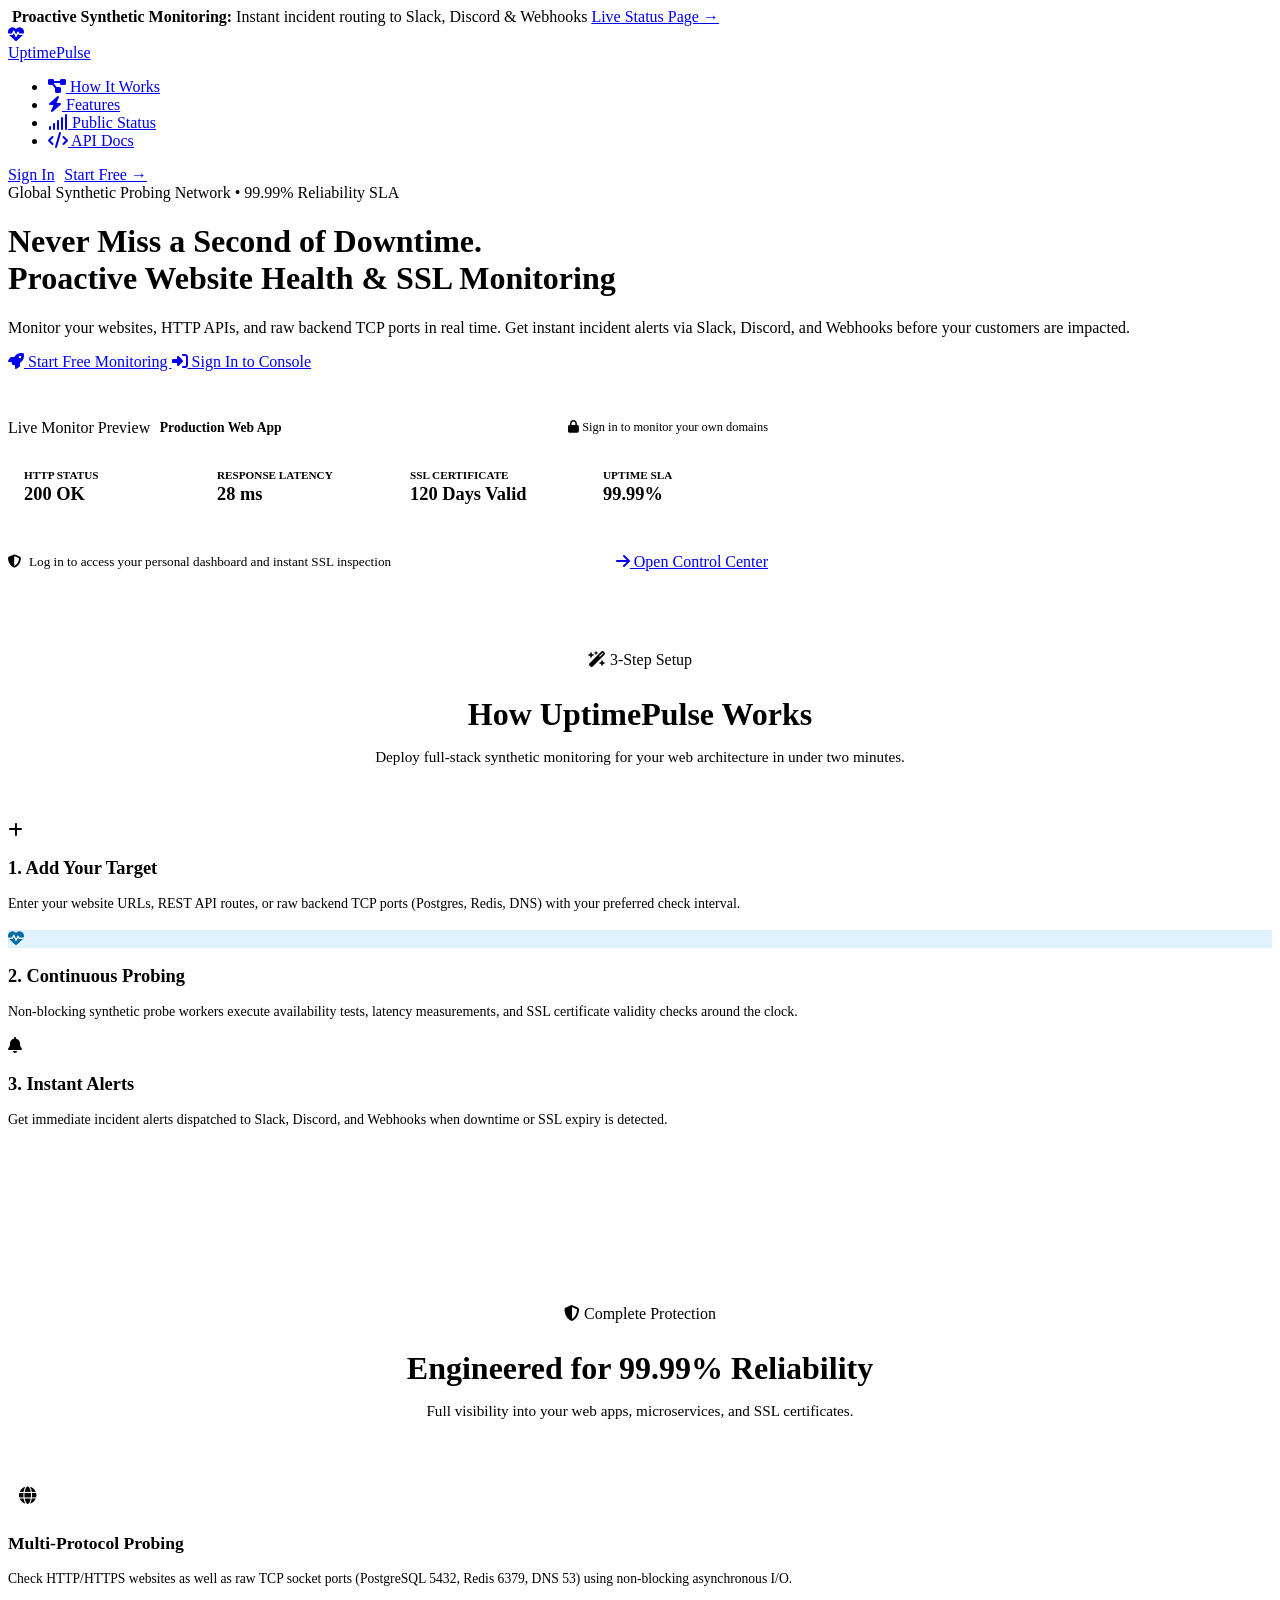
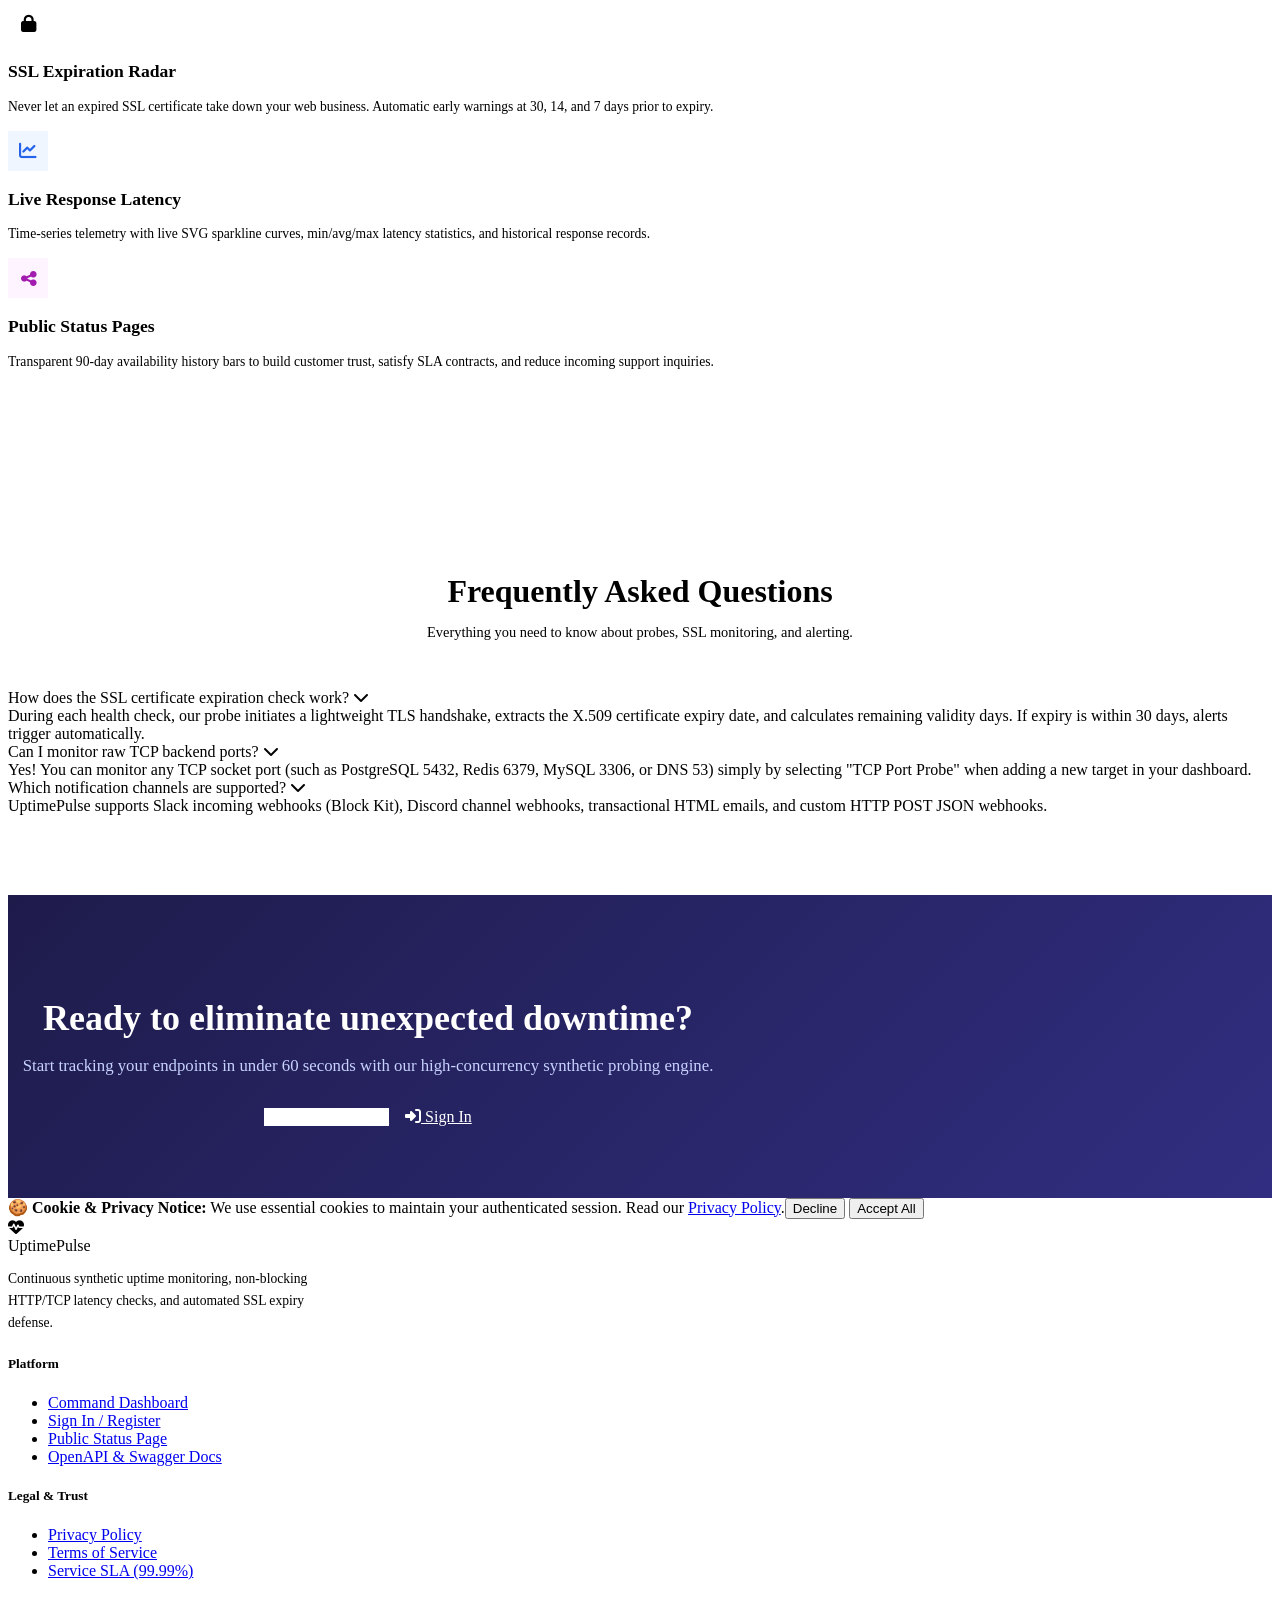
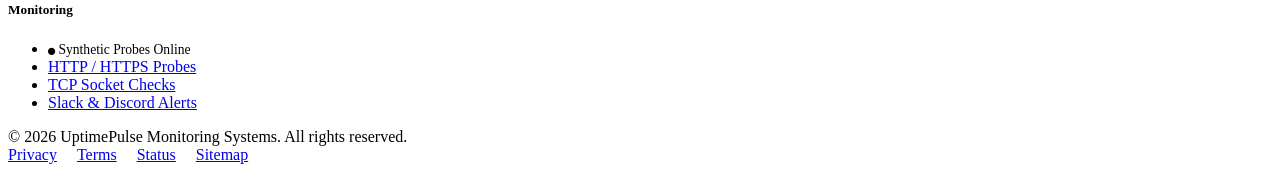
==== commit bf0f6ab3: "feat: separate dedicated dashboard from landing page, isolate user targets, remove seed monitors, an" ====
--- a/src/main/resources/static/index.html
+++ b/src/main/resources/static/index.html
@@ -6,11 +6,11 @@
   <title>UptimePulse &bull; Real-Time Website Health, Latency &amp; SSL Expiry Monitoring</title>
   <meta name="description" content="High-concurrency synthetic website uptime monitoring, raw TCP port probes, real-time response latency percentiles, and automated SSL certificate expiry alerts.">
   <meta name="keywords" content="uptime monitoring, website health, SSL certificate expiry, latency tracking, synthetic monitoring, DevOps, Slack alerts">
-  <meta name="author" content="UptimePulse Inc.">
+  <meta name="author" content="UptimePulse Systems">
 
   <!-- OpenGraph Social Metadata -->
-  <meta property="og:title" content="UptimePulse &bull; Enterprise Health &amp; SSL Monitoring">
-  <meta property="og:description" content="Never miss a second of downtime. High-performance synthetic monitoring with instant alerts.">
+  <meta property="og:title" content="UptimePulse &bull; High-Precision Website &amp; SSL Monitoring">
+  <meta property="og:description" content="Never miss a second of downtime. Automated synthetic monitoring with instant incident alerts.">
   <meta property="og:type" content="website">
   <meta property="og:url" content="https://uptimepulse.com/">
   <meta property="og:image" content="/favicon.svg">
@@ -23,11 +23,11 @@
 
   <!-- Top Announcement Bar -->
   <div class="top-bar">
-    <span><i class="fa-solid fa-sparkles" style="color: #fbbf24;"></i> <strong>Proactive Synthetic Monitoring:</strong> Instant incident routing to Slack, Discord &amp; Email</span>
+    <span><i class="fa-solid fa-sparkles" style="color: #fbbf24;"></i> <strong>Proactive Synthetic Monitoring:</strong> Instant incident routing to Slack, Discord &amp; Webhooks</span>
     <a href="/status.html">Live Status Page &rarr;</a>
   </div>
 
-  <!-- Sticky Navbar (Clean branding, NO SAAS tag) -->
+  <!-- Sticky Navbar -->
   <nav class="navbar">
     <div class="container nav-inner">
       <a href="/" class="brand">
@@ -35,408 +35,262 @@
         <span>UptimePulse</span>
       </a>
 
-      <!-- Public Navigation Links (When Logged Out) -->
-      <ul class="nav-links" id="publicNavLinks">
+      <!-- Public Navigation Links -->
+      <ul class="nav-links">
+        <li><a href="#howItWorks" class="nav-link"><i class="fa-solid fa-diagram-project"></i> How It Works</a></li>
         <li><a href="#features" class="nav-link"><i class="fa-solid fa-bolt"></i> Features</a></li>
-        <li><a href="#howItWorks" class="nav-link"><i class="fa-solid fa-diagram-project"></i> How It Works</a></li>
         <li><a href="/status.html" class="nav-link"><i class="fa-solid fa-signal"></i> Public Status</a></li>
         <li><a href="/swagger-ui/index.html" target="_blank" class="nav-link"><i class="fa-solid fa-code"></i> API Docs</a></li>
       </ul>
 
       <!-- Auth State Navigation Actions -->
       <div class="nav-auth-group">
-        <!-- Logged Out View -->
+        <!-- Shown when Logged Out -->
         <div id="loggedOutNav" style="display: flex; align-items: center; gap: 0.6rem;">
           <a href="/login.html" class="btn btn-secondary btn-sm">Sign In</a>
-          <a href="/login.html?tab=register" class="btn btn-primary btn-sm">Get Started Free &rarr;</a>
-        </div>
-
-        <!-- Logged In View -->
+          <a href="/login.html?tab=register" class="btn btn-primary btn-sm">Start Free &rarr;</a>
+        </div>
+
+        <!-- Shown when Logged In -->
         <div id="loggedInNav" style="display: none; align-items: center; gap: 0.6rem;">
-          <button class="btn btn-primary btn-sm" onclick="openAddMonitorModal()">
-            <i class="fa-solid fa-plus"></i> Add Monitor
+          <a href="/dashboard.html" class="btn btn-primary btn-sm">
+            <i class="fa-solid fa-table-columns"></i> Go to Dashboard
+          </a>
+          <button class="btn btn-secondary btn-sm" onclick="handleLogout()" title="Sign Out">
+            <i class="fa-solid fa-right-from-bracket"></i>
           </button>
-
-          <!-- User Menu Dropdown -->
-          <div class="user-menu">
-            <div class="user-pill" onclick="toggleUserDropdown()">
-              <div class="user-avatar" id="userInitial">U</div>
-              <span class="user-name-text" id="userNameDisplay">user@uptimepulse.com</span>
-              <i class="fa-solid fa-chevron-down" style="font-size: 0.65rem; color: var(--text-subtle);"></i>
-            </div>
-            <div class="user-dropdown" id="userDropdown">
-              <a href="#dashboardView" class="user-dropdown-item"><i class="fa-solid fa-table-columns"></i> Dashboard</a>
-              <a href="/status.html" class="user-dropdown-item"><i class="fa-solid fa-signal"></i> Public Status</a>
-              <button class="user-dropdown-item" onclick="openNotificationsModal()"><i class="fa-solid fa-bell"></i> Alert Webhooks</button>
-              <div style="border-top: 1px solid var(--border-light); margin: 0.25rem 0;"></div>
-              <button class="user-dropdown-item danger" onclick="handleLogout()"><i class="fa-solid fa-right-from-bracket"></i> Sign Out</button>
-            </div>
-          </div>
         </div>
       </div>
     </div>
   </nav>
 
-  <!-- ========================================================
-       VIEW 1: CLEAN PUBLIC MARKETING LANDING (When Logged Out)
-       ======================================================== -->
-  <div id="landingView">
-
-    <!-- Hero Section -->
-    <header class="hero">
-      <div class="container">
-        <div class="hero-pill">
-          <span class="pulse-dot pulse-green"></span>
-          <span>Global Synthetic Probing Network &bull; 99.99% Accuracy</span>
-        </div>
-
-        <h1 class="hero-title">
-          Never Miss a Second of Downtime.<br>
-          <span class="hero-gradient">Proactive Website Health &amp; SSL Monitoring</span>
-        </h1>
-
-        <p class="hero-subtitle">
-          Monitor API endpoints, web applications, and backend server ports in real time. Receive sub-second incident alerts via Slack, Discord, and Email before users are affected.
-        </p>
-
-        <div class="hero-actions">
-          <a href="/login.html?tab=register" class="btn btn-primary btn-lg">
-            <i class="fa-solid fa-rocket"></i> Start Free Monitoring
+  <!-- Hero Section -->
+  <header class="hero">
+    <div class="container">
+      <div class="hero-pill">
+        <span class="pulse-dot pulse-green"></span>
+        <span>Global Synthetic Probing Network &bull; 99.99% Reliability SLA</span>
+      </div>
+
+      <h1 class="hero-title">
+        Never Miss a Second of Downtime.<br>
+        <span class="hero-gradient">Proactive Website Health &amp; SSL Monitoring</span>
+      </h1>
+
+      <p class="hero-subtitle">
+        Monitor your websites, HTTP APIs, and raw backend TCP ports in real time. Get instant incident alerts via Slack, Discord, and Webhooks before your customers are impacted.
+      </p>
+
+      <div class="hero-actions">
+        <a href="/login.html?tab=register" class="btn btn-primary btn-lg">
+          <i class="fa-solid fa-rocket"></i> Start Free Monitoring
+        </a>
+        <a href="/login.html" class="btn btn-secondary btn-lg">
+          <i class="fa-solid fa-right-to-bracket"></i> Sign In to Console
+        </a>
+      </div>
+
+      <!-- Live Interactive Showcase Card -->
+      <div class="scanner-card" style="max-width: 760px; margin-top: 3rem;">
+        <div style="display: flex; align-items: center; justify-content: space-between; margin-bottom: 1.25rem; flex-wrap: wrap; gap: 0.75rem;">
+          <div style="display: flex; align-items: center; gap: 0.6rem;">
+            <span class="badge badge-up"><span class="pulse-dot pulse-green"></span> Live Monitor Preview</span>
+            <span style="font-size: 0.85rem; font-weight: 700; color: var(--text-title);">Production Web App</span>
+          </div>
+          <span style="font-size: 0.775rem; color: var(--text-muted);"><i class="fa-solid fa-lock"></i> Sign in to monitor your own domains</span>
+        </div>
+
+        <!-- Metric Highlight Preview -->
+        <div style="display: grid; grid-template-columns: repeat(auto-fit, minmax(140px, 1fr)); gap: 0.75rem; margin-bottom: 1.25rem; text-align: left;">
+          <div style="background: var(--bg-card-muted); padding: 0.75rem 1rem; border-radius: var(--radius-md); border: 1px solid var(--border);">
+            <div style="font-size: 0.7rem; font-weight: 700; text-transform: uppercase; color: var(--text-muted);">HTTP Status</div>
+            <div style="font-size: 1.15rem; font-weight: 800; color: var(--success); margin-top: 0.2rem;">200 OK</div>
+          </div>
+          <div style="background: var(--bg-card-muted); padding: 0.75rem 1rem; border-radius: var(--radius-md); border: 1px solid var(--border);">
+            <div style="font-size: 0.7rem; font-weight: 700; text-transform: uppercase; color: var(--text-muted);">Response Latency</div>
+            <div style="font-size: 1.15rem; font-weight: 800; color: var(--primary); margin-top: 0.2rem;">28 ms</div>
+          </div>
+          <div style="background: var(--bg-card-muted); padding: 0.75rem 1rem; border-radius: var(--radius-md); border: 1px solid var(--border);">
+            <div style="font-size: 0.7rem; font-weight: 700; text-transform: uppercase; color: var(--text-muted);">SSL Certificate</div>
+            <div style="font-size: 1.15rem; font-weight: 800; color: var(--success); margin-top: 0.2rem;">120 Days Valid</div>
+          </div>
+          <div style="background: var(--bg-card-muted); padding: 0.75rem 1rem; border-radius: var(--radius-md); border: 1px solid var(--border);">
+            <div style="font-size: 0.7rem; font-weight: 700; text-transform: uppercase; color: var(--text-muted);">Uptime SLA</div>
+            <div style="font-size: 1.15rem; font-weight: 800; color: var(--success); margin-top: 0.2rem;">99.99%</div>
+          </div>
+        </div>
+
+        <div style="display: flex; align-items: center; justify-content: space-between; border-top: 1px solid var(--border); padding-top: 1rem; flex-wrap: wrap; gap: 0.75rem;">
+          <div style="display: flex; align-items: center; gap: 0.5rem; font-size: 0.825rem; color: var(--text-muted);">
+            <i class="fa-solid fa-shield-halved" style="color: var(--primary);"></i>
+            <span>Log in to access your personal dashboard and instant SSL inspection</span>
+          </div>
+          <a href="/login.html" class="btn btn-primary btn-sm">
+            <i class="fa-solid fa-arrow-right"></i> Open Control Center
           </a>
-          <a href="/login.html" class="btn btn-secondary btn-lg">
-            <i class="fa-solid fa-right-to-bracket"></i> Sign In to Dashboard
-          </a>
-        </div>
-
-        <!-- Scanner Teaser (Prompt to Sign In) -->
-        <div class="scanner-card" style="max-width: 680px;">
-          <div style="display: flex; align-items: center; justify-content: space-between; margin-bottom: 0.75rem;">
-            <div style="font-size: 0.8rem; font-weight: 700; text-transform: uppercase; color: var(--primary); letter-spacing: 0.05em; display: flex; align-items: center; gap: 0.4rem;">
-              <i class="fa-solid fa-shield-halved"></i> Live URL &amp; SSL Inspection Tool
-            </div>
-            <span style="font-size: 0.75rem; color: var(--text-muted);"><i class="fa-solid fa-lock"></i> Account required</span>
-          </div>
-
-          <div class="scanner-input-bar">
-            <input type="url" id="publicScanInput" class="scanner-input" placeholder="Enter target URL (e.g. https://yourcompany.com)" value="https://github.com">
-            <a href="/login.html" class="btn btn-primary">
-              <i class="fa-solid fa-right-to-bracket"></i> Sign In to Scan
-            </a>
-          </div>
-
-          <div style="margin-top: 0.85rem; font-size: 0.775rem; color: var(--text-muted); text-align: left; display: flex; align-items: center; gap: 1rem; flex-wrap: wrap;">
-            <span><i class="fa-solid fa-circle-check" style="color: var(--success);"></i> Free instant SSL certificate tracking</span>
-            <span><i class="fa-solid fa-circle-check" style="color: var(--success);"></i> Multi-protocol HTTP/TCP socket checks</span>
-          </div>
-        </div>
-
-      </div>
-    </header>
-
-    <!-- How It Works Section (3 Clean Steps) -->
-    <section class="arch-section" id="howItWorks" style="padding: 4.5rem 0; background: #ffffff;">
-      <div class="container">
-        <div style="text-align: center; max-width: 620px; margin: 0 auto 3rem;">
-          <div class="hero-pill" style="margin-bottom: 0.75rem;"><i class="fa-solid fa-wand-magic-sparkles"></i> Simple Setup</div>
-          <h2 style="font-size: 2rem; margin-bottom: 0.5rem;">How UptimePulse Works</h2>
-          <p style="color: var(--text-muted); font-size: 0.95rem;">Deploy full-stack synthetic monitoring for your web architecture in three steps.</p>
-        </div>
-
-        <div class="arch-grid" style="grid-template-columns: repeat(3, 1fr);">
-          <div class="arch-card">
-            <div class="arch-card-icon" style="background: var(--primary-light); color: var(--primary);">
-              <i class="fa-solid fa-plus"></i>
-            </div>
-            <h3 style="font-size: 1.15rem; margin-bottom: 0.5rem;">1. Add Your Targets</h3>
-            <p style="font-size: 0.875rem; color: var(--text-muted); line-height: 1.6;">
-              Configure your website URLs, REST API endpoints, or raw TCP database ports (Postgres, Redis, DNS) in seconds.
-            </p>
-          </div>
-
-          <div class="arch-card">
-            <div class="arch-card-icon" style="background: #e0f2fe; color: #0369a1;">
-              <i class="fa-solid fa-heart-pulse"></i>
-            </div>
-            <h3 style="font-size: 1.15rem; margin-bottom: 0.5rem;">2. Continuous Probing</h3>
-            <p style="font-size: 0.875rem; color: var(--text-muted); line-height: 1.6;">
-              Non-blocking synthetic probe workers execute availability and SSL certificate validity checks around the clock.
-            </p>
-          </div>
-
-          <div class="arch-card">
-            <div class="arch-card-icon" style="background: var(--success-light); color: var(--success);">
-              <i class="fa-solid fa-bell"></i>
-            </div>
-            <h3 style="font-size: 1.15rem; margin-bottom: 0.5rem;">3. Instant Alerts</h3>
-            <p style="font-size: 0.875rem; color: var(--text-muted); line-height: 1.6;">
-              Get immediate alerts routed directly to Slack, Discord, and Email when downtime or SSL expiration is detected.
-            </p>
-          </div>
-        </div>
-      </div>
-    </section>
-
-    <!-- Features Bento Grid -->
-    <section class="features-section" id="features">
-      <div class="container">
-        <div style="text-align: center; max-width: 620px; margin: 0 auto 3rem;">
-          <div class="hero-pill" style="margin-bottom: 0.75rem;"><i class="fa-solid fa-shield-halved"></i> Comprehensive Protection</div>
-          <h2 style="font-size: 2rem; margin-bottom: 0.5rem;">Everything for 99.99% Reliability</h2>
-          <p style="color: var(--text-muted); font-size: 0.95rem;">Full visibility into your web apps, microservices, and SSL certificates.</p>
-        </div>
-
-        <div class="bento-grid">
-          <div class="bento-card">
-            <div style="width: 2.5rem; height: 2.5rem; border-radius: var(--radius-md); background: var(--primary-light); color: var(--primary); display: flex; align-items: center; justify-content: center; font-size: 1.1rem; margin-bottom: 1rem;">
-              <i class="fa-solid fa-globe"></i>
-            </div>
-            <h3 style="font-size: 1.1rem; margin-bottom: 0.4rem;">Multi-Protocol Probing</h3>
-            <p style="font-size: 0.85rem; color: var(--text-muted); line-height: 1.6;">
-              Check HTTP/HTTPS websites as well as raw TCP socket ports (PostgreSQL 5432, Redis 6379, DNS 53) using non-blocking I/O.
-            </p>
-          </div>
-
-          <div class="bento-card">
-            <div style="width: 2.5rem; height: 2.5rem; border-radius: var(--radius-md); background: var(--success-light); color: var(--success); display: flex; align-items: center; justify-content: center; font-size: 1.1rem; margin-bottom: 1rem;">
-              <i class="fa-solid fa-lock"></i>
-            </div>
-            <h3 style="font-size: 1.1rem; margin-bottom: 0.4rem;">SSL Expiration Radar</h3>
-            <p style="font-size: 0.85rem; color: var(--text-muted); line-height: 1.6;">
-              Avoid surprise certificate outages. Automated warnings at 30, 14, and 7 days prior to SSL expiration.
-            </p>
-          </div>
-
-          <div class="bento-card">
-            <div style="width: 2.5rem; height: 2.5rem; border-radius: var(--radius-md); background: #eff6ff; color: #2563eb; display: flex; align-items: center; justify-content: center; font-size: 1.1rem; margin-bottom: 1rem;">
-              <i class="fa-solid fa-chart-line"></i>
-            </div>
-            <h3 style="font-size: 1.1rem; margin-bottom: 0.4rem;">Live Response Latency</h3>
-            <p style="font-size: 0.85rem; color: var(--text-muted); line-height: 1.6;">
-              Time-series response metrics with live SVG sparklines, 24-hour min/avg/max latency percentiles, and check history.
-            </p>
-          </div>
-
-          <div class="bento-card">
-            <div style="width: 2.5rem; height: 2.5rem; border-radius: var(--radius-md); background: #fdf4ff; color: #a21caf; display: flex; align-items: center; justify-content: center; font-size: 1.1rem; margin-bottom: 1rem;">
-              <i class="fa-solid fa-share-nodes"></i>
-            </div>
-            <h3 style="font-size: 1.1rem; margin-bottom: 0.4rem;">Public Status Pages</h3>
-            <p style="font-size: 0.85rem; color: var(--text-muted); line-height: 1.6;">
-              Provide transparent 90-day availability history strips to build customer confidence and reduce support tickets.
-            </p>
-          </div>
-        </div>
-      </div>
-    </section>
-
-    <!-- FAQ Accordion Section -->
-    <section class="faq-section">
-      <div class="container">
-        <div style="text-align: center; max-width: 600px; margin: 0 auto;">
-          <h2 style="font-size: 1.85rem; margin-bottom: 0.4rem;">Frequently Asked Questions</h2>
-          <p style="color: var(--text-muted); font-size: 0.9rem;">Common questions about our probes, SSL tracking, and alert integrations.</p>
-        </div>
-
-        <div class="faq-wrap">
-          <div class="faq-box open">
-            <div class="faq-q" onclick="toggleFaqBox(this)">
-              <span>How does the SSL certificate expiration check work?</span>
-              <i class="fa-solid fa-chevron-down faq-chevron"></i>
-            </div>
-            <div class="faq-a">
-              During each health check, our probe initiates a lightweight TLS handshake, extracts the X.509 certificate expiry date, and calculates remaining validity days. If expiry is within 30 days, alerts trigger automatically.
-            </div>
-          </div>
-
-          <div class="faq-box">
-            <div class="faq-q" onclick="toggleFaqBox(this)">
-              <span>Can I monitor raw TCP backend ports?</span>
-              <i class="fa-solid fa-chevron-down faq-chevron"></i>
-            </div>
-            <div class="faq-a">
-              Yes! You can monitor any TCP socket port (such as PostgreSQL 5432, Redis 6379, MySQL 3306, or DNS 53) simply by selecting "TCP Port Probe" when adding a new target.
-            </div>
-          </div>
-
-          <div class="faq-box">
-            <div class="faq-q" onclick="toggleFaqBox(this)">
-              <span>Which notification channels are supported?</span>
-              <i class="fa-solid fa-chevron-down faq-chevron"></i>
-            </div>
-            <div class="faq-a">
-              UptimePulse supports Slack incoming webhooks (Block Kit), Discord channel webhooks, transactional HTML emails, and custom HTTP POST JSON webhooks.
-            </div>
-          </div>
-        </div>
-      </div>
-    </section>
-
-  </div>
-
-  <!-- ========================================================
-       VIEW 2: FULL MONITORING DASHBOARD (When Logged In)
-       ======================================================== -->
-  <div id="dashboardView" style="display: none;">
-    <main class="container" style="padding-top: 2rem; padding-bottom: 4rem;">
-
-      <!-- Dashboard Header -->
-      <div style="display: flex; align-items: center; justify-content: space-between; margin-bottom: 1.5rem; flex-wrap: wrap; gap: 1rem;">
-        <div>
-          <h1 style="font-size: 1.85rem; font-weight: 800; color: var(--text-title); margin-bottom: 0.2rem;">
-            Monitoring Command Center
-          </h1>
-          <p style="font-size: 0.875rem; color: var(--text-muted);">
-            Real-time synthetic probing &bull; Continuous background health checks
-          </p>
-        </div>
-
-        <div style="display: flex; gap: 0.5rem;">
-          <button class="btn btn-secondary btn-sm" onclick="openNotificationsModal()" title="Alert Webhooks">
-            <i class="fa-solid fa-bell"></i> Alert Webhooks
-          </button>
-          <button class="btn btn-secondary btn-sm" id="refreshBtn" onclick="refreshMonitors()">
-            <i class="fa-solid fa-rotate"></i> Refresh
-          </button>
-          <button class="btn btn-primary btn-sm" onclick="openAddMonitorModal()">
-            <i class="fa-solid fa-plus"></i> Add Target
-          </button>
-        </div>
-      </div>
-
-      <!-- KPI Metric Overview Cards -->
-      <div class="metrics-row">
-        <div class="card metric-card">
-          <div class="metric-header">
-            <span class="metric-title">System Uptime</span>
-            <div class="metric-icon green"><i class="fa-solid fa-circle-check"></i></div>
-          </div>
-          <div class="metric-value text-emerald" id="kpiUptime">99.98%</div>
-          <div class="metric-meta" id="kpiUptimeMeta">Calculated across active targets</div>
-        </div>
-
-        <div class="card metric-card">
-          <div class="metric-header">
-            <span class="metric-title">Active Targets</span>
-            <div class="metric-icon blue"><i class="fa-solid fa-satellite-dish"></i></div>
-          </div>
-          <div class="metric-value" id="kpiMonitors">0</div>
-          <div class="metric-meta" id="kpiMonitorsMeta">HTTP &amp; TCP Socket Pings Active</div>
-        </div>
-
-        <div class="card metric-card">
-          <div class="metric-header">
-            <span class="metric-title">Average Latency</span>
-            <div class="metric-icon amber"><i class="fa-solid fa-gauge-high"></i></div>
-          </div>
-          <div class="metric-value text-amber" id="kpiLatency">0 ms</div>
-          <div class="metric-meta">Continuous synthetic probes</div>
-        </div>
-
-        <div class="card metric-card">
-          <div class="metric-header">
-            <span class="metric-title">SSL Certificate Health</span>
-            <div class="metric-icon green"><i class="fa-solid fa-lock"></i></div>
-          </div>
-          <div class="metric-value text-emerald" id="kpiSSL">100% Valid</div>
-          <div class="metric-meta" id="kpiSSLMeta">All certificates &gt; 30 days valid</div>
-        </div>
-      </div>
-
-      <!-- Authenticated Instant Scanner Tool -->
-      <div class="card" style="margin-bottom: 2rem; padding: 1.25rem;">
-        <div style="display: flex; align-items: center; justify-content: space-between; margin-bottom: 0.75rem;">
-          <div style="font-size: 0.8rem; font-weight: 700; text-transform: uppercase; color: var(--primary); letter-spacing: 0.05em; display: flex; align-items: center; gap: 0.4rem;">
-            <i class="fa-solid fa-bolt"></i> Instant URL &amp; SSL Scanner
-          </div>
-          <span style="font-size: 0.725rem; color: var(--text-muted);">One-time synthetic probe without saving</span>
-        </div>
-
-        <div class="scanner-input-bar">
-          <input type="url" id="scannerUrl" class="scanner-input" placeholder="Enter target URL (e.g. https://github.com or https://google.com)" value="https://github.com">
-          <button class="btn btn-primary" onclick="runInstantScan()">
-            <i class="fa-solid fa-magnifying-glass"></i> Scan Target
-          </button>
-        </div>
-
-        <div id="scannerResults" class="scanner-result-grid" style="display: none;">
-          <div class="scanner-stat">
-            <div class="scanner-stat-lbl">HTTP Status</div>
-            <div class="scanner-stat-val" id="scanStatusBadge">
-              <span class="badge badge-up"><span class="pulse-dot pulse-green"></span> 200 OK</span>
-            </div>
-          </div>
-
-          <div class="scanner-stat">
-            <div class="scanner-stat-lbl">Response Latency</div>
-            <div class="scanner-stat-val text-emerald" id="scanLatency">— ms</div>
-          </div>
-
-          <div class="scanner-stat">
-            <div class="scanner-stat-lbl">SSL Certificate</div>
-            <div class="scanner-stat-val text-emerald" id="scanSSL">— Days Valid</div>
-          </div>
-
-          <div class="scanner-stat">
-            <div class="scanner-stat-lbl">Target Host</div>
-            <div class="scanner-stat-val mono" style="font-size: 0.8rem; white-space: nowrap; overflow: hidden; text-overflow: ellipsis;" id="scanHost">—</div>
-          </div>
-        </div>
-      </div>
-
-      <!-- Dashboard Grid: Monitors + Alerts -->
-      <div class="dashboard-grid">
-
-        <!-- Left Column: Monitored Services -->
-        <div>
-          <div class="section-head">
-            <div class="section-title">
-              <i class="fa-solid fa-server" style="color: var(--primary);"></i>
-              <span>Active Monitored Targets</span>
-            </div>
-          </div>
-
-          <!-- Toolbar & Filter Tabs -->
-          <div class="toolbar">
-            <button class="filter-tab active" onclick="applyStatusFilter('ALL', this)">All Targets</button>
-            <button class="filter-tab" onclick="applyStatusFilter('UP', this)">Online (UP)</button>
-            <button class="filter-tab" onclick="applyStatusFilter('ISSUES', this)">Issues Detected</button>
-
-            <div class="search-field">
-              <i class="fa-solid fa-magnifying-glass"></i>
-              <input type="text" placeholder="Filter by name, URL, or #tag..." oninput="handleSearchFilter(this.value)">
-            </div>
-          </div>
-
-          <!-- Monitors Flow Grid -->
-          <div class="monitors-flow" id="monitorsContainer">
-            <!-- Populated via app.js -->
-          </div>
-        </div>
-
-        <!-- Right Column: Incident & Alert Feed -->
-        <aside>
-          <div class="section-head">
-            <div class="section-title">
-              <i class="fa-solid fa-triangle-exclamation" style="color: var(--warning);"></i>
-              <span>Live Alert Feed</span>
-            </div>
-          </div>
-
-          <div class="card" style="padding: 1rem;">
-            <div class="alert-feed" id="alertFeedContainer">
-              <div class="empty-feed">
-                <i class="fa-solid fa-shield-check"></i>
-                <strong style="display: block; color: var(--text-title); margin-bottom: 0.2rem;">All Systems Operational</strong>
-                Zero downtime or SSL expiration alerts detected.
-              </div>
-            </div>
-          </div>
-        </aside>
-
-      </div>
-
-    </main>
-  </div>
+        </div>
+      </div>
+
+    </div>
+  </header>
+
+  <!-- How It Works Section (3 Clean Steps) -->
+  <section class="arch-section" id="howItWorks" style="padding: 5rem 0; background: #ffffff;">
+    <div class="container">
+      <div style="text-align: center; max-width: 620px; margin: 0 auto 3.5rem;">
+        <div class="hero-pill" style="margin-bottom: 0.75rem;"><i class="fa-solid fa-wand-magic-sparkles"></i> 3-Step Setup</div>
+        <h2 style="font-size: 2rem; margin-bottom: 0.5rem;">How UptimePulse Works</h2>
+        <p style="color: var(--text-muted); font-size: 0.95rem;">Deploy full-stack synthetic monitoring for your web architecture in under two minutes.</p>
+      </div>
+
+      <div class="arch-grid" style="grid-template-columns: repeat(auto-fit, minmax(280px, 1fr));">
+        <div class="arch-card">
+          <div class="arch-card-icon" style="background: var(--primary-light); color: var(--primary);">
+            <i class="fa-solid fa-plus"></i>
+          </div>
+          <h3 style="font-size: 1.15rem; margin-bottom: 0.5rem;">1. Add Your Target</h3>
+          <p style="font-size: 0.875rem; color: var(--text-muted); line-height: 1.6;">
+            Enter your website URLs, REST API routes, or raw backend TCP ports (Postgres, Redis, DNS) with your preferred check interval.
+          </p>
+        </div>
+
+        <div class="arch-card">
+          <div class="arch-card-icon" style="background: #e0f2fe; color: #0369a1;">
+            <i class="fa-solid fa-heart-pulse"></i>
+          </div>
+          <h3 style="font-size: 1.15rem; margin-bottom: 0.5rem;">2. Continuous Probing</h3>
+          <p style="font-size: 0.875rem; color: var(--text-muted); line-height: 1.6;">
+            Non-blocking synthetic probe workers execute availability tests, latency measurements, and SSL certificate validity checks around the clock.
+          </p>
+        </div>
+
+        <div class="arch-card">
+          <div class="arch-card-icon" style="background: var(--success-light); color: var(--success);">
+            <i class="fa-solid fa-bell"></i>
+          </div>
+          <h3 style="font-size: 1.15rem; margin-bottom: 0.5rem;">3. Instant Alerts</h3>
+          <p style="font-size: 0.875rem; color: var(--text-muted); line-height: 1.6;">
+            Get immediate incident alerts dispatched to Slack, Discord, and Webhooks when downtime or SSL expiry is detected.
+          </p>
+        </div>
+      </div>
+    </div>
+  </section>
+
+  <!-- Features Bento Grid -->
+  <section class="features-section" id="features" style="padding: 5rem 0;">
+    <div class="container">
+      <div style="text-align: center; max-width: 620px; margin: 0 auto 3.5rem;">
+        <div class="hero-pill" style="margin-bottom: 0.75rem;"><i class="fa-solid fa-shield-halved"></i> Complete Protection</div>
+        <h2 style="font-size: 2rem; margin-bottom: 0.5rem;">Engineered for 99.99% Reliability</h2>
+        <p style="color: var(--text-muted); font-size: 0.95rem;">Full visibility into your web apps, microservices, and SSL certificates.</p>
+      </div>
+
+      <div class="bento-grid">
+        <div class="bento-card">
+          <div style="width: 2.5rem; height: 2.5rem; border-radius: var(--radius-md); background: var(--primary-light); color: var(--primary); display: flex; align-items: center; justify-content: center; font-size: 1.1rem; margin-bottom: 1rem;">
+            <i class="fa-solid fa-globe"></i>
+          </div>
+          <h3 style="font-size: 1.1rem; margin-bottom: 0.4rem;">Multi-Protocol Probing</h3>
+          <p style="font-size: 0.85rem; color: var(--text-muted); line-height: 1.6;">
+            Check HTTP/HTTPS websites as well as raw TCP socket ports (PostgreSQL 5432, Redis 6379, DNS 53) using non-blocking asynchronous I/O.
+          </p>
+        </div>
+
+        <div class="bento-card">
+          <div style="width: 2.5rem; height: 2.5rem; border-radius: var(--radius-md); background: var(--success-light); color: var(--success); display: flex; align-items: center; justify-content: center; font-size: 1.1rem; margin-bottom: 1rem;">
+            <i class="fa-solid fa-lock"></i>
+          </div>
+          <h3 style="font-size: 1.1rem; margin-bottom: 0.4rem;">SSL Expiration Radar</h3>
+          <p style="font-size: 0.85rem; color: var(--text-muted); line-height: 1.6;">
+            Never let an expired SSL certificate take down your web business. Automatic early warnings at 30, 14, and 7 days prior to expiry.
+          </p>
+        </div>
+
+        <div class="bento-card">
+          <div style="width: 2.5rem; height: 2.5rem; border-radius: var(--radius-md); background: #eff6ff; color: #2563eb; display: flex; align-items: center; justify-content: center; font-size: 1.1rem; margin-bottom: 1rem;">
+            <i class="fa-solid fa-chart-line"></i>
+          </div>
+          <h3 style="font-size: 1.1rem; margin-bottom: 0.4rem;">Live Response Latency</h3>
+          <p style="font-size: 0.85rem; color: var(--text-muted); line-height: 1.6;">
+            Time-series telemetry with live SVG sparkline curves, min/avg/max latency statistics, and historical response records.
+          </p>
+        </div>
+
+        <div class="bento-card">
+          <div style="width: 2.5rem; height: 2.5rem; border-radius: var(--radius-md); background: #fdf4ff; color: #a21caf; display: flex; align-items: center; justify-content: center; font-size: 1.1rem; margin-bottom: 1rem;">
+            <i class="fa-solid fa-share-nodes"></i>
+          </div>
+          <h3 style="font-size: 1.1rem; margin-bottom: 0.4rem;">Public Status Pages</h3>
+          <p style="font-size: 0.85rem; color: var(--text-muted); line-height: 1.6;">
+            Transparent 90-day availability history bars to build customer trust, satisfy SLA contracts, and reduce incoming support inquiries.
+          </p>
+        </div>
+      </div>
+    </div>
+  </section>
+
+  <!-- FAQ Accordion Section -->
+  <section class="faq-section" style="padding: 5rem 0; background: #ffffff;">
+    <div class="container">
+      <div style="text-align: center; max-width: 600px; margin: 0 auto 3rem;">
+        <h2 style="font-size: 2rem; margin-bottom: 0.4rem;">Frequently Asked Questions</h2>
+        <p style="color: var(--text-muted); font-size: 0.9rem;">Everything you need to know about probes, SSL monitoring, and alerting.</p>
+      </div>
+
+      <div class="faq-wrap">
+        <div class="faq-box open">
+          <div class="faq-q" onclick="toggleFaqBox(this)">
+            <span>How does the SSL certificate expiration check work?</span>
+            <i class="fa-solid fa-chevron-down faq-chevron"></i>
+          </div>
+          <div class="faq-a">
+            During each health check, our probe initiates a lightweight TLS handshake, extracts the X.509 certificate expiry date, and calculates remaining validity days. If expiry is within 30 days, alerts trigger automatically.
+          </div>
+        </div>
+
+        <div class="faq-box">
+          <div class="faq-q" onclick="toggleFaqBox(this)">
+            <span>Can I monitor raw TCP backend ports?</span>
+            <i class="fa-solid fa-chevron-down faq-chevron"></i>
+          </div>
+          <div class="faq-a">
+            Yes! You can monitor any TCP socket port (such as PostgreSQL 5432, Redis 6379, MySQL 3306, or DNS 53) simply by selecting "TCP Port Probe" when adding a new target in your dashboard.
+          </div>
+        </div>
+
+        <div class="faq-box">
+          <div class="faq-q" onclick="toggleFaqBox(this)">
+            <span>Which notification channels are supported?</span>
+            <i class="fa-solid fa-chevron-down faq-chevron"></i>
+          </div>
+          <div class="faq-a">
+            UptimePulse supports Slack incoming webhooks (Block Kit), Discord channel webhooks, transactional HTML emails, and custom HTTP POST JSON webhooks.
+          </div>
+        </div>
+      </div>
+    </div>
+  </section>
+
+  <!-- CTA Banner Section -->
+  <section style="padding: 4.5rem 0; background: linear-gradient(135deg, #1e1b4b 0%, #312e81 100%); color: #ffffff; text-align: center;">
+    <div class="container" style="max-width: 720px;">
+      <h2 style="font-size: 2.25rem; font-weight: 800; color: #ffffff; margin-bottom: 0.75rem;">
+        Ready to eliminate unexpected downtime?
+      </h2>
+      <p style="color: #c7d2fe; font-size: 1.05rem; margin-bottom: 2rem;">
+        Start tracking your endpoints in under 60 seconds with our high-concurrency synthetic probing engine.
+      </p>
+      <div style="display: flex; justify-content: center; gap: 1rem; flex-wrap: wrap;">
+        <a href="/login.html?tab=register" class="btn btn-primary btn-lg" style="background: #ffffff; color: var(--primary);">
+          <i class="fa-solid fa-rocket"></i> Get Started Free
+        </a>
+        <a href="/login.html" class="btn btn-outline btn-lg" style="border-color: rgba(255,255,255,0.3); color: #ffffff;">
+          <i class="fa-solid fa-right-to-bracket"></i> Sign In
+        </a>
+      </div>
+    </div>
+  </section>
 
   <!-- Floating Cookie Consent Banner -->
   <div class="cookie-banner" id="cookieBanner" style="display: none;">
@@ -446,147 +300,6 @@
     <div class="cookie-btns">
       <button class="btn btn-secondary btn-sm" onclick="setCookiePreference('reject')">Decline</button>
       <button class="btn btn-primary btn-sm" onclick="setCookiePreference('accept')">Accept All</button>
-    </div>
-  </div>
-
-  <!-- Modals -->
-
-  <!-- Add Monitor Modal -->
-  <div class="modal-overlay" id="addMonitorModal">
-    <div class="modal-content">
-      <div class="modal-head">
-        <h3 style="font-size: 1.15rem; font-weight: 700; color: var(--text-title);"><i class="fa-solid fa-circle-plus" style="color: var(--primary);"></i> Add New Target</h3>
-        <button class="modal-close" onclick="closeAddMonitorModal()">&times;</button>
-      </div>
-
-      <form id="addMonitorForm" onsubmit="handleCreateMonitor(event)">
-        <div class="form-row">
-          <label class="form-label">Service / Target Name</label>
-          <input type="text" id="monName" class="form-control" placeholder="e.g. Production API Gateway" required>
-        </div>
-
-        <div class="form-row">
-          <label class="form-label">Target URL or Host:Port</label>
-          <input type="text" id="monUrl" class="form-control" placeholder="https://api.mycompany.com or 192.168.1.10:6379" required>
-        </div>
-
-        <div style="display: grid; grid-template-columns: 1fr 1fr; gap: 0.75rem;">
-          <div class="form-row">
-            <label class="form-label">Protocol Type</label>
-            <select id="monType" class="form-control">
-              <option value="HTTP">HTTP / HTTPS Website</option>
-              <option value="TCP">Raw TCP Port Probe</option>
-            </select>
-          </div>
-
-          <div class="form-row">
-            <label class="form-label">Check Interval</label>
-            <select id="monInterval" class="form-control">
-              <option value="1">Every 1 Minute</option>
-              <option value="3" selected>Every 3 Minutes</option>
-              <option value="5">Every 5 Minutes</option>
-              <option value="10">Every 10 Minutes</option>
-            </select>
-          </div>
-        </div>
-
-        <div class="form-row">
-          <label class="form-label">Tags (comma-separated)</label>
-          <input type="text" id="monTags" class="form-control" placeholder="production, api, core" value="production">
-        </div>
-
-        <div style="display: flex; justify-content: flex-end; gap: 0.5rem; margin-top: 1.25rem;">
-          <button type="button" class="btn btn-secondary" onclick="closeAddMonitorModal()">Cancel</button>
-          <button type="submit" id="addMonitorBtn" class="btn btn-primary">
-            <i class="fa-solid fa-plus"></i> Create Target
-          </button>
-        </div>
-      </form>
-    </div>
-  </div>
-
-  <!-- Webhook Alert Integrations Modal -->
-  <div class="modal-overlay" id="notificationsModal">
-    <div class="modal-content" style="max-width: 600px;">
-      <div class="modal-head">
-        <h3 style="font-size: 1.15rem; font-weight: 700; color: var(--text-title);"><i class="fa-solid fa-bell" style="color: var(--primary);"></i> Alert Webhook Integrations</h3>
-        <button class="modal-close" onclick="closeNotificationsModal()">&times;</button>
-      </div>
-
-      <div id="webhooksList" style="max-height: 200px; overflow-y: auto; margin-bottom: 1.25rem;">
-        <!-- Populated via app.js -->
-      </div>
-
-      <div style="border-top: 1px solid var(--border); padding-top: 1rem;">
-        <h4 style="font-size: 0.9rem; font-weight: 700; margin-bottom: 0.65rem;">Add New Notification Channel</h4>
-        <form id="addWebhookForm" onsubmit="handleCreateWebhook(event)">
-          <div class="form-row">
-            <label class="form-label">Channel Name</label>
-            <input type="text" id="webhookName" class="form-control" placeholder="e.g. DevOps Slack Channel" required>
-          </div>
-
-          <div class="form-row">
-            <label class="form-label">Channel Type</label>
-            <select id="webhookType" class="form-control">
-              <option value="SLACK">Slack Incoming Webhook</option>
-              <option value="DISCORD">Discord Channel Webhook</option>
-              <option value="WEBHOOK">Generic HTTP POST Webhook</option>
-            </select>
-          </div>
-
-          <div class="form-row">
-            <label class="form-label">Webhook Destination URL</label>
-            <input type="url" id="webhookDestination" class="form-control" placeholder="https://hooks.slack.com/services/..." required>
-          </div>
-
-          <button type="submit" id="saveWebhookBtn" class="btn btn-primary" style="width: 100%;">
-            <i class="fa-solid fa-paper-plane"></i> Save &amp; Send Test Alert
-          </button>
-        </form>
-      </div>
-    </div>
-  </div>
-
-  <!-- Performance Analytics Modal -->
-  <div class="modal-overlay" id="analyticsModal">
-    <div class="modal-content" style="max-width: 680px;">
-      <div class="modal-head">
-        <h3 id="analyticsTitle" style="font-size: 1.15rem; font-weight: 700; color: var(--text-title);"><i class="fa-solid fa-chart-line" style="color: var(--primary);"></i> Performance Analytics</h3>
-        <button class="modal-close" onclick="closeAnalyticsModal()">&times;</button>
-      </div>
-
-      <div style="display: grid; grid-template-columns: repeat(3, 1fr); gap: 0.75rem; margin-bottom: 1.25rem;">
-        <div class="card" style="padding: 0.85rem; text-align: center; background: var(--bg-card-muted);">
-          <div style="font-size: 0.675rem; font-weight: 700; text-transform: uppercase; color: var(--text-muted);">24h Min Latency</div>
-          <div id="anaMinLat" style="font-size: 1.25rem; font-weight: 800; color: var(--success); margin-top: 0.2rem;">— ms</div>
-        </div>
-        <div class="card" style="padding: 0.85rem; text-align: center; background: var(--bg-card-muted);">
-          <div style="font-size: 0.675rem; font-weight: 700; text-transform: uppercase; color: var(--text-muted);">24h Avg Latency</div>
-          <div id="anaAvgLat" style="font-size: 1.25rem; font-weight: 800; color: var(--primary); margin-top: 0.2rem;">— ms</div>
-        </div>
-        <div class="card" style="padding: 0.85rem; text-align: center; background: var(--bg-card-muted);">
-          <div style="font-size: 0.675rem; font-weight: 700; text-transform: uppercase; color: var(--text-muted);">24h Max Latency</div>
-          <div id="anaMaxLat" style="font-size: 1.25rem; font-weight: 800; color: var(--danger); margin-top: 0.2rem;">— ms</div>
-        </div>
-      </div>
-
-      <h4 style="font-size: 0.85rem; font-weight: 700; margin-bottom: 0.5rem;">Recent Synthetic Check Logs</h4>
-      <div style="max-height: 240px; overflow-y: auto; border: 1px solid var(--border); border-radius: var(--radius-md);">
-        <table style="width: 100%; border-collapse: collapse; text-align: left; font-size: 0.8rem;">
-          <thead style="background: var(--bg-card-muted); border-bottom: 1px solid var(--border); position: sticky; top: 0;">
-            <tr>
-              <th style="padding: 0.5rem 0.75rem; color: var(--text-muted);">Timestamp</th>
-              <th style="padding: 0.5rem 0.75rem; color: var(--text-muted);">Status</th>
-              <th style="padding: 0.5rem 0.75rem; color: var(--text-muted);">HTTP Code</th>
-              <th style="padding: 0.5rem 0.75rem; color: var(--text-muted);">Latency</th>
-              <th style="padding: 0.5rem 0.75rem; color: var(--text-muted);">SSL Valid</th>
-            </tr>
-          </thead>
-          <tbody id="analyticsLogsBody">
-            <!-- Populated via app.js -->
-          </tbody>
-        </table>
-      </div>
     </div>
   </div>
 
@@ -610,7 +323,8 @@
         <div class="footer-col">
           <h5>Platform</h5>
           <ul class="footer-list">
-            <li><a href="/login.html">Sign In to Dashboard</a></li>
+            <li><a href="/dashboard.html">Command Dashboard</a></li>
+            <li><a href="/login.html">Sign In / Register</a></li>
             <li><a href="/status.html">Public Status Page</a></li>
             <li><a href="/swagger-ui/index.html" target="_blank">OpenAPI &amp; Swagger Docs</a></li>
           </ul>
@@ -648,35 +362,24 @@
     </div>
   </footer>
 
-  <!-- Core JavaScript -->
+  <!-- Application Script -->
   <script src="/js/app.js"></script>
   <script>
     function toggleFaqBox(btn) {
       btn.parentElement.classList.toggle('open');
     }
 
-    function toggleUserDropdown() {
-      const dd = document.getElementById('userDropdown');
-      dd.classList.toggle('open');
-    }
-
-    document.addEventListener('click', (e) => {
-      const menu = document.querySelector('.user-menu');
-      if (menu && !menu.contains(e.target)) {
-        const dd = document.getElementById('userDropdown');
-        if (dd) dd.classList.remove('open');
+    document.addEventListener('DOMContentLoaded', () => {
+      if (!localStorage.getItem('up_cookie_consent')) {
+        const cb = document.getElementById('cookieBanner');
+        if (cb) cb.style.display = 'flex';
       }
     });
 
-    document.addEventListener('DOMContentLoaded', () => {
-      if (!localStorage.getItem('up_cookie_consent')) {
-        document.getElementById('cookieBanner').style.display = 'flex';
-      }
-    });
-
     function setCookiePreference(choice) {
       localStorage.setItem('up_cookie_consent', choice);
-      document.getElementById('cookieBanner').style.display = 'none';
+      const cb = document.getElementById('cookieBanner');
+      if (cb) cb.style.display = 'none';
       toast(choice === 'accept' ? 'Cookie preferences saved.' : 'Non-essential cookies declined.', 'info');
     }
   </script>
